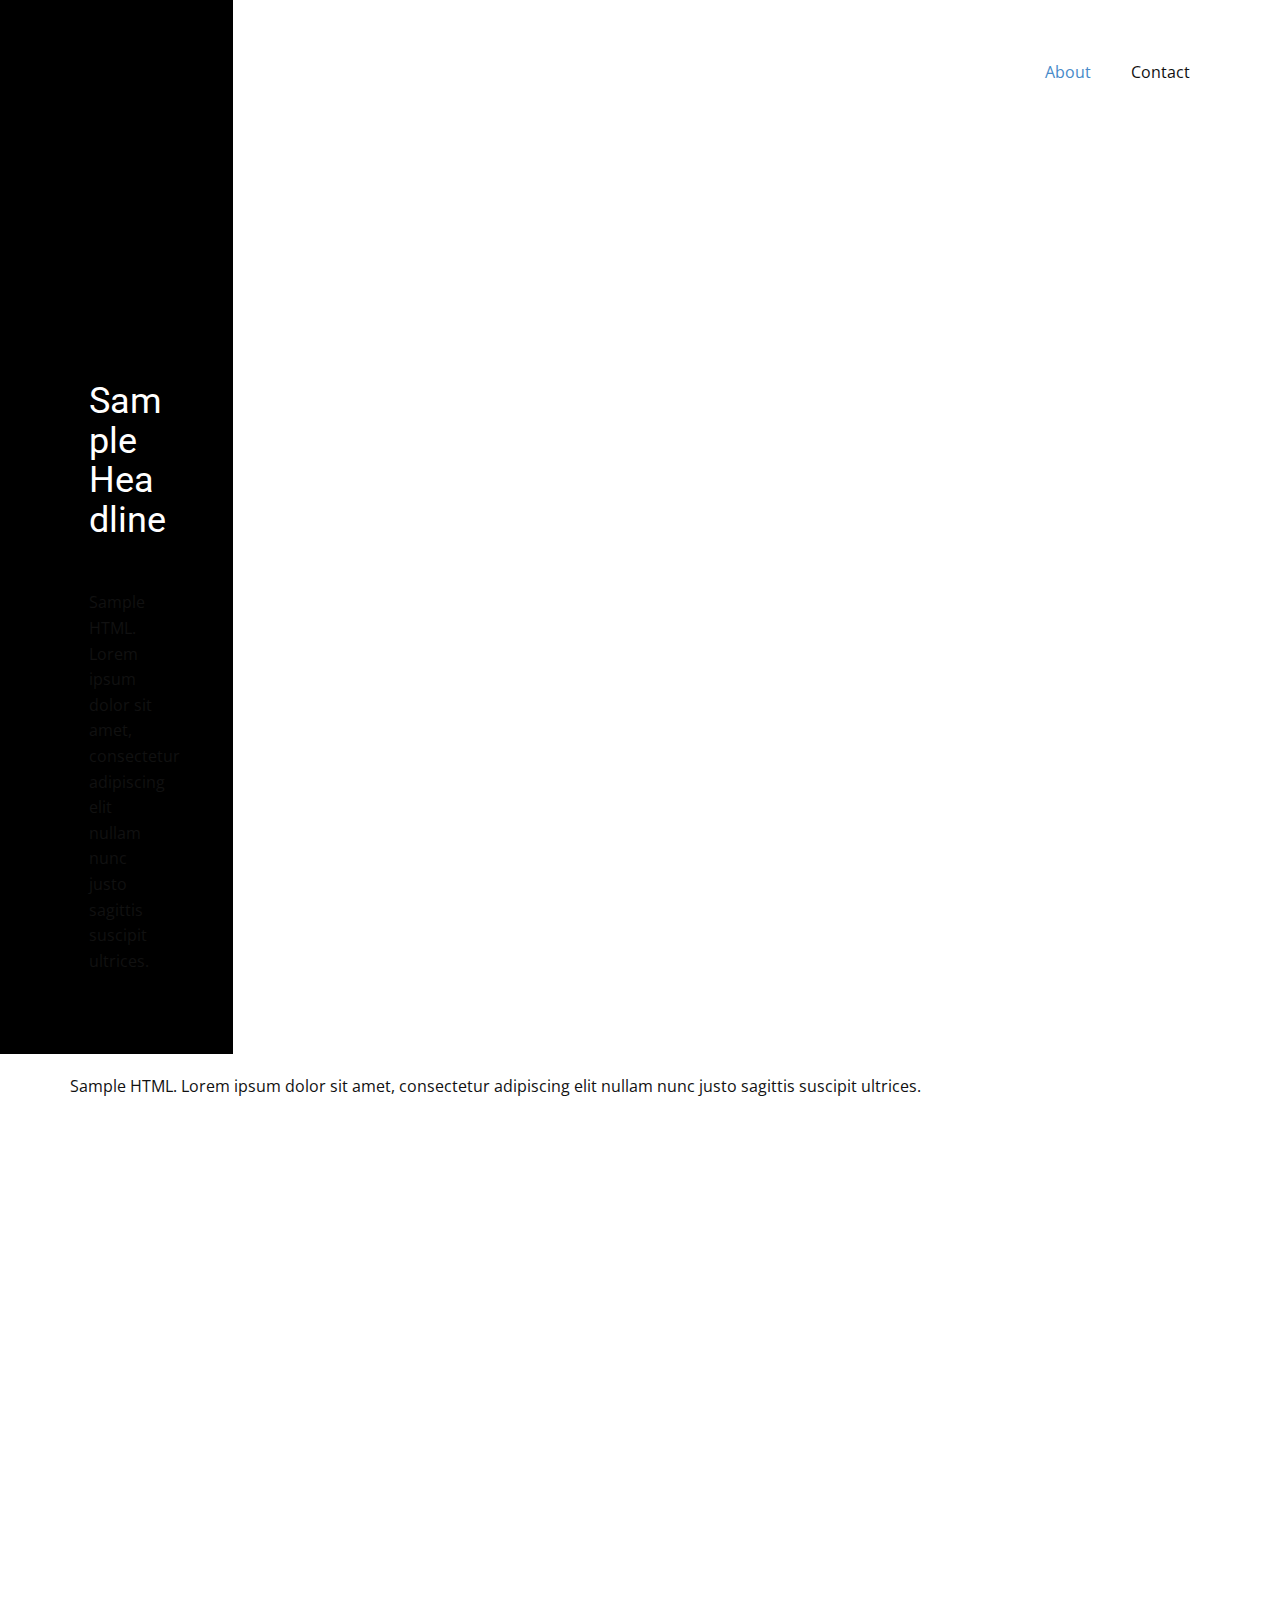
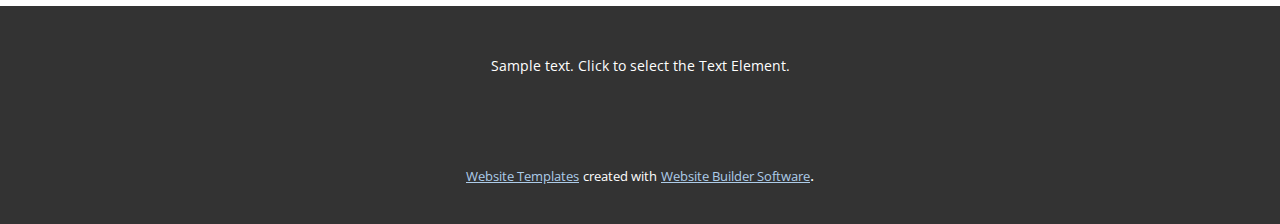
==== About.html @ 9b189f2b "Add files via upload" ====
<!DOCTYPE html>
<html style="font-size: 16px;" lang="en"><head>
    <meta name="viewport" content="width=device-width, initial-scale=1.0">
    <meta charset="utf-8">
    <meta name="keywords" content="">
    <meta name="description" content="">
    <title>About</title>
    <link rel="stylesheet" href="nicepage.css" media="screen">
<link rel="stylesheet" href="About.css" media="screen">
    <script class="u-script" type="text/javascript" src="jquery.js" defer=""></script>
    <script class="u-script" type="text/javascript" src="nicepage.js" defer=""></script>
    <meta name="generator" content="Nicepage 4.21.5, nicepage.com">
    <link id="u-theme-google-font" rel="stylesheet" href="https://fonts.googleapis.com/css?family=Roboto:100,100i,300,300i,400,400i,500,500i,700,700i,900,900i|Open+Sans:300,300i,400,400i,500,500i,600,600i,700,700i,800,800i">
    
    
    <script type="application/ld+json">{
		"@context": "http://schema.org",
		"@type": "Organization",
		"name": ""
}</script>
    <meta name="theme-color" content="#478ac9">
    <meta property="og:title" content="About">
    <meta property="og:type" content="website">
  </head>
  <body class="u-body u-xl-mode" data-lang="en"><header class="u-clearfix u-header u-header" id="sec-6eb6"><nav class="u-menu u-menu-dropdown u-offcanvas u-menu-1">
        <div class="menu-collapse" style="font-size: 1rem; letter-spacing: 0px;">
          <a class="u-button-style u-custom-left-right-menu-spacing u-custom-padding-bottom u-custom-top-bottom-menu-spacing u-nav-link u-text-active-palette-1-base u-text-hover-palette-2-base" href="#">
            <svg class="u-svg-link" viewBox="0 0 24 24"><use xmlns:xlink="http://www.w3.org/1999/xlink" xlink:href="#menu-hamburger"></use></svg>
            <svg class="u-svg-content" version="1.1" id="menu-hamburger" viewBox="0 0 16 16" x="0px" y="0px" xmlns:xlink="http://www.w3.org/1999/xlink" xmlns="http://www.w3.org/2000/svg"><g><rect y="1" width="16" height="2"></rect><rect y="7" width="16" height="2"></rect><rect y="13" width="16" height="2"></rect>
</g></svg>
          </a>
        </div>
        <div class="u-nav-container">
          <ul class="u-nav u-unstyled u-nav-1"><li class="u-nav-item"><a class="u-button-style u-nav-link u-text-active-palette-1-base u-text-hover-palette-2-base" href="About.html" style="padding: 10px 20px;">About</a>
</li><li class="u-nav-item"><a class="u-button-style u-nav-link u-text-active-palette-1-base u-text-hover-palette-2-base" href="Contact.html" style="padding: 10px 20px;">Contact</a>
</li></ul>
        </div>
        <div class="u-nav-container-collapse">
          <div class="u-black u-container-style u-inner-container-layout u-opacity u-opacity-95 u-sidenav">
            <div class="u-inner-container-layout u-sidenav-overflow">
              <div class="u-menu-close"></div>
              <ul class="u-align-center u-nav u-popupmenu-items u-unstyled u-nav-2"><li class="u-nav-item"><a class="u-button-style u-nav-link" href="About.html">About</a>
</li><li class="u-nav-item"><a class="u-button-style u-nav-link" href="Contact.html">Contact</a>
</li></ul>
            </div>
          </div>
          <div class="u-black u-menu-overlay u-opacity u-opacity-70"></div>
        </div>
      </nav><div class="u-black u-expanded-height u-shape u-shape-rectangle u-shape-1"></div><h2 class="u-text u-text-white u-text-1">
        <a class="u-active-none u-border-none u-btn u-button-link u-button-style u-hover-none u-none u-text-body-alt-color u-btn-1" href="https://sites.google.com/new">Sample Headline</a>
      </h2><div class="u-clearfix u-custom-html u-custom-html-1">
        <style></style>
        <p>Sample HTML. Lorem ipsum dolor sit amet, consectetur adipiscing elit nullam nunc justo sagittis suscipit ultrices.</p>
      </div></header>
    <section class="u-clearfix u-section-1" id="sec-0ed3">
      <div class="u-clearfix u-sheet u-valign-top u-sheet-1">
        <div class="u-clearfix u-custom-html u-expanded-width u-custom-html-1">
          <style></style>
          <p>Sample HTML. Lorem ipsum dolor sit amet, consectetur adipiscing elit nullam nunc justo sagittis suscipit ultrices.</p>
        </div>
        <div class="u-shortcode u-shortcode-1"></div>
      </div>
    </section>
    
    
    <footer class="u-align-center u-clearfix u-footer u-grey-80 u-footer" id="sec-c0b7"><div class="u-clearfix u-sheet u-sheet-1">
        <p class="u-small-text u-text u-text-variant u-text-1">Sample text. Click to select the Text Element.</p>
      </div></footer>
    <section class="u-backlink u-clearfix u-grey-80">
      <a class="u-link" href="https://nicepage.com/website-templates" target="_blank">
        <span>Website Templates</span>
      </a>
      <p class="u-text">
        <span>created with</span>
      </p>
      <a class="u-link" href="" target="_blank">
        <span>Website Builder Software</span>
      </a>. 
    </section>
  
</body></html>
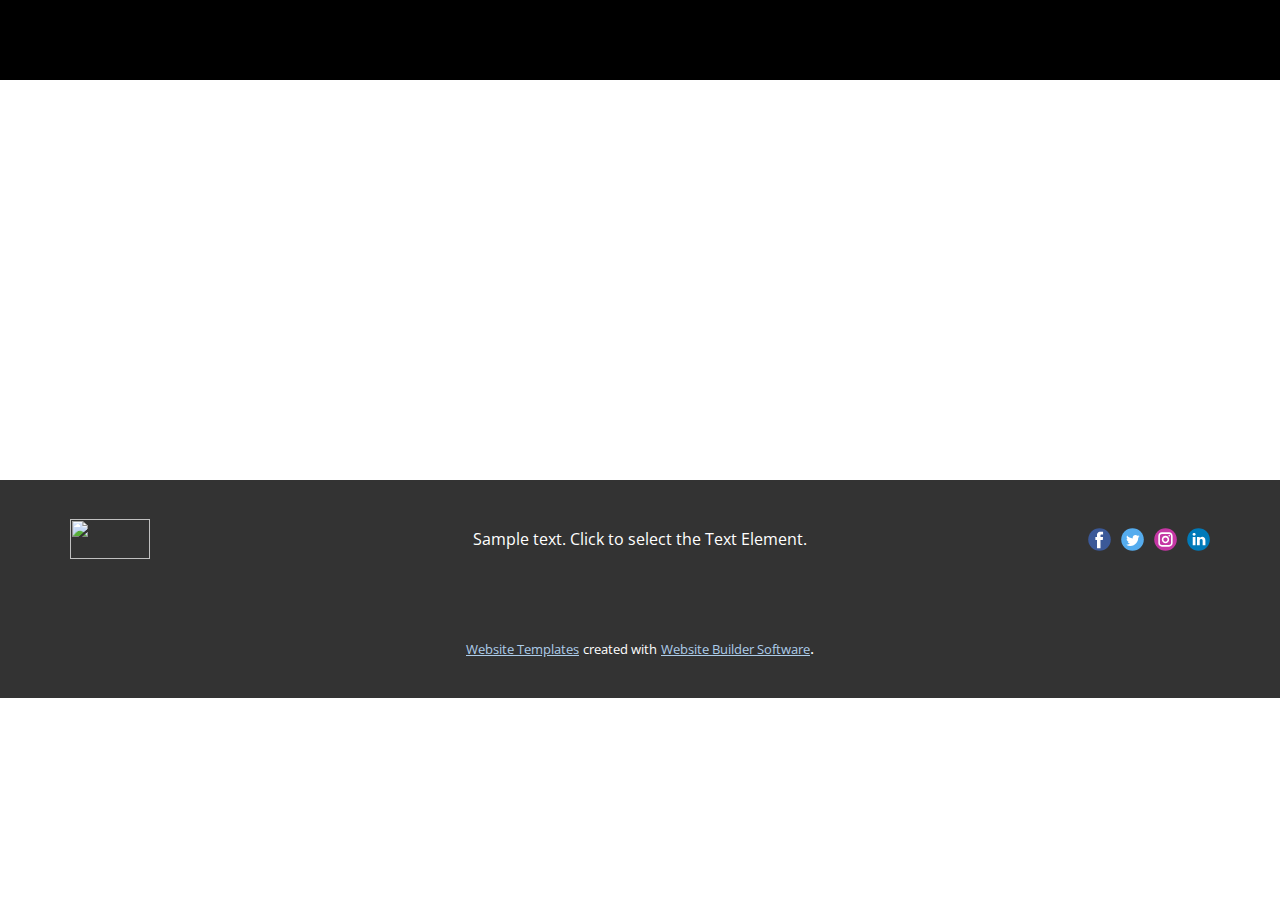
==== commit bc2bc60e: "Add files via upload" ====
--- a/About.html
+++ b/About.html
@@ -9,62 +9,52 @@
 <link rel="stylesheet" href="About.css" media="screen">
     <script class="u-script" type="text/javascript" src="jquery.js" defer=""></script>
     <script class="u-script" type="text/javascript" src="nicepage.js" defer=""></script>
-    <meta name="generator" content="Nicepage 4.21.5, nicepage.com">
+    <meta name="generator" content="Nicepage 4.21.12, nicepage.com">
     <link id="u-theme-google-font" rel="stylesheet" href="https://fonts.googleapis.com/css?family=Roboto:100,100i,300,300i,400,400i,500,500i,700,700i,900,900i|Open+Sans:300,300i,400,400i,500,500i,600,600i,700,700i,800,800i">
     
     
     <script type="application/ld+json">{
 		"@context": "http://schema.org",
 		"@type": "Organization",
-		"name": ""
+		"name": "",
+		"logo": "images/default-logo.png",
+		"sameAs": []
 }</script>
     <meta name="theme-color" content="#478ac9">
     <meta property="og:title" content="About">
     <meta property="og:type" content="website">
   </head>
-  <body class="u-body u-xl-mode" data-lang="en"><header class="u-clearfix u-header u-header" id="sec-6eb6"><nav class="u-menu u-menu-dropdown u-offcanvas u-menu-1">
-        <div class="menu-collapse" style="font-size: 1rem; letter-spacing: 0px;">
-          <a class="u-button-style u-custom-left-right-menu-spacing u-custom-padding-bottom u-custom-top-bottom-menu-spacing u-nav-link u-text-active-palette-1-base u-text-hover-palette-2-base" href="#">
-            <svg class="u-svg-link" viewBox="0 0 24 24"><use xmlns:xlink="http://www.w3.org/1999/xlink" xlink:href="#menu-hamburger"></use></svg>
-            <svg class="u-svg-content" version="1.1" id="menu-hamburger" viewBox="0 0 16 16" x="0px" y="0px" xmlns:xlink="http://www.w3.org/1999/xlink" xmlns="http://www.w3.org/2000/svg"><g><rect y="1" width="16" height="2"></rect><rect y="7" width="16" height="2"></rect><rect y="13" width="16" height="2"></rect>
-</g></svg>
-          </a>
-        </div>
-        <div class="u-nav-container">
-          <ul class="u-nav u-unstyled u-nav-1"><li class="u-nav-item"><a class="u-button-style u-nav-link u-text-active-palette-1-base u-text-hover-palette-2-base" href="About.html" style="padding: 10px 20px;">About</a>
-</li><li class="u-nav-item"><a class="u-button-style u-nav-link u-text-active-palette-1-base u-text-hover-palette-2-base" href="Contact.html" style="padding: 10px 20px;">Contact</a>
-</li></ul>
-        </div>
-        <div class="u-nav-container-collapse">
-          <div class="u-black u-container-style u-inner-container-layout u-opacity u-opacity-95 u-sidenav">
-            <div class="u-inner-container-layout u-sidenav-overflow">
-              <div class="u-menu-close"></div>
-              <ul class="u-align-center u-nav u-popupmenu-items u-unstyled u-nav-2"><li class="u-nav-item"><a class="u-button-style u-nav-link" href="About.html">About</a>
-</li><li class="u-nav-item"><a class="u-button-style u-nav-link" href="Contact.html">Contact</a>
-</li></ul>
-            </div>
-          </div>
-          <div class="u-black u-menu-overlay u-opacity u-opacity-70"></div>
-        </div>
-      </nav><div class="u-black u-expanded-height u-shape u-shape-rectangle u-shape-1"></div><h2 class="u-text u-text-white u-text-1">
-        <a class="u-active-none u-border-none u-btn u-button-link u-button-style u-hover-none u-none u-text-body-alt-color u-btn-1" href="https://sites.google.com/new">Sample Headline</a>
-      </h2><div class="u-clearfix u-custom-html u-custom-html-1">
-        <style></style>
-        <p>Sample HTML. Lorem ipsum dolor sit amet, consectetur adipiscing elit nullam nunc justo sagittis suscipit ultrices.</p>
-      </div></header>
-    <section class="u-clearfix u-section-1" id="sec-0ed3">
-      <div class="u-clearfix u-sheet u-valign-top u-sheet-1">
-        <div class="u-clearfix u-custom-html u-expanded-width u-custom-html-1">
-          <style></style>
-          <p>Sample HTML. Lorem ipsum dolor sit amet, consectetur adipiscing elit nullam nunc justo sagittis suscipit ultrices.</p>
-        </div>
-        <div class="u-shortcode u-shortcode-1"></div>
-      </div>
+  <body class="u-body u-xl-mode" data-lang="en"><header class="u-black u-clearfix u-header u-header" id="sec-4c57"><div class="u-clearfix u-sheet u-sheet-1"></div></header>
+    <section class="u-clearfix u-section-1" id="sec-90d2">
+      <div class="u-clearfix u-sheet u-sheet-1"></div>
     </section>
     
     
-    <footer class="u-align-center u-clearfix u-footer u-grey-80 u-footer" id="sec-c0b7"><div class="u-clearfix u-sheet u-sheet-1">
-        <p class="u-small-text u-text u-text-variant u-text-1">Sample text. Click to select the Text Element.</p>
+    <footer class="u-align-center-md u-align-center-sm u-align-center-xs u-clearfix u-footer u-grey-80" id="sec-8dea"><div class="u-clearfix u-sheet u-valign-middle u-sheet-1">
+        <a href="https://nicepage.com" class="u-image u-logo u-image-1" data-image-width="80" data-image-height="40">
+          <img src="images/default-logo.png" class="u-logo-image u-logo-image-1">
+        </a>
+        <div class="u-align-left u-social-icons u-spacing-10 u-social-icons-1">
+          <a class="u-social-url" title="facebook" target="_blank" href=""><span class="u-icon u-social-facebook u-social-icon u-icon-1"><svg class="u-svg-link" preserveAspectRatio="xMidYMin slice" viewBox="0 0 112 112" style=""><use xmlns:xlink="http://www.w3.org/1999/xlink" xlink:href="#svg-e999"></use></svg><svg class="u-svg-content" viewBox="0 0 112 112" x="0" y="0" id="svg-e999"><circle fill="currentColor" cx="56.1" cy="56.1" r="55"></circle><path fill="#FFFFFF" d="M73.5,31.6h-9.1c-1.4,0-3.6,0.8-3.6,3.9v8.5h12.6L72,58.3H60.8v40.8H43.9V58.3h-8V43.9h8v-9.2
+            c0-6.7,3.1-17,17-17h12.5v13.9H73.5z"></path></svg></span>
+          </a>
+          <a class="u-social-url" title="twitter" target="_blank" href=""><span class="u-icon u-social-icon u-social-twitter u-icon-2"><svg class="u-svg-link" preserveAspectRatio="xMidYMin slice" viewBox="0 0 112 112" style=""><use xmlns:xlink="http://www.w3.org/1999/xlink" xlink:href="#svg-d513"></use></svg><svg class="u-svg-content" viewBox="0 0 112 112" x="0" y="0" id="svg-d513"><circle fill="currentColor" class="st0" cx="56.1" cy="56.1" r="55"></circle><path fill="#FFFFFF" d="M83.8,47.3c0,0.6,0,1.2,0,1.7c0,17.7-13.5,38.2-38.2,38.2C38,87.2,31,85,25,81.2c1,0.1,2.1,0.2,3.2,0.2
+            c6.3,0,12.1-2.1,16.7-5.7c-5.9-0.1-10.8-4-12.5-9.3c0.8,0.2,1.7,0.2,2.5,0.2c1.2,0,2.4-0.2,3.5-0.5c-6.1-1.2-10.8-6.7-10.8-13.1
+            c0-0.1,0-0.1,0-0.2c1.8,1,3.9,1.6,6.1,1.7c-3.6-2.4-6-6.5-6-11.2c0-2.5,0.7-4.8,1.8-6.7c6.6,8.1,16.5,13.5,27.6,14
+            c-0.2-1-0.3-2-0.3-3.1c0-7.4,6-13.4,13.4-13.4c3.9,0,7.3,1.6,9.8,4.2c3.1-0.6,5.9-1.7,8.5-3.3c-1,3.1-3.1,5.8-5.9,7.4
+            c2.7-0.3,5.3-1,7.7-2.1C88.7,43,86.4,45.4,83.8,47.3z"></path></svg></span>
+          </a>
+          <a class="u-social-url" title="instagram" target="_blank" href=""><span class="u-icon u-social-icon u-social-instagram u-icon-3"><svg class="u-svg-link" preserveAspectRatio="xMidYMin slice" viewBox="0 0 112 112" style=""><use xmlns:xlink="http://www.w3.org/1999/xlink" xlink:href="#svg-dd01"></use></svg><svg class="u-svg-content" viewBox="0 0 112 112" x="0" y="0" id="svg-dd01"><circle fill="currentColor" cx="56.1" cy="56.1" r="55"></circle><path fill="#FFFFFF" d="M55.9,38.2c-9.9,0-17.9,8-17.9,17.9C38,66,46,74,55.9,74c9.9,0,17.9-8,17.9-17.9C73.8,46.2,65.8,38.2,55.9,38.2
+            z M55.9,66.4c-5.7,0-10.3-4.6-10.3-10.3c-0.1-5.7,4.6-10.3,10.3-10.3c5.7,0,10.3,4.6,10.3,10.3C66.2,61.8,61.6,66.4,55.9,66.4z"></path><path fill="#FFFFFF" d="M74.3,33.5c-2.3,0-4.2,1.9-4.2,4.2s1.9,4.2,4.2,4.2s4.2-1.9,4.2-4.2S76.6,33.5,74.3,33.5z"></path><path fill="#FFFFFF" d="M73.1,21.3H38.6c-9.7,0-17.5,7.9-17.5,17.5v34.5c0,9.7,7.9,17.6,17.5,17.6h34.5c9.7,0,17.5-7.9,17.5-17.5V38.8
+            C90.6,29.1,82.7,21.3,73.1,21.3z M83,73.3c0,5.5-4.5,9.9-9.9,9.9H38.6c-5.5,0-9.9-4.5-9.9-9.9V38.8c0-5.5,4.5-9.9,9.9-9.9h34.5
+            c5.5,0,9.9,4.5,9.9,9.9V73.3z"></path></svg></span>
+          </a>
+          <a class="u-social-url" title="linkedin" target="_blank" href=""><span class="u-icon u-social-icon u-social-linkedin u-icon-4"><svg class="u-svg-link" preserveAspectRatio="xMidYMin slice" viewBox="0 0 112 112" style=""><use xmlns:xlink="http://www.w3.org/1999/xlink" xlink:href="#svg-c12d"></use></svg><svg class="u-svg-content" viewBox="0 0 112 112" x="0" y="0" id="svg-c12d"><circle fill="currentColor" cx="56.1" cy="56.1" r="55"></circle><path fill="#FFFFFF" d="M41.3,83.7H27.9V43.4h13.4V83.7z M34.6,37.9L34.6,37.9c-4.6,0-7.5-3.1-7.5-7c0-4,3-7,7.6-7s7.4,3,7.5,7
+            C42.2,34.8,39.2,37.9,34.6,37.9z M89.6,83.7H76.2V62.2c0-5.4-1.9-9.1-6.8-9.1c-3.7,0-5.9,2.5-6.9,4.9c-0.4,0.9-0.4,2.1-0.4,3.3v22.5
+            H48.7c0,0,0.2-36.5,0-40.3h13.4v5.7c1.8-2.7,5-6.7,12.1-6.7c8.8,0,15.4,5.8,15.4,18.1V83.7z"></path></svg></span>
+          </a>
+        </div>
+        <p class="u-align-center-lg u-align-center-md u-align-center-xl u-text u-text-1">Sample text. Click to select the Text Element.</p>
       </div></footer>
     <section class="u-backlink u-clearfix u-grey-80">
       <a class="u-link" href="https://nicepage.com/website-templates" target="_blank">
--- a/nicepage.css
+++ b/nicepage.css
@@ -37846,7 +37846,368 @@
 
 /*begin-variables sitestylecss*/
 
+.u-custom-color-1,
+        .u-body.u-custom-color-1,
+        section.u-custom-color-1:before,
+        .u-custom-color-1 > .u-container-layout:before,
+        .u-custom-color-1 > .u-inner-container-layout:before,
+        .u-custom-color-1.u-sidenav:before,
+        .u-container-layout.u-container-layout.u-custom-color-1:before,
+        .u-table-alt-custom-color-1 tr:nth-child(even)
+        {
+            color: #ffffff;
+            background-color: #eba309;
+        }
 
+        .u-button-style.u-custom-color-1,
+        .u-button-style.u-custom-color-1[class*="u-border-"]
+        {
+            color: #ffffff !important;
+            background-color: #eba309 !important;
+        }
+
+        .u-button-style.u-custom-color-1:hover,
+        .u-button-style.u-custom-color-1[class*="u-border-"]:hover,
+        .u-button-style.u-custom-color-1:focus,
+        .u-button-style.u-custom-color-1[class*="u-border-"]:focus,
+        .u-button-style.u-button-style.u-custom-color-1:active,
+        .u-button-style.u-button-style.u-custom-color-1[class*="u-border-"]:active,
+        .u-button-style.u-button-style.u-custom-color-1.active,
+        .u-button-style.u-button-style.u-custom-color-1[class*="u-border-"].active,
+        li.active > .u-button-style.u-button-style.u-custom-color-1,
+        li.active > .u-button-style.u-button-style.u-custom-color-1[class*="u-border-"]
+        {
+            color: #ffffff !important;
+            background-color: #d39308 !important;
+        }
+
+        .u-hover-custom-color-1:hover,
+        .u-hover-custom-color-1[class*="u-border-"]:hover,
+        .u-hover-custom-color-1:focus,
+        .u-hover-custom-color-1[class*="u-border-"]:focus,
+        .u-active-custom-color-1.u-active.u-active,
+        .u-active-custom-color-1[class*="u-border-"].u-active.u-active,
+        a.u-button-style.u-hover-custom-color-1:hover,
+        a.u-button-style.u-hover-custom-color-1[class*="u-border-"]:hover,
+        a.u-button-style:hover > .u-hover-custom-color-1,
+        a.u-button-style:hover > .u-hover-custom-color-1[class*="u-border-"],
+        a.u-button-style.u-hover-custom-color-1:focus,
+        a.u-button-style.u-hover-custom-color-1[class*="u-border-"]:focus,
+        a.u-button-style.u-button-style.u-active-custom-color-1:active,
+        a.u-button-style.u-button-style.u-active-custom-color-1[class*="u-border-"]:active,
+        a.u-button-style.u-button-style.u-active-custom-color-1.active,
+        a.u-button-style.u-button-style.u-active-custom-color-1[class*="u-border-"].active,
+        a.u-button-style.u-button-style.active > .u-active-custom-color-1,
+        a.u-button-style.u-button-style.active > .u-active-custom-color-1[class*="u-border-"],
+        li.active > a.u-button-style.u-button-style.u-active-custom-color-1,
+        li.active > a.u-button-style.u-button-style.u-active-custom-color-1[class*="u-border-"]
+        {
+            color: #ffffff !important;
+            background-color: #eba309 !important;
+        }
+
+        a.u-link.u-hover-custom-color-1:hover {
+            color: #eba309 !important;
+        }
+
+        
+        
+        .u-custom-color-2,
+        .u-body.u-custom-color-2,
+        section.u-custom-color-2:before,
+        .u-custom-color-2 > .u-container-layout:before,
+        .u-custom-color-2 > .u-inner-container-layout:before,
+        .u-custom-color-2.u-sidenav:before,
+        .u-container-layout.u-container-layout.u-custom-color-2:before,
+        .u-table-alt-custom-color-2 tr:nth-child(even)
+        {
+            color: #ffffff;
+            background-color: #8e0e06;
+        }
+
+        .u-button-style.u-custom-color-2,
+        .u-button-style.u-custom-color-2[class*="u-border-"]
+        {
+            color: #ffffff !important;
+            background-color: #8e0e06 !important;
+        }
+
+        .u-button-style.u-custom-color-2:hover,
+        .u-button-style.u-custom-color-2[class*="u-border-"]:hover,
+        .u-button-style.u-custom-color-2:focus,
+        .u-button-style.u-custom-color-2[class*="u-border-"]:focus,
+        .u-button-style.u-button-style.u-custom-color-2:active,
+        .u-button-style.u-button-style.u-custom-color-2[class*="u-border-"]:active,
+        .u-button-style.u-button-style.u-custom-color-2.active,
+        .u-button-style.u-button-style.u-custom-color-2[class*="u-border-"].active,
+        li.active > .u-button-style.u-button-style.u-custom-color-2,
+        li.active > .u-button-style.u-button-style.u-custom-color-2[class*="u-border-"]
+        {
+            color: #ffffff !important;
+            background-color: #800d05 !important;
+        }
+
+        .u-hover-custom-color-2:hover,
+        .u-hover-custom-color-2[class*="u-border-"]:hover,
+        .u-hover-custom-color-2:focus,
+        .u-hover-custom-color-2[class*="u-border-"]:focus,
+        .u-active-custom-color-2.u-active.u-active,
+        .u-active-custom-color-2[class*="u-border-"].u-active.u-active,
+        a.u-button-style.u-hover-custom-color-2:hover,
+        a.u-button-style.u-hover-custom-color-2[class*="u-border-"]:hover,
+        a.u-button-style:hover > .u-hover-custom-color-2,
+        a.u-button-style:hover > .u-hover-custom-color-2[class*="u-border-"],
+        a.u-button-style.u-hover-custom-color-2:focus,
+        a.u-button-style.u-hover-custom-color-2[class*="u-border-"]:focus,
+        a.u-button-style.u-button-style.u-active-custom-color-2:active,
+        a.u-button-style.u-button-style.u-active-custom-color-2[class*="u-border-"]:active,
+        a.u-button-style.u-button-style.u-active-custom-color-2.active,
+        a.u-button-style.u-button-style.u-active-custom-color-2[class*="u-border-"].active,
+        a.u-button-style.u-button-style.active > .u-active-custom-color-2,
+        a.u-button-style.u-button-style.active > .u-active-custom-color-2[class*="u-border-"],
+        li.active > a.u-button-style.u-button-style.u-active-custom-color-2,
+        li.active > a.u-button-style.u-button-style.u-active-custom-color-2[class*="u-border-"]
+        {
+            color: #ffffff !important;
+            background-color: #8e0e06 !important;
+        }
+
+        a.u-link.u-hover-custom-color-2:hover {
+            color: #8e0e06 !important;
+        }
+
+        
+
+        
+        .u-border-custom-color-1,
+        .u-separator-custom-color-1:after
+        {
+            border-color: #eba309;
+            stroke: #eba309;
+        }
+
+        .u-button-style.u-border-custom-color-1
+        {
+            border-color: #eba309 !important;
+            color: #eba309 !important;
+            background-color: transparent !important;
+        }
+
+        .u-button-style.u-border-custom-color-1:hover,
+        .u-button-style.u-border-custom-color-1:focus
+        {
+            border-color: transparent !important;
+            color: #d39308 !important;
+            background-color: transparent !important;
+        }
+
+        .u-border-hover-custom-color-1:hover,
+        .u-border-hover-custom-color-1:focus,
+        .u-border-active-custom-color-1.u-active.u-active,
+        a.u-button-style.u-border-hover-custom-color-1:hover,
+        a.u-button-style:hover > .u-border-hover-custom-color-1,
+        a.u-button-style.u-border-hover-custom-color-1:focus,
+        a.u-button-style.u-button-style.u-border-active-custom-color-1:active,
+        a.u-button-style.u-button-style.u-border-active-custom-color-1.active,
+        a.u-button-style.u-button-style.active > .u-border-active-custom-color-1,
+        li.active > a.u-button-style.u-button-style.u-border-active-custom-color-1
+        {
+            color: #eba309 !important;
+            border-color: #eba309 !important;
+        }
+
+        .u-link.u-border-custom-color-1[class*="u-border-"]
+        {
+            border-color: #eba309 !important;
+        }
+
+        .u-link.u-border-custom-color-1[class*="u-border-"]:hover
+        {
+            border-color: #d39308 !important;
+        }
+        
+        
+        .u-border-custom-color-2,
+        .u-separator-custom-color-2:after
+        {
+            border-color: #8e0e06;
+            stroke: #8e0e06;
+        }
+
+        .u-button-style.u-border-custom-color-2
+        {
+            border-color: #8e0e06 !important;
+            color: #8e0e06 !important;
+            background-color: transparent !important;
+        }
+
+        .u-button-style.u-border-custom-color-2:hover,
+        .u-button-style.u-border-custom-color-2:focus
+        {
+            border-color: transparent !important;
+            color: #800d05 !important;
+            background-color: transparent !important;
+        }
+
+        .u-border-hover-custom-color-2:hover,
+        .u-border-hover-custom-color-2:focus,
+        .u-border-active-custom-color-2.u-active.u-active,
+        a.u-button-style.u-border-hover-custom-color-2:hover,
+        a.u-button-style:hover > .u-border-hover-custom-color-2,
+        a.u-button-style.u-border-hover-custom-color-2:focus,
+        a.u-button-style.u-button-style.u-border-active-custom-color-2:active,
+        a.u-button-style.u-button-style.u-border-active-custom-color-2.active,
+        a.u-button-style.u-button-style.active > .u-border-active-custom-color-2,
+        li.active > a.u-button-style.u-button-style.u-border-active-custom-color-2
+        {
+            color: #8e0e06 !important;
+            border-color: #8e0e06 !important;
+        }
+
+        .u-link.u-border-custom-color-2[class*="u-border-"]
+        {
+            border-color: #8e0e06 !important;
+        }
+
+        .u-link.u-border-custom-color-2[class*="u-border-"]:hover
+        {
+            border-color: #800d05 !important;
+        }
+        
+
+        
+        .u-text-custom-color-1,
+        li.active > a.u-button-style.u-text-custom-color-1,
+        li.active > a.u-button-style.u-text-custom-color-1[class*="u-border-"],
+        a.u-button-style.u-text-custom-color-1,
+        a.u-button-style.u-text-custom-color-1[class*="u-border-"]
+        {
+            color: #eba309 !important;
+        }
+
+        a.u-button-style.u-text-custom-color-1:hover,
+        a.u-button-style.u-text-custom-color-1[class*="u-border-"]:hover,
+        a.u-button-style.u-text-custom-color-1:focus,
+        a.u-button-style.u-text-custom-color-1[class*="u-border-"]:focus,
+        a.u-button-style.u-button-style.u-text-custom-color-1:active,
+        a.u-button-style.u-button-style.u-text-custom-color-1[class*="u-border-"]:active,
+        a.u-button-style.u-button-style.u-text-custom-color-1.active,
+        a.u-button-style.u-button-style.u-text-custom-color-1[class*="u-border-"].active
+        {
+            color: #d39308 !important;
+        }
+
+        a.u-button-style:hover > .u-text-hover-custom-color-1,
+        a.u-button-style:hover > .u-text-hover-custom-color-1[class*="u-border-"],
+        a.u-button-style.u-button-style.u-text-hover-custom-color-1:hover,
+        a.u-button-style.u-button-style.u-text-hover-custom-color-1[class*="u-border-"]:hover,
+        a.u-button-style.u-button-style.u-button-style.u-text-hover-custom-color-1.active,
+        a.u-button-style.u-button-style.u-button-style.u-text-hover-custom-color-1[class*="u-border-"].active,
+        a.u-button-style.u-button-style.u-button-style.u-text-hover-custom-color-1:active,
+        a.u-button-style.u-button-style.u-button-style.u-text-hover-custom-color-1[class*="u-border-"]:active,
+        a.u-button-style.u-button-style.u-text-hover-custom-color-1:focus,
+        a.u-button-style.u-button-style.u-text-hover-custom-color-1[class*="u-border-"]:focus,
+        a.u-button-style.u-button-style.u-button-style.u-button-style.u-text-active-custom-color-1:active,
+        a.u-button-style.u-button-style.u-button-style.u-button-style.u-text-active-custom-color-1[class*="u-border-"]:active,
+        a.u-button-style.u-button-style.u-button-style.u-button-style.u-text-active-custom-color-1.active,
+        a.u-button-style.u-button-style.u-button-style.u-button-style.u-text-active-custom-color-1[class*="u-border-"].active,
+        a.u-button-style.u-button-style.active > .u-text-active-custom-color-1,
+        a.u-button-style.u-button-style.active > .u-text-active-custom-color-1[class*="u-border-"],
+        :not(.level-2) > .u-nav > .u-nav-item > a.u-nav-link.u-text-hover-custom-color-1:hover,
+        :not(.level-2) > .u-nav > .u-nav-item > a.u-nav-link.u-nav-link.u-text-active-custom-color-1.active,
+        .u-text-hover-custom-color-1.u-language-url:hover,
+        .u-text-hover-custom-color-1 .u-language-url:hover,
+        .u-popupmenu-items.u-text-hover-custom-color-1 .u-nav-link:hover,
+        .u-popupmenu-items.u-popupmenu-items.u-text-active-custom-color-1 .u-nav-link.active
+        {
+            color: #eba309 !important;
+        }
+
+        .u-text-custom-color-1 .u-svg-link,
+        .u-text-hover-custom-color-1:hover .u-svg-link,
+        .u-button-style:hover > .u-text-hover-custom-color-1 .u-svg-link,
+        .u-button-style.u-button-style.active > .u-text-active-custom-color-1 .u-svg-link,
+        .u-text-hover-custom-color-1:focus .u-svg-link
+        {
+            fill: #eba309;
+        }
+
+        .u-link.u-text-custom-color-1:hover
+        {
+            color: #d39308 !important;
+        }
+
+        a.u-link.u-text-hover-custom-color-1:hover
+        {
+            color: #eba309 !important;
+        }
+        
+        
+        .u-text-custom-color-2,
+        li.active > a.u-button-style.u-text-custom-color-2,
+        li.active > a.u-button-style.u-text-custom-color-2[class*="u-border-"],
+        a.u-button-style.u-text-custom-color-2,
+        a.u-button-style.u-text-custom-color-2[class*="u-border-"]
+        {
+            color: #8e0e06 !important;
+        }
+
+        a.u-button-style.u-text-custom-color-2:hover,
+        a.u-button-style.u-text-custom-color-2[class*="u-border-"]:hover,
+        a.u-button-style.u-text-custom-color-2:focus,
+        a.u-button-style.u-text-custom-color-2[class*="u-border-"]:focus,
+        a.u-button-style.u-button-style.u-text-custom-color-2:active,
+        a.u-button-style.u-button-style.u-text-custom-color-2[class*="u-border-"]:active,
+        a.u-button-style.u-button-style.u-text-custom-color-2.active,
+        a.u-button-style.u-button-style.u-text-custom-color-2[class*="u-border-"].active
+        {
+            color: #800d05 !important;
+        }
+
+        a.u-button-style:hover > .u-text-hover-custom-color-2,
+        a.u-button-style:hover > .u-text-hover-custom-color-2[class*="u-border-"],
+        a.u-button-style.u-button-style.u-text-hover-custom-color-2:hover,
+        a.u-button-style.u-button-style.u-text-hover-custom-color-2[class*="u-border-"]:hover,
+        a.u-button-style.u-button-style.u-button-style.u-text-hover-custom-color-2.active,
+        a.u-button-style.u-button-style.u-button-style.u-text-hover-custom-color-2[class*="u-border-"].active,
+        a.u-button-style.u-button-style.u-button-style.u-text-hover-custom-color-2:active,
+        a.u-button-style.u-button-style.u-button-style.u-text-hover-custom-color-2[class*="u-border-"]:active,
+        a.u-button-style.u-button-style.u-text-hover-custom-color-2:focus,
+        a.u-button-style.u-button-style.u-text-hover-custom-color-2[class*="u-border-"]:focus,
+        a.u-button-style.u-button-style.u-button-style.u-button-style.u-text-active-custom-color-2:active,
+        a.u-button-style.u-button-style.u-button-style.u-button-style.u-text-active-custom-color-2[class*="u-border-"]:active,
+        a.u-button-style.u-button-style.u-button-style.u-button-style.u-text-active-custom-color-2.active,
+        a.u-button-style.u-button-style.u-button-style.u-button-style.u-text-active-custom-color-2[class*="u-border-"].active,
+        a.u-button-style.u-button-style.active > .u-text-active-custom-color-2,
+        a.u-button-style.u-button-style.active > .u-text-active-custom-color-2[class*="u-border-"],
+        :not(.level-2) > .u-nav > .u-nav-item > a.u-nav-link.u-text-hover-custom-color-2:hover,
+        :not(.level-2) > .u-nav > .u-nav-item > a.u-nav-link.u-nav-link.u-text-active-custom-color-2.active,
+        .u-text-hover-custom-color-2.u-language-url:hover,
+        .u-text-hover-custom-color-2 .u-language-url:hover,
+        .u-popupmenu-items.u-text-hover-custom-color-2 .u-nav-link:hover,
+        .u-popupmenu-items.u-popupmenu-items.u-text-active-custom-color-2 .u-nav-link.active
+        {
+            color: #8e0e06 !important;
+        }
+
+        .u-text-custom-color-2 .u-svg-link,
+        .u-text-hover-custom-color-2:hover .u-svg-link,
+        .u-button-style:hover > .u-text-hover-custom-color-2 .u-svg-link,
+        .u-button-style.u-button-style.active > .u-text-active-custom-color-2 .u-svg-link,
+        .u-text-hover-custom-color-2:focus .u-svg-link
+        {
+            fill: #8e0e06;
+        }
+
+        .u-link.u-text-custom-color-2:hover
+        {
+            color: #800d05 !important;
+        }
+
+        a.u-link.u-text-hover-custom-color-2:hover
+        {
+            color: #8e0e06 !important;
+        }
 
         .u-body
         {
@@ -38193,25 +38554,25 @@
         /** color-rules **/
 
         /** alt-color-rules **/
-        .u-body-color a,.u-palette-1-base a,.u-palette-1-dark-3 a,.u-palette-1-dark-2 a,.u-palette-1-dark-1 a,.u-palette-1 a,.u-palette-1-light-1 a,.u-palette-2-base a,.u-palette-2-dark-3 a,.u-palette-2-dark-2 a,.u-palette-2-dark-1 a,.u-palette-2 a,.u-palette-2-light-1 a,.u-palette-3-dark-3 a,.u-palette-3-dark-2 a,.u-palette-3-dark-1 a,.u-palette-4-base a,.u-palette-4-dark-3 a,.u-palette-4-dark-2 a,.u-palette-4-dark-1 a,.u-palette-5-dark-3 a,.u-palette-5-dark-2 a,.u-palette-5-dark-1 a,.u-grey-40 a,.u-grey-30 a,.u-grey-90 a,.u-grey-80 a,.u-grey-75 a,.u-black a,.u-grey-70 a,.u-grey-60 a,.u-grey-50 a,.u-grey-dark-3 a,.u-grey-dark-2 a,.u-grey-dark-1 a,.u-grey a,.u-shading a,.u-overlap-contrast .u-header a:not(.u-nav-link):not(.u-btn)
+        .u-custom-color-1 a,.u-custom-color-2 a,.u-body-color a,.u-palette-1-base a,.u-palette-1-dark-3 a,.u-palette-1-dark-2 a,.u-palette-1-dark-1 a,.u-palette-1 a,.u-palette-1-light-1 a,.u-palette-2-base a,.u-palette-2-dark-3 a,.u-palette-2-dark-2 a,.u-palette-2-dark-1 a,.u-palette-2 a,.u-palette-2-light-1 a,.u-palette-3-dark-3 a,.u-palette-3-dark-2 a,.u-palette-3-dark-1 a,.u-palette-4-base a,.u-palette-4-dark-3 a,.u-palette-4-dark-2 a,.u-palette-4-dark-1 a,.u-palette-5-dark-3 a,.u-palette-5-dark-2 a,.u-palette-5-dark-1 a,.u-grey-40 a,.u-grey-30 a,.u-grey-90 a,.u-grey-80 a,.u-grey-75 a,.u-black a,.u-grey-70 a,.u-grey-60 a,.u-grey-50 a,.u-grey-dark-3 a,.u-grey-dark-2 a,.u-grey-dark-1 a,.u-grey a,.u-shading a,.u-overlap-contrast .u-header a:not(.u-nav-link):not(.u-btn)
         {
         color: #adcce9;
         }
-        .u-body-color a:hover,.u-palette-1-base a:hover,.u-palette-1-dark-3 a:hover,.u-palette-1-dark-2 a:hover,.u-palette-1-dark-1 a:hover,.u-palette-1 a:hover,.u-palette-1-light-1 a:hover,.u-palette-2-base a:hover,.u-palette-2-dark-3 a:hover,.u-palette-2-dark-2 a:hover,.u-palette-2-dark-1 a:hover,.u-palette-2 a:hover,.u-palette-2-light-1 a:hover,.u-palette-3-dark-3 a:hover,.u-palette-3-dark-2 a:hover,.u-palette-3-dark-1 a:hover,.u-palette-4-base a:hover,.u-palette-4-dark-3 a:hover,.u-palette-4-dark-2 a:hover,.u-palette-4-dark-1 a:hover,.u-palette-5-dark-3 a:hover,.u-palette-5-dark-2 a:hover,.u-palette-5-dark-1 a:hover,.u-grey-40 a:hover,.u-grey-30 a:hover,.u-grey-90 a:hover,.u-grey-80 a:hover,.u-grey-75 a:hover,.u-black a:hover,.u-grey-70 a:hover,.u-grey-60 a:hover,.u-grey-50 a:hover,.u-grey-dark-3 a:hover,.u-grey-dark-2 a:hover,.u-grey-dark-1 a:hover,.u-grey a:hover
+        .u-custom-color-1 a:hover,.u-custom-color-2 a:hover,.u-body-color a:hover,.u-palette-1-base a:hover,.u-palette-1-dark-3 a:hover,.u-palette-1-dark-2 a:hover,.u-palette-1-dark-1 a:hover,.u-palette-1 a:hover,.u-palette-1-light-1 a:hover,.u-palette-2-base a:hover,.u-palette-2-dark-3 a:hover,.u-palette-2-dark-2 a:hover,.u-palette-2-dark-1 a:hover,.u-palette-2 a:hover,.u-palette-2-light-1 a:hover,.u-palette-3-dark-3 a:hover,.u-palette-3-dark-2 a:hover,.u-palette-3-dark-1 a:hover,.u-palette-4-base a:hover,.u-palette-4-dark-3 a:hover,.u-palette-4-dark-2 a:hover,.u-palette-4-dark-1 a:hover,.u-palette-5-dark-3 a:hover,.u-palette-5-dark-2 a:hover,.u-palette-5-dark-1 a:hover,.u-grey-40 a:hover,.u-grey-30 a:hover,.u-grey-90 a:hover,.u-grey-80 a:hover,.u-grey-75 a:hover,.u-black a:hover,.u-grey-70 a:hover,.u-grey-60 a:hover,.u-grey-50 a:hover,.u-grey-dark-3 a:hover,.u-grey-dark-2 a:hover,.u-grey-dark-1 a:hover,.u-grey a:hover
         {
         color: #a1a1a1;
         }
-        .u-body-color .u-btn,.u-palette-1-base .u-btn,.u-palette-1-dark-3 .u-btn,.u-palette-1-dark-2 .u-btn,.u-palette-1-dark-1 .u-btn,.u-palette-1 .u-btn,.u-palette-1-light-1 .u-btn,.u-palette-2-base .u-btn,.u-palette-2-dark-3 .u-btn,.u-palette-2-dark-2 .u-btn,.u-palette-2-dark-1 .u-btn,.u-palette-2 .u-btn,.u-palette-2-light-1 .u-btn,.u-palette-3-dark-3 .u-btn,.u-palette-3-dark-2 .u-btn,.u-palette-3-dark-1 .u-btn,.u-palette-4-base .u-btn,.u-palette-4-dark-3 .u-btn,.u-palette-4-dark-2 .u-btn,.u-palette-4-dark-1 .u-btn,.u-palette-5-dark-3 .u-btn,.u-palette-5-dark-2 .u-btn,.u-palette-5-dark-1 .u-btn,.u-grey-40 .u-btn,.u-grey-30 .u-btn,.u-grey-90 .u-btn,.u-grey-80 .u-btn,.u-grey-75 .u-btn,.u-black .u-btn,.u-grey-70 .u-btn,.u-grey-60 .u-btn,.u-grey-50 .u-btn,.u-grey-dark-3 .u-btn,.u-grey-dark-2 .u-btn,.u-grey-dark-1 .u-btn,.u-grey .u-btn,.u-shading .u-btn,.u-overlap-contrast .u-header .u-btn
+        .u-custom-color-1 .u-btn,.u-custom-color-2 .u-btn,.u-body-color .u-btn,.u-palette-1-base .u-btn,.u-palette-1-dark-3 .u-btn,.u-palette-1-dark-2 .u-btn,.u-palette-1-dark-1 .u-btn,.u-palette-1 .u-btn,.u-palette-1-light-1 .u-btn,.u-palette-2-base .u-btn,.u-palette-2-dark-3 .u-btn,.u-palette-2-dark-2 .u-btn,.u-palette-2-dark-1 .u-btn,.u-palette-2 .u-btn,.u-palette-2-light-1 .u-btn,.u-palette-3-dark-3 .u-btn,.u-palette-3-dark-2 .u-btn,.u-palette-3-dark-1 .u-btn,.u-palette-4-base .u-btn,.u-palette-4-dark-3 .u-btn,.u-palette-4-dark-2 .u-btn,.u-palette-4-dark-1 .u-btn,.u-palette-5-dark-3 .u-btn,.u-palette-5-dark-2 .u-btn,.u-palette-5-dark-1 .u-btn,.u-grey-40 .u-btn,.u-grey-30 .u-btn,.u-grey-90 .u-btn,.u-grey-80 .u-btn,.u-grey-75 .u-btn,.u-black .u-btn,.u-grey-70 .u-btn,.u-grey-60 .u-btn,.u-grey-50 .u-btn,.u-grey-dark-3 .u-btn,.u-grey-dark-2 .u-btn,.u-grey-dark-1 .u-btn,.u-grey .u-btn,.u-shading .u-btn,.u-overlap-contrast .u-header .u-btn
         {
         background-color: #adcce9;
         color: #000000;
         }
-        .u-body-color .u-btn:hover,.u-palette-1-base .u-btn:hover,.u-palette-1-dark-3 .u-btn:hover,.u-palette-1-dark-2 .u-btn:hover,.u-palette-1-dark-1 .u-btn:hover,.u-palette-1 .u-btn:hover,.u-palette-1-light-1 .u-btn:hover,.u-palette-2-base .u-btn:hover,.u-palette-2-dark-3 .u-btn:hover,.u-palette-2-dark-2 .u-btn:hover,.u-palette-2-dark-1 .u-btn:hover,.u-palette-2 .u-btn:hover,.u-palette-2-light-1 .u-btn:hover,.u-palette-3-dark-3 .u-btn:hover,.u-palette-3-dark-2 .u-btn:hover,.u-palette-3-dark-1 .u-btn:hover,.u-palette-4-base .u-btn:hover,.u-palette-4-dark-3 .u-btn:hover,.u-palette-4-dark-2 .u-btn:hover,.u-palette-4-dark-1 .u-btn:hover,.u-palette-5-dark-3 .u-btn:hover,.u-palette-5-dark-2 .u-btn:hover,.u-palette-5-dark-1 .u-btn:hover,.u-grey-40 .u-btn:hover,.u-grey-30 .u-btn:hover,.u-grey-90 .u-btn:hover,.u-grey-80 .u-btn:hover,.u-grey-75 .u-btn:hover,.u-black .u-btn:hover,.u-grey-70 .u-btn:hover,.u-grey-60 .u-btn:hover,.u-grey-50 .u-btn:hover,.u-grey-dark-3 .u-btn:hover,.u-grey-dark-2 .u-btn:hover,.u-grey-dark-1 .u-btn:hover,.u-grey .u-btn:hover,.u-shading .u-btn:hover,.u-overlap-contrast .u-header .u-btn:hover
+        .u-custom-color-1 .u-btn:hover,.u-custom-color-2 .u-btn:hover,.u-body-color .u-btn:hover,.u-palette-1-base .u-btn:hover,.u-palette-1-dark-3 .u-btn:hover,.u-palette-1-dark-2 .u-btn:hover,.u-palette-1-dark-1 .u-btn:hover,.u-palette-1 .u-btn:hover,.u-palette-1-light-1 .u-btn:hover,.u-palette-2-base .u-btn:hover,.u-palette-2-dark-3 .u-btn:hover,.u-palette-2-dark-2 .u-btn:hover,.u-palette-2-dark-1 .u-btn:hover,.u-palette-2 .u-btn:hover,.u-palette-2-light-1 .u-btn:hover,.u-palette-3-dark-3 .u-btn:hover,.u-palette-3-dark-2 .u-btn:hover,.u-palette-3-dark-1 .u-btn:hover,.u-palette-4-base .u-btn:hover,.u-palette-4-dark-3 .u-btn:hover,.u-palette-4-dark-2 .u-btn:hover,.u-palette-4-dark-1 .u-btn:hover,.u-palette-5-dark-3 .u-btn:hover,.u-palette-5-dark-2 .u-btn:hover,.u-palette-5-dark-1 .u-btn:hover,.u-grey-40 .u-btn:hover,.u-grey-30 .u-btn:hover,.u-grey-90 .u-btn:hover,.u-grey-80 .u-btn:hover,.u-grey-75 .u-btn:hover,.u-black .u-btn:hover,.u-grey-70 .u-btn:hover,.u-grey-60 .u-btn:hover,.u-grey-50 .u-btn:hover,.u-grey-dark-3 .u-btn:hover,.u-grey-dark-2 .u-btn:hover,.u-grey-dark-1 .u-btn:hover,.u-grey .u-btn:hover,.u-shading .u-btn:hover,.u-overlap-contrast .u-header .u-btn:hover
         {
         background-color: #8db8e0;
         color: #ffffff;
         }
-        .u-body-color .u-btn:active,.u-palette-1-base .u-btn:active,.u-palette-1-dark-3 .u-btn:active,.u-palette-1-dark-2 .u-btn:active,.u-palette-1-dark-1 .u-btn:active,.u-palette-1 .u-btn:active,.u-palette-1-light-1 .u-btn:active,.u-palette-2-base .u-btn:active,.u-palette-2-dark-3 .u-btn:active,.u-palette-2-dark-2 .u-btn:active,.u-palette-2-dark-1 .u-btn:active,.u-palette-2 .u-btn:active,.u-palette-2-light-1 .u-btn:active,.u-palette-3-dark-3 .u-btn:active,.u-palette-3-dark-2 .u-btn:active,.u-palette-3-dark-1 .u-btn:active,.u-palette-4-base .u-btn:active,.u-palette-4-dark-3 .u-btn:active,.u-palette-4-dark-2 .u-btn:active,.u-palette-4-dark-1 .u-btn:active,.u-palette-5-dark-3 .u-btn:active,.u-palette-5-dark-2 .u-btn:active,.u-palette-5-dark-1 .u-btn:active,.u-grey-40 .u-btn:active,.u-grey-30 .u-btn:active,.u-grey-90 .u-btn:active,.u-grey-80 .u-btn:active,.u-grey-75 .u-btn:active,.u-black .u-btn:active,.u-grey-70 .u-btn:active,.u-grey-60 .u-btn:active,.u-grey-50 .u-btn:active,.u-grey-dark-3 .u-btn:active,.u-grey-dark-2 .u-btn:active,.u-grey-dark-1 .u-btn:active,.u-grey .u-btn:active,.u-shading .u-btn:active,.u-overlap-contrast .u-header .u-btn:active
+        .u-custom-color-1 .u-btn:active,.u-custom-color-2 .u-btn:active,.u-body-color .u-btn:active,.u-palette-1-base .u-btn:active,.u-palette-1-dark-3 .u-btn:active,.u-palette-1-dark-2 .u-btn:active,.u-palette-1-dark-1 .u-btn:active,.u-palette-1 .u-btn:active,.u-palette-1-light-1 .u-btn:active,.u-palette-2-base .u-btn:active,.u-palette-2-dark-3 .u-btn:active,.u-palette-2-dark-2 .u-btn:active,.u-palette-2-dark-1 .u-btn:active,.u-palette-2 .u-btn:active,.u-palette-2-light-1 .u-btn:active,.u-palette-3-dark-3 .u-btn:active,.u-palette-3-dark-2 .u-btn:active,.u-palette-3-dark-1 .u-btn:active,.u-palette-4-base .u-btn:active,.u-palette-4-dark-3 .u-btn:active,.u-palette-4-dark-2 .u-btn:active,.u-palette-4-dark-1 .u-btn:active,.u-palette-5-dark-3 .u-btn:active,.u-palette-5-dark-2 .u-btn:active,.u-palette-5-dark-1 .u-btn:active,.u-grey-40 .u-btn:active,.u-grey-30 .u-btn:active,.u-grey-90 .u-btn:active,.u-grey-80 .u-btn:active,.u-grey-75 .u-btn:active,.u-black .u-btn:active,.u-grey-70 .u-btn:active,.u-grey-60 .u-btn:active,.u-grey-50 .u-btn:active,.u-grey-dark-3 .u-btn:active,.u-grey-dark-2 .u-btn:active,.u-grey-dark-1 .u-btn:active,.u-grey .u-btn:active,.u-shading .u-btn:active,.u-overlap-contrast .u-header .u-btn:active
         {
         background-color: #8db8e0;
         color: #ffffff;
@@ -38223,147 +38584,83 @@
 /*end-variables sitestylecss*/
  .u-header {
   background-image: none;
-  min-height: 850px;
 }
 
-.u-header .u-menu-1 {
-  margin: 54px calc(((100% - 1140px) / 2)) 0 auto;
+.u-header .u-sheet-1 {
+  min-height: 80px;
 }
 
-.u-header .u-nav-1 {
-  font-size: 1rem;
-  letter-spacing: 0px;
-}
 
-.u-header .u-nav-2 {
-  font-size: 1.25rem;
-}
 
-.u-header .u-shape-1 {
-  width: calc(((100% - 1140px) / 2) + 163px);
-  left: 0;
-  right: auto;
-}
-
-.u-header .u-text-1 {
-  margin: 292px calc(((100% - 1140px) / 2) + 1043px) 0 calc(((100% - 1140px) / 2) + 19px);
-}
-
-.u-header .u-btn-1 {
-  background-image: none;
-  padding: 0;
-}
-
-.u-header .u-custom-html-1 {
-  margin: 30px calc(((100% - 1140px) / 2) + 1043px) 60px calc(((100% - 1140px) / 2) + 19px);
-}
-@media (max-width: 1199px) {
-  .u-header .u-menu-1 {
-    width: auto;
-    margin-right: calc(((100% - 940px) / 2));
-  }
-
-  .u-header .u-shape-1 {
-    width: calc(((100% - 940px) / 2) + 163px);
-  }
-
-  .u-header .u-text-1 {
-    margin-right: calc(((100% - 940px) / 2) + 862px);
-    margin-left: calc(((100% - 940px) / 2));
-  }
-
-  .u-header .u-custom-html-1 {
-    margin-right: calc(((100% - 940px) / 2) + 862px);
-    margin-left: calc(((100% - 940px) / 2));
-  }
-}
-@media (max-width: 991px) {
-  .u-header .u-menu-1 {
-    margin-right: calc(((100% - 720px) / 2));
-  }
-
-  .u-header .u-shape-1 {
-    width: calc(((100% - 720px) / 2) + 163px);
-  }
-
-  .u-header .u-text-1 {
-    margin-right: calc(((100% - 720px) / 2) + 642px);
-    margin-left: calc(((100% - 720px) / 2));
-  }
-
-  .u-header .u-custom-html-1 {
-    margin-right: calc(((100% - 720px) / 2) + 642px);
-    margin-left: calc(((100% - 720px) / 2));
-  }
-}
-@media (max-width: 767px) {
-  .u-header .u-menu-1 {
-    margin-right: calc(((100% - 540px) / 2));
-  }
-
-  .u-header .u-shape-1 {
-    width: calc(((100% - 540px) / 2) + 163px);
-  }
-
-  .u-header .u-text-1 {
-    margin-right: calc(((100% - 540px) / 2) + 462px);
-    margin-left: calc(((100% - 540px) / 2));
-  }
-
-  .u-header .u-custom-html-1 {
-    margin-right: calc(((100% - 540px) / 2) + 462px);
-    margin-left: calc(((100% - 540px) / 2));
-  }
-}
-@media (max-width: 575px) {
-  .u-header .u-menu-1 {
-    margin-right: calc(((100% - 340px) / 2));
-  }
-
-  .u-header .u-shape-1 {
-    width: calc(((100% - 340px) / 2) + 163px);
-  }
-
-  .u-header .u-text-1 {
-    margin-right: calc(((100% - 340px) / 2) + 262px);
-    margin-left: calc(((100% - 340px) / 2));
-  }
-
-  .u-header .u-custom-html-1 {
-    margin-right: calc(((100% - 340px) / 2) + 262px);
-    margin-left: calc(((100% - 340px) / 2));
-  }
-}
- .u-footer {
-  background-image: none;
-}
 
 .u-footer .u-sheet-1 {
   min-height: 120px;
 }
 
+.u-footer .u-image-1 {
+  width: 80px;
+  height: 40px;
+  margin: 0 auto 0 0;
+}
+
+.u-footer .u-logo-image-1 {
+  width: 100%;
+  height: 100%;
+}
+
+.u-footer .u-social-icons-1 {
+  height: 23px;
+  min-height: 16px;
+  width: 122px;
+  min-width: 94px;
+  white-space: nowrap;
+  margin: -31px 0 0 auto;
+}
+
+.u-footer .u-icon-1 {
+  color: rgb(59, 89, 152) !important;
+}
+
+.u-footer .u-icon-2 {
+  color: rgb(85, 172, 238) !important;
+}
+
+.u-footer .u-icon-3 {
+  color: rgb(197, 54, 164) !important;
+}
+
+.u-footer .u-icon-4 {
+  color: rgb(0, 122, 185) !important;
+}
+
 .u-footer .u-text-1 {
-  width: 417px;
-  margin: 49px auto;
-}
-@media (max-width: 1199px) {
-  .u-footer .u-sheet-1 {
-    min-height: 99px;
-  }
-}
-@media (max-width: 991px) {
-  .u-footer .u-sheet-1 {
-    min-height: 76px;
-  }
-}
+  width: 631px;
+  margin: -24px auto 8px;
+}
+
+
 @media (max-width: 767px) {
   .u-footer .u-sheet-1 {
-    min-height: 57px;
+    min-height: 200px;
+  }
+
+  .u-footer .u-image-1 {
+    margin-left: 230px;
+  }
+
+  .u-footer .u-social-icons-1 {
+    margin-top: 20px;
+    margin-right: auto;
+  }
+
+  .u-footer .u-text-1 {
+    width: 540px;
+    margin: 20px 0 0;
   }
 }
 @media (max-width: 575px) {
-  .u-footer .u-sheet-1 {
-    min-height: 36px;
+  .u-footer .u-image-1 {
+    margin-left: auto;
   }
 
   .u-footer .u-text-1 {
--- a/About.css
+++ b/About.css
@@ -1,29 +1,3 @@
 .u-section-1 .u-sheet-1 {
   min-height: 400px;
-}
-
-.u-section-1 .u-custom-html-1 {
-  margin-bottom: 0;
-  height: auto;
-  min-height: 234px;
-  margin-top: 0;
-}
-
-.u-section-1 .u-shortcode-1 {
-  width: 570px;
-  min-height: 228px;
-  margin-top: 30px;
-  margin-bottom: 60px;
-}
-
-@media (max-width: 767px) {
-  .u-section-1 .u-shortcode-1 {
-    width: 540px;
-  }
-}
-
-@media (max-width: 575px) {
-  .u-section-1 .u-shortcode-1 {
-    width: 340px;
-  }
 }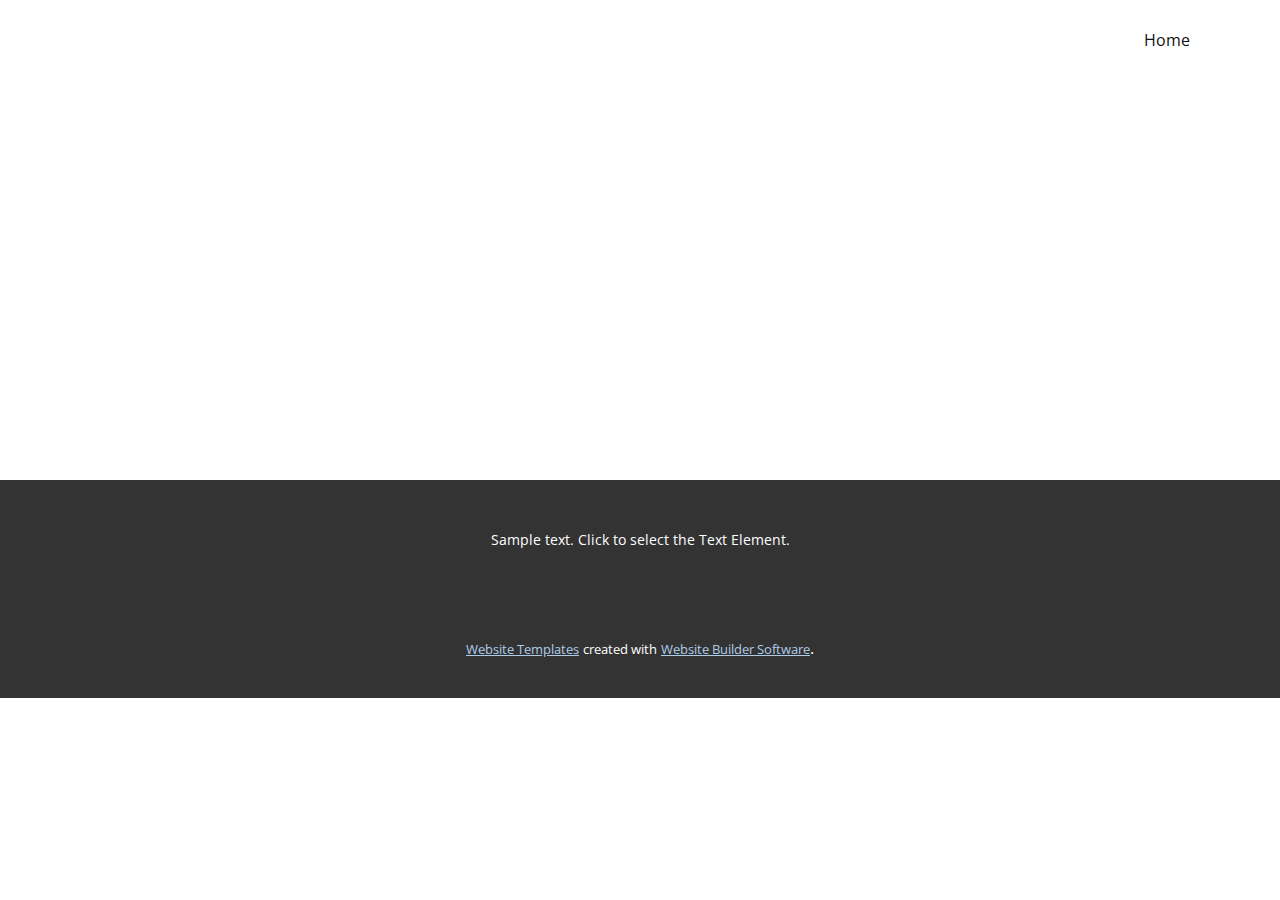
==== commit a2b91b3c: "Add files via upload" ====
--- a/About.html
+++ b/About.html
@@ -9,52 +9,51 @@
 <link rel="stylesheet" href="About.css" media="screen">
     <script class="u-script" type="text/javascript" src="jquery.js" defer=""></script>
     <script class="u-script" type="text/javascript" src="nicepage.js" defer=""></script>
-    <meta name="generator" content="Nicepage 4.21.12, nicepage.com">
+    <meta name="generator" content="Nicepage 5.2.4, nicepage.com">
     <link id="u-theme-google-font" rel="stylesheet" href="https://fonts.googleapis.com/css?family=Roboto:100,100i,300,300i,400,400i,500,500i,700,700i,900,900i|Open+Sans:300,300i,400,400i,500,500i,600,600i,700,700i,800,800i">
     
     
     <script type="application/ld+json">{
 		"@context": "http://schema.org",
 		"@type": "Organization",
-		"name": "",
-		"logo": "images/default-logo.png",
-		"sameAs": []
+		"name": ""
 }</script>
     <meta name="theme-color" content="#478ac9">
     <meta property="og:title" content="About">
     <meta property="og:type" content="website">
   </head>
-  <body class="u-body u-xl-mode" data-lang="en"><header class="u-black u-clearfix u-header u-header" id="sec-4c57"><div class="u-clearfix u-sheet u-sheet-1"></div></header>
-    <section class="u-clearfix u-section-1" id="sec-90d2">
+  <body class="u-body u-xl-mode" data-lang="en"><header class="u-clearfix u-header u-header" id="sec-ce4f"><div class="u-clearfix u-sheet u-sheet-1">
+        <nav class="u-menu u-menu-one-level u-offcanvas u-menu-1">
+          <div class="menu-collapse" style="font-size: 1rem; letter-spacing: 0px;">
+            <a class="u-button-style u-custom-left-right-menu-spacing u-custom-padding-bottom u-custom-top-bottom-menu-spacing u-nav-link u-text-active-palette-1-base u-text-hover-palette-2-base" href="#">
+              <svg class="u-svg-link" viewBox="0 0 24 24"><use xmlns:xlink="http://www.w3.org/1999/xlink" xlink:href="#menu-hamburger"></use></svg>
+              <svg class="u-svg-content" version="1.1" id="menu-hamburger" viewBox="0 0 16 16" x="0px" y="0px" xmlns:xlink="http://www.w3.org/1999/xlink" xmlns="http://www.w3.org/2000/svg"><g><rect y="1" width="16" height="2"></rect><rect y="7" width="16" height="2"></rect><rect y="13" width="16" height="2"></rect>
+</g></svg>
+            </a>
+          </div>
+          <div class="u-custom-menu u-nav-container">
+            <ul class="u-nav u-unstyled u-nav-1"><li class="u-nav-item"><a class="u-button-style u-nav-link u-text-active-palette-1-base u-text-hover-palette-2-base" href="Home.html" style="padding: 10px 20px;">Home</a>
+</li></ul>
+          </div>
+          <div class="u-custom-menu u-nav-container-collapse">
+            <div class="u-black u-container-style u-inner-container-layout u-opacity u-opacity-95 u-sidenav">
+              <div class="u-inner-container-layout u-sidenav-overflow">
+                <div class="u-menu-close"></div>
+                <ul class="u-align-center u-nav u-popupmenu-items u-unstyled u-nav-2"><li class="u-nav-item"><a class="u-button-style u-nav-link" href="Home.html">Home</a>
+</li></ul>
+              </div>
+            </div>
+            <div class="u-black u-menu-overlay u-opacity u-opacity-70"></div>
+          </div>
+        </nav>
+      </div></header>
+    <section class="u-clearfix u-section-1" id="sec-381f">
       <div class="u-clearfix u-sheet u-sheet-1"></div>
     </section>
     
     
-    <footer class="u-align-center-md u-align-center-sm u-align-center-xs u-clearfix u-footer u-grey-80" id="sec-8dea"><div class="u-clearfix u-sheet u-valign-middle u-sheet-1">
-        <a href="https://nicepage.com" class="u-image u-logo u-image-1" data-image-width="80" data-image-height="40">
-          <img src="images/default-logo.png" class="u-logo-image u-logo-image-1">
-        </a>
-        <div class="u-align-left u-social-icons u-spacing-10 u-social-icons-1">
-          <a class="u-social-url" title="facebook" target="_blank" href=""><span class="u-icon u-social-facebook u-social-icon u-icon-1"><svg class="u-svg-link" preserveAspectRatio="xMidYMin slice" viewBox="0 0 112 112" style=""><use xmlns:xlink="http://www.w3.org/1999/xlink" xlink:href="#svg-e999"></use></svg><svg class="u-svg-content" viewBox="0 0 112 112" x="0" y="0" id="svg-e999"><circle fill="currentColor" cx="56.1" cy="56.1" r="55"></circle><path fill="#FFFFFF" d="M73.5,31.6h-9.1c-1.4,0-3.6,0.8-3.6,3.9v8.5h12.6L72,58.3H60.8v40.8H43.9V58.3h-8V43.9h8v-9.2
-            c0-6.7,3.1-17,17-17h12.5v13.9H73.5z"></path></svg></span>
-          </a>
-          <a class="u-social-url" title="twitter" target="_blank" href=""><span class="u-icon u-social-icon u-social-twitter u-icon-2"><svg class="u-svg-link" preserveAspectRatio="xMidYMin slice" viewBox="0 0 112 112" style=""><use xmlns:xlink="http://www.w3.org/1999/xlink" xlink:href="#svg-d513"></use></svg><svg class="u-svg-content" viewBox="0 0 112 112" x="0" y="0" id="svg-d513"><circle fill="currentColor" class="st0" cx="56.1" cy="56.1" r="55"></circle><path fill="#FFFFFF" d="M83.8,47.3c0,0.6,0,1.2,0,1.7c0,17.7-13.5,38.2-38.2,38.2C38,87.2,31,85,25,81.2c1,0.1,2.1,0.2,3.2,0.2
-            c6.3,0,12.1-2.1,16.7-5.7c-5.9-0.1-10.8-4-12.5-9.3c0.8,0.2,1.7,0.2,2.5,0.2c1.2,0,2.4-0.2,3.5-0.5c-6.1-1.2-10.8-6.7-10.8-13.1
-            c0-0.1,0-0.1,0-0.2c1.8,1,3.9,1.6,6.1,1.7c-3.6-2.4-6-6.5-6-11.2c0-2.5,0.7-4.8,1.8-6.7c6.6,8.1,16.5,13.5,27.6,14
-            c-0.2-1-0.3-2-0.3-3.1c0-7.4,6-13.4,13.4-13.4c3.9,0,7.3,1.6,9.8,4.2c3.1-0.6,5.9-1.7,8.5-3.3c-1,3.1-3.1,5.8-5.9,7.4
-            c2.7-0.3,5.3-1,7.7-2.1C88.7,43,86.4,45.4,83.8,47.3z"></path></svg></span>
-          </a>
-          <a class="u-social-url" title="instagram" target="_blank" href=""><span class="u-icon u-social-icon u-social-instagram u-icon-3"><svg class="u-svg-link" preserveAspectRatio="xMidYMin slice" viewBox="0 0 112 112" style=""><use xmlns:xlink="http://www.w3.org/1999/xlink" xlink:href="#svg-dd01"></use></svg><svg class="u-svg-content" viewBox="0 0 112 112" x="0" y="0" id="svg-dd01"><circle fill="currentColor" cx="56.1" cy="56.1" r="55"></circle><path fill="#FFFFFF" d="M55.9,38.2c-9.9,0-17.9,8-17.9,17.9C38,66,46,74,55.9,74c9.9,0,17.9-8,17.9-17.9C73.8,46.2,65.8,38.2,55.9,38.2
-            z M55.9,66.4c-5.7,0-10.3-4.6-10.3-10.3c-0.1-5.7,4.6-10.3,10.3-10.3c5.7,0,10.3,4.6,10.3,10.3C66.2,61.8,61.6,66.4,55.9,66.4z"></path><path fill="#FFFFFF" d="M74.3,33.5c-2.3,0-4.2,1.9-4.2,4.2s1.9,4.2,4.2,4.2s4.2-1.9,4.2-4.2S76.6,33.5,74.3,33.5z"></path><path fill="#FFFFFF" d="M73.1,21.3H38.6c-9.7,0-17.5,7.9-17.5,17.5v34.5c0,9.7,7.9,17.6,17.5,17.6h34.5c9.7,0,17.5-7.9,17.5-17.5V38.8
-            C90.6,29.1,82.7,21.3,73.1,21.3z M83,73.3c0,5.5-4.5,9.9-9.9,9.9H38.6c-5.5,0-9.9-4.5-9.9-9.9V38.8c0-5.5,4.5-9.9,9.9-9.9h34.5
-            c5.5,0,9.9,4.5,9.9,9.9V73.3z"></path></svg></span>
-          </a>
-          <a class="u-social-url" title="linkedin" target="_blank" href=""><span class="u-icon u-social-icon u-social-linkedin u-icon-4"><svg class="u-svg-link" preserveAspectRatio="xMidYMin slice" viewBox="0 0 112 112" style=""><use xmlns:xlink="http://www.w3.org/1999/xlink" xlink:href="#svg-c12d"></use></svg><svg class="u-svg-content" viewBox="0 0 112 112" x="0" y="0" id="svg-c12d"><circle fill="currentColor" cx="56.1" cy="56.1" r="55"></circle><path fill="#FFFFFF" d="M41.3,83.7H27.9V43.4h13.4V83.7z M34.6,37.9L34.6,37.9c-4.6,0-7.5-3.1-7.5-7c0-4,3-7,7.6-7s7.4,3,7.5,7
-            C42.2,34.8,39.2,37.9,34.6,37.9z M89.6,83.7H76.2V62.2c0-5.4-1.9-9.1-6.8-9.1c-3.7,0-5.9,2.5-6.9,4.9c-0.4,0.9-0.4,2.1-0.4,3.3v22.5
-            H48.7c0,0,0.2-36.5,0-40.3h13.4v5.7c1.8-2.7,5-6.7,12.1-6.7c8.8,0,15.4,5.8,15.4,18.1V83.7z"></path></svg></span>
-          </a>
-        </div>
-        <p class="u-align-center-lg u-align-center-md u-align-center-xl u-text u-text-1">Sample text. Click to select the Text Element.</p>
+    <footer class="u-align-center u-clearfix u-footer u-grey-80 u-footer" id="sec-8969"><div class="u-clearfix u-sheet u-sheet-1">
+        <p class="u-small-text u-text u-text-variant u-text-1">Sample text. Click to select the Text Element.</p>
       </div></footer>
     <section class="u-backlink u-clearfix u-grey-80">
       <a class="u-link" href="https://nicepage.com/website-templates" target="_blank">
--- a/nicepage.css
+++ b/nicepage.css
@@ -1222,7 +1222,12 @@
 }
 .u-form-vertical.u-form-spacing-50 .u-form-group {
   margin-bottom: 50px;
+}
+.u-form-vertical.u-form-spacing-50 .u-form-group:not(.u-image) {
   padding-left: 50px;
+}
+.u-form-vertical.u-form-spacing-50 .u-form-group.u-image {
+  margin-left: 50px !important;
 }
 .u-form-vertical.u-form-spacing-50 .u-form-group.u-form-line {
   margin-left: 50px;
@@ -1233,7 +1238,12 @@
 }
 .u-form-vertical.u-form-spacing-49 .u-form-group {
   margin-bottom: 49px;
+}
+.u-form-vertical.u-form-spacing-49 .u-form-group:not(.u-image) {
   padding-left: 49px;
+}
+.u-form-vertical.u-form-spacing-49 .u-form-group.u-image {
+  margin-left: 49px !important;
 }
 .u-form-vertical.u-form-spacing-49 .u-form-group.u-form-line {
   margin-left: 49px;
@@ -1244,7 +1254,12 @@
 }
 .u-form-vertical.u-form-spacing-48 .u-form-group {
   margin-bottom: 48px;
+}
+.u-form-vertical.u-form-spacing-48 .u-form-group:not(.u-image) {
   padding-left: 48px;
+}
+.u-form-vertical.u-form-spacing-48 .u-form-group.u-image {
+  margin-left: 48px !important;
 }
 .u-form-vertical.u-form-spacing-48 .u-form-group.u-form-line {
   margin-left: 48px;
@@ -1255,7 +1270,12 @@
 }
 .u-form-vertical.u-form-spacing-47 .u-form-group {
   margin-bottom: 47px;
+}
+.u-form-vertical.u-form-spacing-47 .u-form-group:not(.u-image) {
   padding-left: 47px;
+}
+.u-form-vertical.u-form-spacing-47 .u-form-group.u-image {
+  margin-left: 47px !important;
 }
 .u-form-vertical.u-form-spacing-47 .u-form-group.u-form-line {
   margin-left: 47px;
@@ -1266,7 +1286,12 @@
 }
 .u-form-vertical.u-form-spacing-46 .u-form-group {
   margin-bottom: 46px;
+}
+.u-form-vertical.u-form-spacing-46 .u-form-group:not(.u-image) {
   padding-left: 46px;
+}
+.u-form-vertical.u-form-spacing-46 .u-form-group.u-image {
+  margin-left: 46px !important;
 }
 .u-form-vertical.u-form-spacing-46 .u-form-group.u-form-line {
   margin-left: 46px;
@@ -1277,7 +1302,12 @@
 }
 .u-form-vertical.u-form-spacing-45 .u-form-group {
   margin-bottom: 45px;
+}
+.u-form-vertical.u-form-spacing-45 .u-form-group:not(.u-image) {
   padding-left: 45px;
+}
+.u-form-vertical.u-form-spacing-45 .u-form-group.u-image {
+  margin-left: 45px !important;
 }
 .u-form-vertical.u-form-spacing-45 .u-form-group.u-form-line {
   margin-left: 45px;
@@ -1288,7 +1318,12 @@
 }
 .u-form-vertical.u-form-spacing-44 .u-form-group {
   margin-bottom: 44px;
+}
+.u-form-vertical.u-form-spacing-44 .u-form-group:not(.u-image) {
   padding-left: 44px;
+}
+.u-form-vertical.u-form-spacing-44 .u-form-group.u-image {
+  margin-left: 44px !important;
 }
 .u-form-vertical.u-form-spacing-44 .u-form-group.u-form-line {
   margin-left: 44px;
@@ -1299,7 +1334,12 @@
 }
 .u-form-vertical.u-form-spacing-43 .u-form-group {
   margin-bottom: 43px;
+}
+.u-form-vertical.u-form-spacing-43 .u-form-group:not(.u-image) {
   padding-left: 43px;
+}
+.u-form-vertical.u-form-spacing-43 .u-form-group.u-image {
+  margin-left: 43px !important;
 }
 .u-form-vertical.u-form-spacing-43 .u-form-group.u-form-line {
   margin-left: 43px;
@@ -1310,7 +1350,12 @@
 }
 .u-form-vertical.u-form-spacing-42 .u-form-group {
   margin-bottom: 42px;
+}
+.u-form-vertical.u-form-spacing-42 .u-form-group:not(.u-image) {
   padding-left: 42px;
+}
+.u-form-vertical.u-form-spacing-42 .u-form-group.u-image {
+  margin-left: 42px !important;
 }
 .u-form-vertical.u-form-spacing-42 .u-form-group.u-form-line {
   margin-left: 42px;
@@ -1321,7 +1366,12 @@
 }
 .u-form-vertical.u-form-spacing-41 .u-form-group {
   margin-bottom: 41px;
+}
+.u-form-vertical.u-form-spacing-41 .u-form-group:not(.u-image) {
   padding-left: 41px;
+}
+.u-form-vertical.u-form-spacing-41 .u-form-group.u-image {
+  margin-left: 41px !important;
 }
 .u-form-vertical.u-form-spacing-41 .u-form-group.u-form-line {
   margin-left: 41px;
@@ -1332,7 +1382,12 @@
 }
 .u-form-vertical.u-form-spacing-40 .u-form-group {
   margin-bottom: 40px;
+}
+.u-form-vertical.u-form-spacing-40 .u-form-group:not(.u-image) {
   padding-left: 40px;
+}
+.u-form-vertical.u-form-spacing-40 .u-form-group.u-image {
+  margin-left: 40px !important;
 }
 .u-form-vertical.u-form-spacing-40 .u-form-group.u-form-line {
   margin-left: 40px;
@@ -1343,7 +1398,12 @@
 }
 .u-form-vertical.u-form-spacing-39 .u-form-group {
   margin-bottom: 39px;
+}
+.u-form-vertical.u-form-spacing-39 .u-form-group:not(.u-image) {
   padding-left: 39px;
+}
+.u-form-vertical.u-form-spacing-39 .u-form-group.u-image {
+  margin-left: 39px !important;
 }
 .u-form-vertical.u-form-spacing-39 .u-form-group.u-form-line {
   margin-left: 39px;
@@ -1354,7 +1414,12 @@
 }
 .u-form-vertical.u-form-spacing-38 .u-form-group {
   margin-bottom: 38px;
+}
+.u-form-vertical.u-form-spacing-38 .u-form-group:not(.u-image) {
   padding-left: 38px;
+}
+.u-form-vertical.u-form-spacing-38 .u-form-group.u-image {
+  margin-left: 38px !important;
 }
 .u-form-vertical.u-form-spacing-38 .u-form-group.u-form-line {
   margin-left: 38px;
@@ -1365,7 +1430,12 @@
 }
 .u-form-vertical.u-form-spacing-37 .u-form-group {
   margin-bottom: 37px;
+}
+.u-form-vertical.u-form-spacing-37 .u-form-group:not(.u-image) {
   padding-left: 37px;
+}
+.u-form-vertical.u-form-spacing-37 .u-form-group.u-image {
+  margin-left: 37px !important;
 }
 .u-form-vertical.u-form-spacing-37 .u-form-group.u-form-line {
   margin-left: 37px;
@@ -1376,7 +1446,12 @@
 }
 .u-form-vertical.u-form-spacing-36 .u-form-group {
   margin-bottom: 36px;
+}
+.u-form-vertical.u-form-spacing-36 .u-form-group:not(.u-image) {
   padding-left: 36px;
+}
+.u-form-vertical.u-form-spacing-36 .u-form-group.u-image {
+  margin-left: 36px !important;
 }
 .u-form-vertical.u-form-spacing-36 .u-form-group.u-form-line {
   margin-left: 36px;
@@ -1387,7 +1462,12 @@
 }
 .u-form-vertical.u-form-spacing-35 .u-form-group {
   margin-bottom: 35px;
+}
+.u-form-vertical.u-form-spacing-35 .u-form-group:not(.u-image) {
   padding-left: 35px;
+}
+.u-form-vertical.u-form-spacing-35 .u-form-group.u-image {
+  margin-left: 35px !important;
 }
 .u-form-vertical.u-form-spacing-35 .u-form-group.u-form-line {
   margin-left: 35px;
@@ -1398,7 +1478,12 @@
 }
 .u-form-vertical.u-form-spacing-34 .u-form-group {
   margin-bottom: 34px;
+}
+.u-form-vertical.u-form-spacing-34 .u-form-group:not(.u-image) {
   padding-left: 34px;
+}
+.u-form-vertical.u-form-spacing-34 .u-form-group.u-image {
+  margin-left: 34px !important;
 }
 .u-form-vertical.u-form-spacing-34 .u-form-group.u-form-line {
   margin-left: 34px;
@@ -1409,7 +1494,12 @@
 }
 .u-form-vertical.u-form-spacing-33 .u-form-group {
   margin-bottom: 33px;
+}
+.u-form-vertical.u-form-spacing-33 .u-form-group:not(.u-image) {
   padding-left: 33px;
+}
+.u-form-vertical.u-form-spacing-33 .u-form-group.u-image {
+  margin-left: 33px !important;
 }
 .u-form-vertical.u-form-spacing-33 .u-form-group.u-form-line {
   margin-left: 33px;
@@ -1420,7 +1510,12 @@
 }
 .u-form-vertical.u-form-spacing-32 .u-form-group {
   margin-bottom: 32px;
+}
+.u-form-vertical.u-form-spacing-32 .u-form-group:not(.u-image) {
   padding-left: 32px;
+}
+.u-form-vertical.u-form-spacing-32 .u-form-group.u-image {
+  margin-left: 32px !important;
 }
 .u-form-vertical.u-form-spacing-32 .u-form-group.u-form-line {
   margin-left: 32px;
@@ -1431,7 +1526,12 @@
 }
 .u-form-vertical.u-form-spacing-31 .u-form-group {
   margin-bottom: 31px;
+}
+.u-form-vertical.u-form-spacing-31 .u-form-group:not(.u-image) {
   padding-left: 31px;
+}
+.u-form-vertical.u-form-spacing-31 .u-form-group.u-image {
+  margin-left: 31px !important;
 }
 .u-form-vertical.u-form-spacing-31 .u-form-group.u-form-line {
   margin-left: 31px;
@@ -1442,7 +1542,12 @@
 }
 .u-form-vertical.u-form-spacing-30 .u-form-group {
   margin-bottom: 30px;
+}
+.u-form-vertical.u-form-spacing-30 .u-form-group:not(.u-image) {
   padding-left: 30px;
+}
+.u-form-vertical.u-form-spacing-30 .u-form-group.u-image {
+  margin-left: 30px !important;
 }
 .u-form-vertical.u-form-spacing-30 .u-form-group.u-form-line {
   margin-left: 30px;
@@ -1453,7 +1558,12 @@
 }
 .u-form-vertical.u-form-spacing-29 .u-form-group {
   margin-bottom: 29px;
+}
+.u-form-vertical.u-form-spacing-29 .u-form-group:not(.u-image) {
   padding-left: 29px;
+}
+.u-form-vertical.u-form-spacing-29 .u-form-group.u-image {
+  margin-left: 29px !important;
 }
 .u-form-vertical.u-form-spacing-29 .u-form-group.u-form-line {
   margin-left: 29px;
@@ -1464,7 +1574,12 @@
 }
 .u-form-vertical.u-form-spacing-28 .u-form-group {
   margin-bottom: 28px;
+}
+.u-form-vertical.u-form-spacing-28 .u-form-group:not(.u-image) {
   padding-left: 28px;
+}
+.u-form-vertical.u-form-spacing-28 .u-form-group.u-image {
+  margin-left: 28px !important;
 }
 .u-form-vertical.u-form-spacing-28 .u-form-group.u-form-line {
   margin-left: 28px;
@@ -1475,7 +1590,12 @@
 }
 .u-form-vertical.u-form-spacing-27 .u-form-group {
   margin-bottom: 27px;
+}
+.u-form-vertical.u-form-spacing-27 .u-form-group:not(.u-image) {
   padding-left: 27px;
+}
+.u-form-vertical.u-form-spacing-27 .u-form-group.u-image {
+  margin-left: 27px !important;
 }
 .u-form-vertical.u-form-spacing-27 .u-form-group.u-form-line {
   margin-left: 27px;
@@ -1486,7 +1606,12 @@
 }
 .u-form-vertical.u-form-spacing-26 .u-form-group {
   margin-bottom: 26px;
+}
+.u-form-vertical.u-form-spacing-26 .u-form-group:not(.u-image) {
   padding-left: 26px;
+}
+.u-form-vertical.u-form-spacing-26 .u-form-group.u-image {
+  margin-left: 26px !important;
 }
 .u-form-vertical.u-form-spacing-26 .u-form-group.u-form-line {
   margin-left: 26px;
@@ -1497,7 +1622,12 @@
 }
 .u-form-vertical.u-form-spacing-25 .u-form-group {
   margin-bottom: 25px;
+}
+.u-form-vertical.u-form-spacing-25 .u-form-group:not(.u-image) {
   padding-left: 25px;
+}
+.u-form-vertical.u-form-spacing-25 .u-form-group.u-image {
+  margin-left: 25px !important;
 }
 .u-form-vertical.u-form-spacing-25 .u-form-group.u-form-line {
   margin-left: 25px;
@@ -1508,7 +1638,12 @@
 }
 .u-form-vertical.u-form-spacing-24 .u-form-group {
   margin-bottom: 24px;
+}
+.u-form-vertical.u-form-spacing-24 .u-form-group:not(.u-image) {
   padding-left: 24px;
+}
+.u-form-vertical.u-form-spacing-24 .u-form-group.u-image {
+  margin-left: 24px !important;
 }
 .u-form-vertical.u-form-spacing-24 .u-form-group.u-form-line {
   margin-left: 24px;
@@ -1519,7 +1654,12 @@
 }
 .u-form-vertical.u-form-spacing-23 .u-form-group {
   margin-bottom: 23px;
+}
+.u-form-vertical.u-form-spacing-23 .u-form-group:not(.u-image) {
   padding-left: 23px;
+}
+.u-form-vertical.u-form-spacing-23 .u-form-group.u-image {
+  margin-left: 23px !important;
 }
 .u-form-vertical.u-form-spacing-23 .u-form-group.u-form-line {
   margin-left: 23px;
@@ -1530,7 +1670,12 @@
 }
 .u-form-vertical.u-form-spacing-22 .u-form-group {
   margin-bottom: 22px;
+}
+.u-form-vertical.u-form-spacing-22 .u-form-group:not(.u-image) {
   padding-left: 22px;
+}
+.u-form-vertical.u-form-spacing-22 .u-form-group.u-image {
+  margin-left: 22px !important;
 }
 .u-form-vertical.u-form-spacing-22 .u-form-group.u-form-line {
   margin-left: 22px;
@@ -1541,7 +1686,12 @@
 }
 .u-form-vertical.u-form-spacing-21 .u-form-group {
   margin-bottom: 21px;
+}
+.u-form-vertical.u-form-spacing-21 .u-form-group:not(.u-image) {
   padding-left: 21px;
+}
+.u-form-vertical.u-form-spacing-21 .u-form-group.u-image {
+  margin-left: 21px !important;
 }
 .u-form-vertical.u-form-spacing-21 .u-form-group.u-form-line {
   margin-left: 21px;
@@ -1552,7 +1702,12 @@
 }
 .u-form-vertical.u-form-spacing-20 .u-form-group {
   margin-bottom: 20px;
+}
+.u-form-vertical.u-form-spacing-20 .u-form-group:not(.u-image) {
   padding-left: 20px;
+}
+.u-form-vertical.u-form-spacing-20 .u-form-group.u-image {
+  margin-left: 20px !important;
 }
 .u-form-vertical.u-form-spacing-20 .u-form-group.u-form-line {
   margin-left: 20px;
@@ -1563,7 +1718,12 @@
 }
 .u-form-vertical.u-form-spacing-19 .u-form-group {
   margin-bottom: 19px;
+}
+.u-form-vertical.u-form-spacing-19 .u-form-group:not(.u-image) {
   padding-left: 19px;
+}
+.u-form-vertical.u-form-spacing-19 .u-form-group.u-image {
+  margin-left: 19px !important;
 }
 .u-form-vertical.u-form-spacing-19 .u-form-group.u-form-line {
   margin-left: 19px;
@@ -1574,7 +1734,12 @@
 }
 .u-form-vertical.u-form-spacing-18 .u-form-group {
   margin-bottom: 18px;
+}
+.u-form-vertical.u-form-spacing-18 .u-form-group:not(.u-image) {
   padding-left: 18px;
+}
+.u-form-vertical.u-form-spacing-18 .u-form-group.u-image {
+  margin-left: 18px !important;
 }
 .u-form-vertical.u-form-spacing-18 .u-form-group.u-form-line {
   margin-left: 18px;
@@ -1585,7 +1750,12 @@
 }
 .u-form-vertical.u-form-spacing-17 .u-form-group {
   margin-bottom: 17px;
+}
+.u-form-vertical.u-form-spacing-17 .u-form-group:not(.u-image) {
   padding-left: 17px;
+}
+.u-form-vertical.u-form-spacing-17 .u-form-group.u-image {
+  margin-left: 17px !important;
 }
 .u-form-vertical.u-form-spacing-17 .u-form-group.u-form-line {
   margin-left: 17px;
@@ -1596,7 +1766,12 @@
 }
 .u-form-vertical.u-form-spacing-16 .u-form-group {
   margin-bottom: 16px;
+}
+.u-form-vertical.u-form-spacing-16 .u-form-group:not(.u-image) {
   padding-left: 16px;
+}
+.u-form-vertical.u-form-spacing-16 .u-form-group.u-image {
+  margin-left: 16px !important;
 }
 .u-form-vertical.u-form-spacing-16 .u-form-group.u-form-line {
   margin-left: 16px;
@@ -1607,7 +1782,12 @@
 }
 .u-form-vertical.u-form-spacing-15 .u-form-group {
   margin-bottom: 15px;
+}
+.u-form-vertical.u-form-spacing-15 .u-form-group:not(.u-image) {
   padding-left: 15px;
+}
+.u-form-vertical.u-form-spacing-15 .u-form-group.u-image {
+  margin-left: 15px !important;
 }
 .u-form-vertical.u-form-spacing-15 .u-form-group.u-form-line {
   margin-left: 15px;
@@ -1618,7 +1798,12 @@
 }
 .u-form-vertical.u-form-spacing-14 .u-form-group {
   margin-bottom: 14px;
+}
+.u-form-vertical.u-form-spacing-14 .u-form-group:not(.u-image) {
   padding-left: 14px;
+}
+.u-form-vertical.u-form-spacing-14 .u-form-group.u-image {
+  margin-left: 14px !important;
 }
 .u-form-vertical.u-form-spacing-14 .u-form-group.u-form-line {
   margin-left: 14px;
@@ -1629,7 +1814,12 @@
 }
 .u-form-vertical.u-form-spacing-13 .u-form-group {
   margin-bottom: 13px;
+}
+.u-form-vertical.u-form-spacing-13 .u-form-group:not(.u-image) {
   padding-left: 13px;
+}
+.u-form-vertical.u-form-spacing-13 .u-form-group.u-image {
+  margin-left: 13px !important;
 }
 .u-form-vertical.u-form-spacing-13 .u-form-group.u-form-line {
   margin-left: 13px;
@@ -1640,7 +1830,12 @@
 }
 .u-form-vertical.u-form-spacing-12 .u-form-group {
   margin-bottom: 12px;
+}
+.u-form-vertical.u-form-spacing-12 .u-form-group:not(.u-image) {
   padding-left: 12px;
+}
+.u-form-vertical.u-form-spacing-12 .u-form-group.u-image {
+  margin-left: 12px !important;
 }
 .u-form-vertical.u-form-spacing-12 .u-form-group.u-form-line {
   margin-left: 12px;
@@ -1651,7 +1846,12 @@
 }
 .u-form-vertical.u-form-spacing-11 .u-form-group {
   margin-bottom: 11px;
+}
+.u-form-vertical.u-form-spacing-11 .u-form-group:not(.u-image) {
   padding-left: 11px;
+}
+.u-form-vertical.u-form-spacing-11 .u-form-group.u-image {
+  margin-left: 11px !important;
 }
 .u-form-vertical.u-form-spacing-11 .u-form-group.u-form-line {
   margin-left: 11px;
@@ -1662,7 +1862,12 @@
 }
 .u-form-vertical.u-form-spacing-10 .u-form-group {
   margin-bottom: 10px;
+}
+.u-form-vertical.u-form-spacing-10 .u-form-group:not(.u-image) {
   padding-left: 10px;
+}
+.u-form-vertical.u-form-spacing-10 .u-form-group.u-image {
+  margin-left: 10px !important;
 }
 .u-form-vertical.u-form-spacing-10 .u-form-group.u-form-line {
   margin-left: 10px;
@@ -1673,7 +1878,12 @@
 }
 .u-form-vertical.u-form-spacing-9 .u-form-group {
   margin-bottom: 9px;
+}
+.u-form-vertical.u-form-spacing-9 .u-form-group:not(.u-image) {
   padding-left: 9px;
+}
+.u-form-vertical.u-form-spacing-9 .u-form-group.u-image {
+  margin-left: 9px !important;
 }
 .u-form-vertical.u-form-spacing-9 .u-form-group.u-form-line {
   margin-left: 9px;
@@ -1684,7 +1894,12 @@
 }
 .u-form-vertical.u-form-spacing-8 .u-form-group {
   margin-bottom: 8px;
+}
+.u-form-vertical.u-form-spacing-8 .u-form-group:not(.u-image) {
   padding-left: 8px;
+}
+.u-form-vertical.u-form-spacing-8 .u-form-group.u-image {
+  margin-left: 8px !important;
 }
 .u-form-vertical.u-form-spacing-8 .u-form-group.u-form-line {
   margin-left: 8px;
@@ -1695,7 +1910,12 @@
 }
 .u-form-vertical.u-form-spacing-7 .u-form-group {
   margin-bottom: 7px;
+}
+.u-form-vertical.u-form-spacing-7 .u-form-group:not(.u-image) {
   padding-left: 7px;
+}
+.u-form-vertical.u-form-spacing-7 .u-form-group.u-image {
+  margin-left: 7px !important;
 }
 .u-form-vertical.u-form-spacing-7 .u-form-group.u-form-line {
   margin-left: 7px;
@@ -1706,7 +1926,12 @@
 }
 .u-form-vertical.u-form-spacing-6 .u-form-group {
   margin-bottom: 6px;
+}
+.u-form-vertical.u-form-spacing-6 .u-form-group:not(.u-image) {
   padding-left: 6px;
+}
+.u-form-vertical.u-form-spacing-6 .u-form-group.u-image {
+  margin-left: 6px !important;
 }
 .u-form-vertical.u-form-spacing-6 .u-form-group.u-form-line {
   margin-left: 6px;
@@ -1717,7 +1942,12 @@
 }
 .u-form-vertical.u-form-spacing-5 .u-form-group {
   margin-bottom: 5px;
+}
+.u-form-vertical.u-form-spacing-5 .u-form-group:not(.u-image) {
   padding-left: 5px;
+}
+.u-form-vertical.u-form-spacing-5 .u-form-group.u-image {
+  margin-left: 5px !important;
 }
 .u-form-vertical.u-form-spacing-5 .u-form-group.u-form-line {
   margin-left: 5px;
@@ -1728,7 +1958,12 @@
 }
 .u-form-vertical.u-form-spacing-4 .u-form-group {
   margin-bottom: 4px;
+}
+.u-form-vertical.u-form-spacing-4 .u-form-group:not(.u-image) {
   padding-left: 4px;
+}
+.u-form-vertical.u-form-spacing-4 .u-form-group.u-image {
+  margin-left: 4px !important;
 }
 .u-form-vertical.u-form-spacing-4 .u-form-group.u-form-line {
   margin-left: 4px;
@@ -1739,7 +1974,12 @@
 }
 .u-form-vertical.u-form-spacing-3 .u-form-group {
   margin-bottom: 3px;
+}
+.u-form-vertical.u-form-spacing-3 .u-form-group:not(.u-image) {
   padding-left: 3px;
+}
+.u-form-vertical.u-form-spacing-3 .u-form-group.u-image {
+  margin-left: 3px !important;
 }
 .u-form-vertical.u-form-spacing-3 .u-form-group.u-form-line {
   margin-left: 3px;
@@ -1750,7 +1990,12 @@
 }
 .u-form-vertical.u-form-spacing-2 .u-form-group {
   margin-bottom: 2px;
+}
+.u-form-vertical.u-form-spacing-2 .u-form-group:not(.u-image) {
   padding-left: 2px;
+}
+.u-form-vertical.u-form-spacing-2 .u-form-group.u-image {
+  margin-left: 2px !important;
 }
 .u-form-vertical.u-form-spacing-2 .u-form-group.u-form-line {
   margin-left: 2px;
@@ -1761,7 +2006,12 @@
 }
 .u-form-vertical.u-form-spacing-1 .u-form-group {
   margin-bottom: 1px;
+}
+.u-form-vertical.u-form-spacing-1 .u-form-group:not(.u-image) {
   padding-left: 1px;
+}
+.u-form-vertical.u-form-spacing-1 .u-form-group.u-image {
+  margin-left: 1px !important;
 }
 .u-form-vertical.u-form-spacing-1 .u-form-group.u-form-line {
   margin-left: 1px;
@@ -1772,7 +2022,12 @@
 }
 .u-form-vertical.u-form-spacing-0 .u-form-group {
   margin-bottom: 0px;
+}
+.u-form-vertical.u-form-spacing-0 .u-form-group:not(.u-image) {
   padding-left: 0px;
+}
+.u-form-vertical.u-form-spacing-0 .u-form-group.u-image {
+  margin-left: 0px !important;
 }
 .u-form-vertical.u-form-spacing-0 .u-form-group.u-form-line {
   margin-left: 0px;
@@ -1813,6 +2068,11 @@
 @media (max-width: 575px) {
   .u-form-vertical .u-form-group {
     width: 100%;
+  }
+}
+@media (max-width: 575px) {
+  .u-form-vertical .u-form-group.u-label-left {
+    display: block;
   }
 }
 .u-label-left {
@@ -1843,6 +2103,9 @@
   margin-bottom: 0;
   flex-grow: 1;
 }
+.u-form-horizontal .u-form-group.u-label-top:not(.u-form-submit) {
+  width: 100%;
+}
 .u-form-horizontal .u-form-group.u-form-image {
   display: none;
 }
@@ -1852,6 +2115,9 @@
 .u-form-horizontal .u-form-submit {
   display: flex;
   flex-grow: 0 !important;
+}
+.u-form-horizontal .u-form-submit label {
+  display: none !important;
 }
 .u-form-horizontal .u-form-group.u-label-top.u-form-submit {
   align-self: flex-end;
@@ -2128,9 +2394,6 @@
 .u-form-horizontal .u-form-submit {
   margin-right: 0 !important;
 }
-.u-form-vertical .u-form-submit {
-  margin-bottom: 0 !important;
-}
 @media (max-width: 767px) {
   .u-form-horizontal {
     flex-direction: column;
@@ -2266,6 +2529,100 @@
 .u-form-horizontal .u-form-rating.u-form-group {
   display: none;
 }
+.u-form-gallery.u-layout-grid .u-back-slide {
+  height: auto;
+}
+.u-form-gallery.u-layout-grid .u-over-slide {
+  display: flex;
+  position: relative;
+  height: auto;
+}
+.u-form-gallery.u-layout-grid input {
+  margin: 0;
+  vertical-align: middle;
+}
+.u-form {
+  --thumb-color: transparent;
+  --thumb-hover-color: transparent;
+  --thumb-border-width: 0;
+  --thumb-border-color: transparent;
+  --thumb-radius: 50%;
+  --thumb-shadow: none;
+  --thumb-size: 13px;
+  --track-color: transparent;
+  --track-active-color: transparent;
+  --range-width: 50%;
+  --number-width: 100px;
+}
+.u-form-number {
+  --progress: 0%;
+}
+.u-form-number .u-input-row {
+  flex: 1;
+}
+.u-form-number .u-input-row .u-input:not(:first-child) {
+  margin-left: 8px;
+}
+.u-form-number input[type="number"] {
+  width: var(--number-width);
+}
+.u-form-number input[type="range"] {
+  -webkit-appearance: none;
+  padding-left: 0;
+  padding-right: 0;
+}
+.u-form-number-layout-range.u-form-number input[type="range"] {
+  width: var(--range-width);
+}
+.u-form-number-layout-range-number.u-form-number input[type="range"] {
+  flex: 1 1 0;
+}
+.u-form-number input[type="range"]:focus {
+  outline: none;
+}
+.u-form-number input[type="range"]::-webkit-slider-thumb {
+  -webkit-appearance: none;
+  width: var(--thumb-size);
+  height: var(--thumb-size);
+  border-radius: var(--thumb-radius);
+  background: var(--thumb-color);
+  border: var(--thumb-border-width) solid var(--thumb-border-color);
+  box-shadow: var(--thumb-shadow);
+  margin-top: -6px;
+}
+.u-form-number input[type="range"]::-webkit-slider-thumb:hover {
+  background: var(--thumb-hover-color);
+}
+.u-form-number input[type="range"]::-webkit-slider-runnable-track {
+  height: 2px;
+  border: none;
+  border-radius: 0;
+  box-shadow: none;
+}
+.u-form-number input[type="range"]::-webkit-slider-runnable-track {
+  background: linear-gradient(var(--track-active-color), var(--track-active-color)) 0/var(--progress) 100% no-repeat, var(--track-color);
+}
+.u-form-number input[type="range"]::-moz-range-thumb {
+  width: var(--thumb-size);
+  height: var(--thumb-size);
+  transform: translateY(-1px);
+  border-radius: var(--thumb-radius);
+  background: var(--thumb-color);
+  border: var(--thumb-border-width) solid var(--thumb-border-color);
+  box-shadow: var(--thumb-shadow);
+}
+.u-form-number input[type="range"]::-moz-range-thumb:hover {
+  background: var(--thumb-hover-color);
+}
+.u-form-number input[type="range"]::-moz-range-track {
+  height: 2px;
+  border: none;
+  border-radius: 0;
+  box-shadow: none;
+}
+.u-form-number input[type="range"]::-moz-range-track {
+  background: linear-gradient(var(--track-active-color), var(--track-active-color)) 0/var(--progress) 100% no-repeat, var(--track-color);
+}
 *,
 *:before,
 *:after {
@@ -6368,6 +6725,8 @@
 }
 .u-inner-container-layout,
 .u-inner-container-layout > *,
+.u-group-elements,
+.u-group-elements > *,
 .u-container-layout > * {
   position: relative;
 }
@@ -13836,6 +14195,9 @@
 }
 .u-nav-popup .u-nav-item {
   height: auto;
+}
+.u-nav-popup .u-nav:not([class*="u-align-"]) .u-nav {
+  text-align: inherit;
 }
 .u-nav-container .u-nav-popup {
   position: absolute;
@@ -20627,6 +20989,257 @@
   height: 100%;
   width: 100%;
 }
+.qs-datepicker-container {
+  font-size: 1rem;
+  font-family: sans-serif;
+  color: #000;
+  position: absolute;
+  width: 15.625em;
+  display: flex;
+  flex-direction: column;
+  z-index: 9001;
+  -webkit-user-select: none;
+  -ms-user-select: none;
+  user-select: none;
+  border: 1px solid grey;
+  border-radius: .263921875em;
+  overflow: hidden;
+  background: #fff;
+  box-shadow: 0 1.25em 1.25em -0.9375em rgba(0, 0, 0, 0.3);
+}
+.qs-datepicker-container * {
+  box-sizing: border-box;
+}
+.qs-centered {
+  position: fixed;
+  top: 50%;
+  left: 50%;
+  transform: translate(-50%, -50%);
+}
+.qs-hidden {
+  display: none;
+}
+.qs-overlay {
+  position: absolute;
+  top: 0;
+  left: 0;
+  background: rgba(0, 0, 0, 0.75);
+  color: #fff;
+  width: 100%;
+  height: 100%;
+  padding: .5em;
+  z-index: 1;
+  opacity: 1;
+  transition: opacity .3s;
+  display: flex;
+  flex-direction: column;
+}
+.qs-overlay.qs-hidden {
+  opacity: 0;
+  z-index: -1;
+}
+.qs-overlay .qs-overlay-year {
+  background: rgba(0, 0, 0, 0);
+  border: none;
+  border-bottom: 1px solid #fff;
+  border-radius: 0;
+  color: #fff;
+  font-size: .875em;
+  padding: .25em 0;
+  width: 80%;
+  text-align: center;
+  margin: 0 auto;
+  display: block;
+}
+.qs-overlay .qs-overlay-year::-webkit-inner-spin-button {
+  -webkit-appearance: none;
+}
+.qs-overlay .qs-close {
+  padding: .5em;
+  cursor: pointer;
+  position: absolute;
+  top: 0;
+  right: 0;
+}
+.qs-overlay .qs-submit {
+  border: 1px solid #fff;
+  border-radius: .263921875em;
+  padding: .5em;
+  margin: 0 auto auto;
+  cursor: pointer;
+  background: rgba(128, 128, 128, 0.4);
+}
+.qs-overlay .qs-submit.qs-disabled {
+  color: grey;
+  border-color: grey;
+  cursor: not-allowed;
+}
+.qs-overlay .qs-overlay-month-container {
+  display: flex;
+  flex-wrap: wrap;
+  flex-grow: 1;
+}
+.qs-overlay .qs-overlay-month {
+  display: flex;
+  justify-content: center;
+  align-items: center;
+  width: calc(33.33333333%);
+  cursor: pointer;
+  opacity: .5;
+  transition: opacity 0.15s;
+}
+.qs-overlay .qs-overlay-month.active,
+.qs-overlay .qs-overlay-month:hover {
+  opacity: 1;
+}
+.qs-controls {
+  width: 100%;
+  display: flex;
+  justify-content: space-between;
+  align-items: center;
+  flex-grow: 1;
+  flex-shrink: 0;
+  background: #d3d3d3;
+  filter: blur(0);
+  transition: filter .3s;
+  transition: filter 0.3s;
+}
+.qs-controls.qs-blur {
+  filter: blur(5px);
+}
+.qs-arrow {
+  height: 1.5625em;
+  width: 1.5625em;
+  position: relative;
+  cursor: pointer;
+  border-radius: .263921875em;
+  transition: background 0.15s;
+}
+.qs-arrow:hover {
+  background: rgba(0, 0, 0, 0.1);
+}
+.qs-arrow:hover.qs-left:after {
+  border-right-color: #000;
+}
+.qs-arrow:hover.qs-right:after {
+  border-left-color: #000;
+}
+.qs-arrow:after {
+  content: "";
+  border: 0.390625em solid rgba(0, 0, 0, 0);
+  position: absolute;
+  top: 50%;
+  transition: border 0.2s;
+}
+.qs-arrow.qs-left:after {
+  border-right-color: grey;
+  right: 50%;
+  transform: translate(25%, -50%);
+}
+.qs-arrow.qs-right:after {
+  border-left-color: grey;
+  left: 50%;
+  transform: translate(-25%, -50%);
+}
+.qs-month-year {
+  font-weight: 700;
+  transition: border .2s;
+  border-bottom: 1px solid rgba(0, 0, 0, 0);
+  cursor: pointer;
+}
+.qs-month-year:hover {
+  border-bottom: 1px solid grey;
+}
+.qs-month-year:active:focus,
+.qs-month-year:focus {
+  outline: none;
+}
+.qs-month {
+  padding-right: 0.5ex;
+}
+.qs-year {
+  padding-left: 0.5ex;
+}
+.qs-squares {
+  display: flex;
+  flex-wrap: wrap;
+  padding: .3125em;
+  filter: blur(0);
+  transition: filter .3s;
+  transition: filter 0.3s;
+}
+.qs-squares.qs-blur {
+  filter: blur(5px);
+}
+.qs-square {
+  width: calc(14.28571429%);
+  height: 1.5625em;
+  display: flex;
+  align-items: center;
+  justify-content: center;
+  cursor: pointer;
+  transition: background .1s;
+  border-radius: 0.26392188em;
+}
+.qs-square:not(.qs-empty):not(.qs-disabled):not(.qs-day):not(.qs-active):hover {
+  background: #CCCCCC;
+}
+.qs-current {
+  font-weight: 700;
+  text-decoration: underline;
+}
+.qs-active,
+.qs-range-end,
+.qs-range-start {
+  background: #add8e6;
+}
+.qs-range-start:not(.qs-range-6) {
+  border-top-right-radius: 0;
+  border-bottom-right-radius: 0;
+}
+.qs-range-middle {
+  background: #d4ebf2;
+}
+.qs-range-middle:not(.qs-range-0):not(.qs-range-6) {
+  border-radius: 0;
+}
+.qs-range-middle.qs-range-0 {
+  border-top-right-radius: 0;
+  border-bottom-right-radius: 0;
+}
+.qs-range-end:not(.qs-range-0),
+.qs-range-middle.qs-range-6 {
+  border-top-left-radius: 0;
+  border-bottom-left-radius: 0;
+}
+.qs-disabled,
+.qs-outside-current-month {
+  opacity: 0.2;
+}
+.qs-disabled {
+  cursor: not-allowed;
+}
+.qs-day,
+.qs-empty {
+  cursor: default;
+}
+.qs-day {
+  font-weight: 700;
+  color: grey;
+}
+.qs-event {
+  position: relative;
+}
+.qs-event:after {
+  content: "";
+  position: absolute;
+  width: .46875em;
+  height: .46875em;
+  border-radius: 50%;
+  background: #07f;
+  bottom: 0;
+  right: 0;
+}
 .u-carousel {
   position: relative;
 }
@@ -23370,12 +23983,12 @@
 .u-container-layout.u-container-layout.u-color-2-dark-2:before,
 .u-table-alt-color-2-dark-2 tr:nth-child(even) {
   color: #ffffff;
-  background-color: #6b4748;
+  background-color: #743f42;
 }
 .u-button-style.u-color-2-dark-2,
 .u-button-style.u-color-2-dark-2[class*="u-border-"] {
   color: #ffffff !important;
-  background-color: #6b4748 !important;
+  background-color: #743f42 !important;
 }
 .u-button-style.u-color-2-dark-2:hover,
 .u-button-style.u-color-2-dark-2[class*="u-border-"]:hover,
@@ -23388,7 +24001,7 @@
 li.active > .u-button-style.u-button-style.u-color-2-dark-2,
 li.active > .u-button-style.u-button-style.u-color-2-dark-2[class*="u-border-"] {
   color: #ffffff !important;
-  background-color: #604041 !important;
+  background-color: #68393b !important;
 }
 .u-hover-color-2-dark-2:hover,
 .u-hover-color-2-dark-2[class*="u-border-"]:hover,
@@ -23411,10 +24024,10 @@
 li.active > a.u-button-style.u-button-style.u-active-color-2-dark-2,
 li.active > a.u-button-style.u-button-style.u-active-color-2-dark-2[class*="u-border-"] {
   color: #ffffff !important;
-  background-color: #6b4748 !important;
+  background-color: #743f42 !important;
 }
 a.u-link.u-hover-color-2-dark-2:hover {
-  color: #6b4748 !important;
+  color: #743f42 !important;
 }
 .u-color-2-dark-1,
 .u-body.u-color-2-dark-1,
@@ -23425,12 +24038,12 @@
 .u-container-layout.u-container-layout.u-color-2-dark-1:before,
 .u-table-alt-color-2-dark-1 tr:nth-child(even) {
   color: #ffffff;
-  background-color: #a35559;
+  background-color: #b5353b;
 }
 .u-button-style.u-color-2-dark-1,
 .u-button-style.u-color-2-dark-1[class*="u-border-"] {
   color: #ffffff !important;
-  background-color: #a35559 !important;
+  background-color: #b5353b !important;
 }
 .u-button-style.u-color-2-dark-1:hover,
 .u-button-style.u-color-2-dark-1[class*="u-border-"]:hover,
@@ -23443,7 +24056,7 @@
 li.active > .u-button-style.u-button-style.u-color-2-dark-1,
 li.active > .u-button-style.u-button-style.u-color-2-dark-1[class*="u-border-"] {
   color: #ffffff !important;
-  background-color: #934c50 !important;
+  background-color: #a33035 !important;
 }
 .u-hover-color-2-dark-1:hover,
 .u-hover-color-2-dark-1[class*="u-border-"]:hover,
@@ -23466,10 +24079,10 @@
 li.active > a.u-button-style.u-button-style.u-active-color-2-dark-1,
 li.active > a.u-button-style.u-button-style.u-active-color-2-dark-1[class*="u-border-"] {
   color: #ffffff !important;
-  background-color: #a35559 !important;
+  background-color: #b5353b !important;
 }
 a.u-link.u-hover-color-2-dark-1:hover {
-  color: #a35559 !important;
+  color: #b5353b !important;
 }
 .u-color-2,
 .u-body.u-color-2,
@@ -23480,12 +24093,12 @@
 .u-container-layout.u-container-layout.u-color-2:before,
 .u-table-alt-color-2 tr:nth-child(even) {
   color: #ffffff;
-  background-color: #db545a;
+  background-color: #f60a15;
 }
 .u-button-style.u-color-2,
 .u-button-style.u-color-2[class*="u-border-"] {
   color: #ffffff !important;
-  background-color: #db545a !important;
+  background-color: #f60a15 !important;
 }
 .u-button-style.u-color-2:hover,
 .u-button-style.u-color-2[class*="u-border-"]:hover,
@@ -23498,7 +24111,7 @@
 li.active > .u-button-style.u-button-style.u-color-2,
 li.active > .u-button-style.u-button-style.u-color-2[class*="u-border-"] {
   color: #ffffff !important;
-  background-color: #d63b42 !important;
+  background-color: #de0812 !important;
 }
 .u-hover-color-2:hover,
 .u-hover-color-2[class*="u-border-"]:hover,
@@ -23521,10 +24134,10 @@
 li.active > a.u-button-style.u-button-style.u-active-color-2,
 li.active > a.u-button-style.u-button-style.u-active-color-2[class*="u-border-"] {
   color: #ffffff !important;
-  background-color: #db545a !important;
+  background-color: #f60a15 !important;
 }
 a.u-link.u-hover-color-2:hover {
-  color: #db545a !important;
+  color: #f60a15 !important;
 }
 .u-color-2-light-1,
 .u-body.u-color-2-light-1,
@@ -23535,12 +24148,12 @@
 .u-container-layout.u-container-layout.u-color-2-light-1:before,
 .u-table-alt-color-2-light-1 tr:nth-child(even) {
   color: #ffffff;
-  background-color: #e68387;
+  background-color: #f95259;
 }
 .u-button-style.u-color-2-light-1,
 .u-button-style.u-color-2-light-1[class*="u-border-"] {
   color: #ffffff !important;
-  background-color: #e68387 !important;
+  background-color: #f95259 !important;
 }
 .u-button-style.u-color-2-light-1:hover,
 .u-button-style.u-color-2-light-1[class*="u-border-"]:hover,
@@ -23553,7 +24166,7 @@
 li.active > .u-button-style.u-button-style.u-color-2-light-1,
 li.active > .u-button-style.u-button-style.u-color-2-light-1[class*="u-border-"] {
   color: #ffffff !important;
-  background-color: #e0656a !important;
+  background-color: #f8323a !important;
 }
 .u-hover-color-2-light-1:hover,
 .u-hover-color-2-light-1[class*="u-border-"]:hover,
@@ -23576,10 +24189,10 @@
 li.active > a.u-button-style.u-button-style.u-active-color-2-light-1,
 li.active > a.u-button-style.u-button-style.u-active-color-2-light-1[class*="u-border-"] {
   color: #ffffff !important;
-  background-color: #e68387 !important;
+  background-color: #f95259 !important;
 }
 a.u-link.u-hover-color-2-light-1:hover {
-  color: #e68387 !important;
+  color: #f95259 !important;
 }
 .u-color-2-light-2,
 .u-body.u-color-2-light-2,
@@ -23589,13 +24202,13 @@
 .u-color-2-light-2.u-sidenav:before,
 .u-container-layout.u-container-layout.u-color-2-light-2:before,
 .u-table-alt-color-2-light-2 tr:nth-child(even) {
-  color: #111111;
-  background-color: #f1b5b8;
+  color: #ffffff;
+  background-color: #fb9b9f;
 }
 .u-button-style.u-color-2-light-2,
 .u-button-style.u-color-2-light-2[class*="u-border-"] {
-  color: #111111 !important;
-  background-color: #f1b5b8 !important;
+  color: #ffffff !important;
+  background-color: #fb9b9f !important;
 }
 .u-button-style.u-color-2-light-2:hover,
 .u-button-style.u-color-2-light-2[class*="u-border-"]:hover,
@@ -23607,8 +24220,8 @@
 .u-button-style.u-button-style.u-color-2-light-2[class*="u-border-"].active,
 li.active > .u-button-style.u-button-style.u-color-2-light-2,
 li.active > .u-button-style.u-button-style.u-color-2-light-2[class*="u-border-"] {
-  color: #111111 !important;
-  background-color: #ea9296 !important;
+  color: #ffffff !important;
+  background-color: #f9747a !important;
 }
 .u-hover-color-2-light-2:hover,
 .u-hover-color-2-light-2[class*="u-border-"]:hover,
@@ -23630,11 +24243,11 @@
 a.u-button-style.u-button-style.active > .u-active-color-2-light-2[class*="u-border-"],
 li.active > a.u-button-style.u-button-style.u-active-color-2-light-2,
 li.active > a.u-button-style.u-button-style.u-active-color-2-light-2[class*="u-border-"] {
-  color: #111111 !important;
-  background-color: #f1b5b8 !important;
+  color: #ffffff !important;
+  background-color: #fb9b9f !important;
 }
 a.u-link.u-hover-color-2-light-2:hover {
-  color: #f1b5b8 !important;
+  color: #fb9b9f !important;
 }
 .u-color-2-light-3,
 .u-body.u-color-2-light-3,
@@ -23645,12 +24258,12 @@
 .u-container-layout.u-container-layout.u-color-2-light-3:before,
 .u-table-alt-color-2-light-3 tr:nth-child(even) {
   color: #111111;
-  background-color: #fbeced;
+  background-color: #fee6e7;
 }
 .u-button-style.u-color-2-light-3,
 .u-button-style.u-color-2-light-3[class*="u-border-"] {
   color: #111111 !important;
-  background-color: #fbeced !important;
+  background-color: #fee6e7 !important;
 }
 .u-button-style.u-color-2-light-3:hover,
 .u-button-style.u-color-2-light-3[class*="u-border-"]:hover,
@@ -23663,7 +24276,7 @@
 li.active > .u-button-style.u-button-style.u-color-2-light-3,
 li.active > .u-button-style.u-button-style.u-color-2-light-3[class*="u-border-"] {
   color: #111111 !important;
-  background-color: #f3c4c7 !important;
+  background-color: #fcb7ba !important;
 }
 .u-hover-color-2-light-3:hover,
 .u-hover-color-2-light-3[class*="u-border-"]:hover,
@@ -23686,10 +24299,10 @@
 li.active > a.u-button-style.u-button-style.u-active-color-2-light-3,
 li.active > a.u-button-style.u-button-style.u-active-color-2-light-3[class*="u-border-"] {
   color: #111111 !important;
-  background-color: #fbeced !important;
+  background-color: #fee6e7 !important;
 }
 a.u-link.u-hover-color-2-light-3:hover {
-  color: #fbeced !important;
+  color: #fee6e7 !important;
 }
 .u-color-2-base,
 .u-body.u-color-2-base,
@@ -23700,12 +24313,12 @@
 .u-container-layout.u-container-layout.u-color-2-base:before,
 .u-table-alt-color-2-base tr:nth-child(even) {
   color: #ffffff;
-  background-color: #db545a;
+  background-color: #f60a15;
 }
 .u-button-style.u-color-2-base,
 .u-button-style.u-color-2-base[class*="u-border-"] {
   color: #ffffff !important;
-  background-color: #db545a !important;
+  background-color: #f60a15 !important;
 }
 .u-button-style.u-color-2-base:hover,
 .u-button-style.u-color-2-base[class*="u-border-"]:hover,
@@ -23718,7 +24331,7 @@
 li.active > .u-button-style.u-button-style.u-color-2-base,
 li.active > .u-button-style.u-button-style.u-color-2-base[class*="u-border-"] {
   color: #ffffff !important;
-  background-color: #d63b42 !important;
+  background-color: #de0812 !important;
 }
 .u-hover-color-2-base:hover,
 .u-hover-color-2-base[class*="u-border-"]:hover,
@@ -23741,10 +24354,10 @@
 li.active > a.u-button-style.u-button-style.u-active-color-2-base,
 li.active > a.u-button-style.u-button-style.u-active-color-2-base[class*="u-border-"] {
   color: #ffffff !important;
-  background-color: #db545a !important;
+  background-color: #f60a15 !important;
 }
 a.u-link.u-hover-color-2-base:hover {
-  color: #db545a !important;
+  color: #f60a15 !important;
 }
 .u-color-3-dark-3,
 .u-body.u-color-3-dark-3,
@@ -25570,12 +26183,12 @@
 .u-container-layout.u-container-layout.u-palette-2-dark-2:before,
 .u-table-alt-palette-2-dark-2 tr:nth-child(even) {
   color: #ffffff;
-  background-color: #6b4748;
+  background-color: #743f42;
 }
 .u-button-style.u-palette-2-dark-2,
 .u-button-style.u-palette-2-dark-2[class*="u-border-"] {
   color: #ffffff !important;
-  background-color: #6b4748 !important;
+  background-color: #743f42 !important;
 }
 .u-button-style.u-palette-2-dark-2:hover,
 .u-button-style.u-palette-2-dark-2[class*="u-border-"]:hover,
@@ -25588,7 +26201,7 @@
 li.active > .u-button-style.u-button-style.u-palette-2-dark-2,
 li.active > .u-button-style.u-button-style.u-palette-2-dark-2[class*="u-border-"] {
   color: #ffffff !important;
-  background-color: #604041 !important;
+  background-color: #68393b !important;
 }
 .u-hover-palette-2-dark-2:hover,
 .u-hover-palette-2-dark-2[class*="u-border-"]:hover,
@@ -25611,10 +26224,10 @@
 li.active > a.u-button-style.u-button-style.u-active-palette-2-dark-2,
 li.active > a.u-button-style.u-button-style.u-active-palette-2-dark-2[class*="u-border-"] {
   color: #ffffff !important;
-  background-color: #6b4748 !important;
+  background-color: #743f42 !important;
 }
 a.u-link.u-hover-palette-2-dark-2:hover {
-  color: #6b4748 !important;
+  color: #743f42 !important;
 }
 .u-palette-2-dark-1,
 .u-body.u-palette-2-dark-1,
@@ -25625,12 +26238,12 @@
 .u-container-layout.u-container-layout.u-palette-2-dark-1:before,
 .u-table-alt-palette-2-dark-1 tr:nth-child(even) {
   color: #ffffff;
-  background-color: #a35559;
+  background-color: #b5353b;
 }
 .u-button-style.u-palette-2-dark-1,
 .u-button-style.u-palette-2-dark-1[class*="u-border-"] {
   color: #ffffff !important;
-  background-color: #a35559 !important;
+  background-color: #b5353b !important;
 }
 .u-button-style.u-palette-2-dark-1:hover,
 .u-button-style.u-palette-2-dark-1[class*="u-border-"]:hover,
@@ -25643,7 +26256,7 @@
 li.active > .u-button-style.u-button-style.u-palette-2-dark-1,
 li.active > .u-button-style.u-button-style.u-palette-2-dark-1[class*="u-border-"] {
   color: #ffffff !important;
-  background-color: #934c50 !important;
+  background-color: #a33035 !important;
 }
 .u-hover-palette-2-dark-1:hover,
 .u-hover-palette-2-dark-1[class*="u-border-"]:hover,
@@ -25666,10 +26279,10 @@
 li.active > a.u-button-style.u-button-style.u-active-palette-2-dark-1,
 li.active > a.u-button-style.u-button-style.u-active-palette-2-dark-1[class*="u-border-"] {
   color: #ffffff !important;
-  background-color: #a35559 !important;
+  background-color: #b5353b !important;
 }
 a.u-link.u-hover-palette-2-dark-1:hover {
-  color: #a35559 !important;
+  color: #b5353b !important;
 }
 .u-palette-2,
 .u-body.u-palette-2,
@@ -25680,12 +26293,12 @@
 .u-container-layout.u-container-layout.u-palette-2:before,
 .u-table-alt-palette-2 tr:nth-child(even) {
   color: #ffffff;
-  background-color: #db545a;
+  background-color: #f60a15;
 }
 .u-button-style.u-palette-2,
 .u-button-style.u-palette-2[class*="u-border-"] {
   color: #ffffff !important;
-  background-color: #db545a !important;
+  background-color: #f60a15 !important;
 }
 .u-button-style.u-palette-2:hover,
 .u-button-style.u-palette-2[class*="u-border-"]:hover,
@@ -25698,7 +26311,7 @@
 li.active > .u-button-style.u-button-style.u-palette-2,
 li.active > .u-button-style.u-button-style.u-palette-2[class*="u-border-"] {
   color: #ffffff !important;
-  background-color: #d63b42 !important;
+  background-color: #de0812 !important;
 }
 .u-hover-palette-2:hover,
 .u-hover-palette-2[class*="u-border-"]:hover,
@@ -25721,10 +26334,10 @@
 li.active > a.u-button-style.u-button-style.u-active-palette-2,
 li.active > a.u-button-style.u-button-style.u-active-palette-2[class*="u-border-"] {
   color: #ffffff !important;
-  background-color: #db545a !important;
+  background-color: #f60a15 !important;
 }
 a.u-link.u-hover-palette-2:hover {
-  color: #db545a !important;
+  color: #f60a15 !important;
 }
 .u-palette-2-light-1,
 .u-body.u-palette-2-light-1,
@@ -25735,12 +26348,12 @@
 .u-container-layout.u-container-layout.u-palette-2-light-1:before,
 .u-table-alt-palette-2-light-1 tr:nth-child(even) {
   color: #ffffff;
-  background-color: #e68387;
+  background-color: #f95259;
 }
 .u-button-style.u-palette-2-light-1,
 .u-button-style.u-palette-2-light-1[class*="u-border-"] {
   color: #ffffff !important;
-  background-color: #e68387 !important;
+  background-color: #f95259 !important;
 }
 .u-button-style.u-palette-2-light-1:hover,
 .u-button-style.u-palette-2-light-1[class*="u-border-"]:hover,
@@ -25753,7 +26366,7 @@
 li.active > .u-button-style.u-button-style.u-palette-2-light-1,
 li.active > .u-button-style.u-button-style.u-palette-2-light-1[class*="u-border-"] {
   color: #ffffff !important;
-  background-color: #e0656a !important;
+  background-color: #f8323a !important;
 }
 .u-hover-palette-2-light-1:hover,
 .u-hover-palette-2-light-1[class*="u-border-"]:hover,
@@ -25776,10 +26389,10 @@
 li.active > a.u-button-style.u-button-style.u-active-palette-2-light-1,
 li.active > a.u-button-style.u-button-style.u-active-palette-2-light-1[class*="u-border-"] {
   color: #ffffff !important;
-  background-color: #e68387 !important;
+  background-color: #f95259 !important;
 }
 a.u-link.u-hover-palette-2-light-1:hover {
-  color: #e68387 !important;
+  color: #f95259 !important;
 }
 .u-palette-2-light-2,
 .u-body.u-palette-2-light-2,
@@ -25789,13 +26402,13 @@
 .u-palette-2-light-2.u-sidenav:before,
 .u-container-layout.u-container-layout.u-palette-2-light-2:before,
 .u-table-alt-palette-2-light-2 tr:nth-child(even) {
-  color: #111111;
-  background-color: #f1b5b8;
+  color: #ffffff;
+  background-color: #fb9b9f;
 }
 .u-button-style.u-palette-2-light-2,
 .u-button-style.u-palette-2-light-2[class*="u-border-"] {
-  color: #111111 !important;
-  background-color: #f1b5b8 !important;
+  color: #ffffff !important;
+  background-color: #fb9b9f !important;
 }
 .u-button-style.u-palette-2-light-2:hover,
 .u-button-style.u-palette-2-light-2[class*="u-border-"]:hover,
@@ -25807,8 +26420,8 @@
 .u-button-style.u-button-style.u-palette-2-light-2[class*="u-border-"].active,
 li.active > .u-button-style.u-button-style.u-palette-2-light-2,
 li.active > .u-button-style.u-button-style.u-palette-2-light-2[class*="u-border-"] {
-  color: #111111 !important;
-  background-color: #ea9296 !important;
+  color: #ffffff !important;
+  background-color: #f9747a !important;
 }
 .u-hover-palette-2-light-2:hover,
 .u-hover-palette-2-light-2[class*="u-border-"]:hover,
@@ -25830,11 +26443,11 @@
 a.u-button-style.u-button-style.active > .u-active-palette-2-light-2[class*="u-border-"],
 li.active > a.u-button-style.u-button-style.u-active-palette-2-light-2,
 li.active > a.u-button-style.u-button-style.u-active-palette-2-light-2[class*="u-border-"] {
-  color: #111111 !important;
-  background-color: #f1b5b8 !important;
+  color: #ffffff !important;
+  background-color: #fb9b9f !important;
 }
 a.u-link.u-hover-palette-2-light-2:hover {
-  color: #f1b5b8 !important;
+  color: #fb9b9f !important;
 }
 .u-palette-2-light-3,
 .u-body.u-palette-2-light-3,
@@ -25845,12 +26458,12 @@
 .u-container-layout.u-container-layout.u-palette-2-light-3:before,
 .u-table-alt-palette-2-light-3 tr:nth-child(even) {
   color: #111111;
-  background-color: #fbeced;
+  background-color: #fee6e7;
 }
 .u-button-style.u-palette-2-light-3,
 .u-button-style.u-palette-2-light-3[class*="u-border-"] {
   color: #111111 !important;
-  background-color: #fbeced !important;
+  background-color: #fee6e7 !important;
 }
 .u-button-style.u-palette-2-light-3:hover,
 .u-button-style.u-palette-2-light-3[class*="u-border-"]:hover,
@@ -25863,7 +26476,7 @@
 li.active > .u-button-style.u-button-style.u-palette-2-light-3,
 li.active > .u-button-style.u-button-style.u-palette-2-light-3[class*="u-border-"] {
   color: #111111 !important;
-  background-color: #f3c4c7 !important;
+  background-color: #fcb7ba !important;
 }
 .u-hover-palette-2-light-3:hover,
 .u-hover-palette-2-light-3[class*="u-border-"]:hover,
@@ -25886,10 +26499,10 @@
 li.active > a.u-button-style.u-button-style.u-active-palette-2-light-3,
 li.active > a.u-button-style.u-button-style.u-active-palette-2-light-3[class*="u-border-"] {
   color: #111111 !important;
-  background-color: #fbeced !important;
+  background-color: #fee6e7 !important;
 }
 a.u-link.u-hover-palette-2-light-3:hover {
-  color: #fbeced !important;
+  color: #fee6e7 !important;
 }
 .u-palette-2-base,
 .u-body.u-palette-2-base,
@@ -25900,12 +26513,12 @@
 .u-container-layout.u-container-layout.u-palette-2-base:before,
 .u-table-alt-palette-2-base tr:nth-child(even) {
   color: #ffffff;
-  background-color: #db545a;
+  background-color: #f60a15;
 }
 .u-button-style.u-palette-2-base,
 .u-button-style.u-palette-2-base[class*="u-border-"] {
   color: #ffffff !important;
-  background-color: #db545a !important;
+  background-color: #f60a15 !important;
 }
 .u-button-style.u-palette-2-base:hover,
 .u-button-style.u-palette-2-base[class*="u-border-"]:hover,
@@ -25918,7 +26531,7 @@
 li.active > .u-button-style.u-button-style.u-palette-2-base,
 li.active > .u-button-style.u-button-style.u-palette-2-base[class*="u-border-"] {
   color: #ffffff !important;
-  background-color: #d63b42 !important;
+  background-color: #de0812 !important;
 }
 .u-hover-palette-2-base:hover,
 .u-hover-palette-2-base[class*="u-border-"]:hover,
@@ -25941,10 +26554,10 @@
 li.active > a.u-button-style.u-button-style.u-active-palette-2-base,
 li.active > a.u-button-style.u-button-style.u-active-palette-2-base[class*="u-border-"] {
   color: #ffffff !important;
-  background-color: #db545a !important;
+  background-color: #f60a15 !important;
 }
 a.u-link.u-hover-palette-2-base:hover {
-  color: #db545a !important;
+  color: #f60a15 !important;
 }
 .u-palette-3-dark-3,
 .u-body.u-palette-3-dark-3,
@@ -28903,18 +29516,18 @@
 }
 .u-border-color-2-dark-2,
 .u-separator-color-2-dark-2:after {
-  border-color: #6b4748;
-  stroke: #6b4748;
+  border-color: #743f42;
+  stroke: #743f42;
 }
 .u-button-style.u-border-color-2-dark-2 {
-  border-color: #6b4748 !important;
-  color: #6b4748 !important;
+  border-color: #743f42 !important;
+  color: #743f42 !important;
   background-color: transparent !important;
 }
 .u-button-style.u-border-color-2-dark-2:hover,
 .u-button-style.u-border-color-2-dark-2:focus {
   border-color: transparent !important;
-  color: #604041 !important;
+  color: #68393b !important;
   background-color: transparent !important;
 }
 .u-border-hover-color-2-dark-2:hover,
@@ -28927,29 +29540,29 @@
 a.u-button-style.u-button-style.u-border-active-color-2-dark-2.active,
 a.u-button-style.u-button-style.active > .u-border-active-color-2-dark-2,
 li.active > a.u-button-style.u-button-style.u-border-active-color-2-dark-2 {
-  color: #6b4748 !important;
-  border-color: #6b4748 !important;
+  color: #743f42 !important;
+  border-color: #743f42 !important;
 }
 .u-link.u-border-color-2-dark-2[class*="u-border-"] {
-  border-color: #6b4748 !important;
+  border-color: #743f42 !important;
 }
 .u-link.u-border-color-2-dark-2[class*="u-border-"]:hover {
-  border-color: #604041 !important;
+  border-color: #68393b !important;
 }
 .u-border-color-2-dark-1,
 .u-separator-color-2-dark-1:after {
-  border-color: #a35559;
-  stroke: #a35559;
+  border-color: #b5353b;
+  stroke: #b5353b;
 }
 .u-button-style.u-border-color-2-dark-1 {
-  border-color: #a35559 !important;
-  color: #a35559 !important;
+  border-color: #b5353b !important;
+  color: #b5353b !important;
   background-color: transparent !important;
 }
 .u-button-style.u-border-color-2-dark-1:hover,
 .u-button-style.u-border-color-2-dark-1:focus {
   border-color: transparent !important;
-  color: #934c50 !important;
+  color: #a33035 !important;
   background-color: transparent !important;
 }
 .u-border-hover-color-2-dark-1:hover,
@@ -28962,29 +29575,29 @@
 a.u-button-style.u-button-style.u-border-active-color-2-dark-1.active,
 a.u-button-style.u-button-style.active > .u-border-active-color-2-dark-1,
 li.active > a.u-button-style.u-button-style.u-border-active-color-2-dark-1 {
-  color: #a35559 !important;
-  border-color: #a35559 !important;
+  color: #b5353b !important;
+  border-color: #b5353b !important;
 }
 .u-link.u-border-color-2-dark-1[class*="u-border-"] {
-  border-color: #a35559 !important;
+  border-color: #b5353b !important;
 }
 .u-link.u-border-color-2-dark-1[class*="u-border-"]:hover {
-  border-color: #934c50 !important;
+  border-color: #a33035 !important;
 }
 .u-border-color-2,
 .u-separator-color-2:after {
-  border-color: #db545a;
-  stroke: #db545a;
+  border-color: #f60a15;
+  stroke: #f60a15;
 }
 .u-button-style.u-border-color-2 {
-  border-color: #db545a !important;
-  color: #db545a !important;
+  border-color: #f60a15 !important;
+  color: #f60a15 !important;
   background-color: transparent !important;
 }
 .u-button-style.u-border-color-2:hover,
 .u-button-style.u-border-color-2:focus {
   border-color: transparent !important;
-  color: #d63b42 !important;
+  color: #de0812 !important;
   background-color: transparent !important;
 }
 .u-border-hover-color-2:hover,
@@ -28997,29 +29610,29 @@
 a.u-button-style.u-button-style.u-border-active-color-2.active,
 a.u-button-style.u-button-style.active > .u-border-active-color-2,
 li.active > a.u-button-style.u-button-style.u-border-active-color-2 {
-  color: #db545a !important;
-  border-color: #db545a !important;
+  color: #f60a15 !important;
+  border-color: #f60a15 !important;
 }
 .u-link.u-border-color-2[class*="u-border-"] {
-  border-color: #db545a !important;
+  border-color: #f60a15 !important;
 }
 .u-link.u-border-color-2[class*="u-border-"]:hover {
-  border-color: #d63b42 !important;
+  border-color: #de0812 !important;
 }
 .u-border-color-2-light-1,
 .u-separator-color-2-light-1:after {
-  border-color: #e68387;
-  stroke: #e68387;
+  border-color: #f95259;
+  stroke: #f95259;
 }
 .u-button-style.u-border-color-2-light-1 {
-  border-color: #e68387 !important;
-  color: #e68387 !important;
+  border-color: #f95259 !important;
+  color: #f95259 !important;
   background-color: transparent !important;
 }
 .u-button-style.u-border-color-2-light-1:hover,
 .u-button-style.u-border-color-2-light-1:focus {
   border-color: transparent !important;
-  color: #e0656a !important;
+  color: #f8323a !important;
   background-color: transparent !important;
 }
 .u-border-hover-color-2-light-1:hover,
@@ -29032,29 +29645,29 @@
 a.u-button-style.u-button-style.u-border-active-color-2-light-1.active,
 a.u-button-style.u-button-style.active > .u-border-active-color-2-light-1,
 li.active > a.u-button-style.u-button-style.u-border-active-color-2-light-1 {
-  color: #e68387 !important;
-  border-color: #e68387 !important;
+  color: #f95259 !important;
+  border-color: #f95259 !important;
 }
 .u-link.u-border-color-2-light-1[class*="u-border-"] {
-  border-color: #e68387 !important;
+  border-color: #f95259 !important;
 }
 .u-link.u-border-color-2-light-1[class*="u-border-"]:hover {
-  border-color: #e0656a !important;
+  border-color: #f8323a !important;
 }
 .u-border-color-2-light-2,
 .u-separator-color-2-light-2:after {
-  border-color: #f1b5b8;
-  stroke: #f1b5b8;
+  border-color: #fb9b9f;
+  stroke: #fb9b9f;
 }
 .u-button-style.u-border-color-2-light-2 {
-  border-color: #f1b5b8 !important;
-  color: #f1b5b8 !important;
+  border-color: #fb9b9f !important;
+  color: #fb9b9f !important;
   background-color: transparent !important;
 }
 .u-button-style.u-border-color-2-light-2:hover,
 .u-button-style.u-border-color-2-light-2:focus {
   border-color: transparent !important;
-  color: #ea9296 !important;
+  color: #f9747a !important;
   background-color: transparent !important;
 }
 .u-border-hover-color-2-light-2:hover,
@@ -29067,29 +29680,29 @@
 a.u-button-style.u-button-style.u-border-active-color-2-light-2.active,
 a.u-button-style.u-button-style.active > .u-border-active-color-2-light-2,
 li.active > a.u-button-style.u-button-style.u-border-active-color-2-light-2 {
-  color: #f1b5b8 !important;
-  border-color: #f1b5b8 !important;
+  color: #fb9b9f !important;
+  border-color: #fb9b9f !important;
 }
 .u-link.u-border-color-2-light-2[class*="u-border-"] {
-  border-color: #f1b5b8 !important;
+  border-color: #fb9b9f !important;
 }
 .u-link.u-border-color-2-light-2[class*="u-border-"]:hover {
-  border-color: #ea9296 !important;
+  border-color: #f9747a !important;
 }
 .u-border-color-2-light-3,
 .u-separator-color-2-light-3:after {
-  border-color: #fbeced;
-  stroke: #fbeced;
+  border-color: #fee6e7;
+  stroke: #fee6e7;
 }
 .u-button-style.u-border-color-2-light-3 {
-  border-color: #fbeced !important;
-  color: #fbeced !important;
+  border-color: #fee6e7 !important;
+  color: #fee6e7 !important;
   background-color: transparent !important;
 }
 .u-button-style.u-border-color-2-light-3:hover,
 .u-button-style.u-border-color-2-light-3:focus {
   border-color: transparent !important;
-  color: #f3c4c7 !important;
+  color: #fcb7ba !important;
   background-color: transparent !important;
 }
 .u-border-hover-color-2-light-3:hover,
@@ -29102,29 +29715,29 @@
 a.u-button-style.u-button-style.u-border-active-color-2-light-3.active,
 a.u-button-style.u-button-style.active > .u-border-active-color-2-light-3,
 li.active > a.u-button-style.u-button-style.u-border-active-color-2-light-3 {
-  color: #fbeced !important;
-  border-color: #fbeced !important;
+  color: #fee6e7 !important;
+  border-color: #fee6e7 !important;
 }
 .u-link.u-border-color-2-light-3[class*="u-border-"] {
-  border-color: #fbeced !important;
+  border-color: #fee6e7 !important;
 }
 .u-link.u-border-color-2-light-3[class*="u-border-"]:hover {
-  border-color: #f3c4c7 !important;
+  border-color: #fcb7ba !important;
 }
 .u-border-color-2-base,
 .u-separator-color-2-base:after {
-  border-color: #db545a;
-  stroke: #db545a;
+  border-color: #f60a15;
+  stroke: #f60a15;
 }
 .u-button-style.u-border-color-2-base {
-  border-color: #db545a !important;
-  color: #db545a !important;
+  border-color: #f60a15 !important;
+  color: #f60a15 !important;
   background-color: transparent !important;
 }
 .u-button-style.u-border-color-2-base:hover,
 .u-button-style.u-border-color-2-base:focus {
   border-color: transparent !important;
-  color: #d63b42 !important;
+  color: #de0812 !important;
   background-color: transparent !important;
 }
 .u-border-hover-color-2-base:hover,
@@ -29137,14 +29750,14 @@
 a.u-button-style.u-button-style.u-border-active-color-2-base.active,
 a.u-button-style.u-button-style.active > .u-border-active-color-2-base,
 li.active > a.u-button-style.u-button-style.u-border-active-color-2-base {
-  color: #db545a !important;
-  border-color: #db545a !important;
+  color: #f60a15 !important;
+  border-color: #f60a15 !important;
 }
 .u-link.u-border-color-2-base[class*="u-border-"] {
-  border-color: #db545a !important;
+  border-color: #f60a15 !important;
 }
 .u-link.u-border-color-2-base[class*="u-border-"]:hover {
-  border-color: #d63b42 !important;
+  border-color: #de0812 !important;
 }
 .u-border-color-3-dark-3,
 .u-separator-color-3-dark-3:after {
@@ -30303,18 +30916,18 @@
 }
 .u-border-palette-2-dark-2,
 .u-separator-palette-2-dark-2:after {
-  border-color: #6b4748;
-  stroke: #6b4748;
+  border-color: #743f42;
+  stroke: #743f42;
 }
 .u-button-style.u-border-palette-2-dark-2 {
-  border-color: #6b4748 !important;
-  color: #6b4748 !important;
+  border-color: #743f42 !important;
+  color: #743f42 !important;
   background-color: transparent !important;
 }
 .u-button-style.u-border-palette-2-dark-2:hover,
 .u-button-style.u-border-palette-2-dark-2:focus {
   border-color: transparent !important;
-  color: #604041 !important;
+  color: #68393b !important;
   background-color: transparent !important;
 }
 .u-border-hover-palette-2-dark-2:hover,
@@ -30327,29 +30940,29 @@
 a.u-button-style.u-button-style.u-border-active-palette-2-dark-2.active,
 a.u-button-style.u-button-style.active > .u-border-active-palette-2-dark-2,
 li.active > a.u-button-style.u-button-style.u-border-active-palette-2-dark-2 {
-  color: #6b4748 !important;
-  border-color: #6b4748 !important;
+  color: #743f42 !important;
+  border-color: #743f42 !important;
 }
 .u-link.u-border-palette-2-dark-2[class*="u-border-"] {
-  border-color: #6b4748 !important;
+  border-color: #743f42 !important;
 }
 .u-link.u-border-palette-2-dark-2[class*="u-border-"]:hover {
-  border-color: #604041 !important;
+  border-color: #68393b !important;
 }
 .u-border-palette-2-dark-1,
 .u-separator-palette-2-dark-1:after {
-  border-color: #a35559;
-  stroke: #a35559;
+  border-color: #b5353b;
+  stroke: #b5353b;
 }
 .u-button-style.u-border-palette-2-dark-1 {
-  border-color: #a35559 !important;
-  color: #a35559 !important;
+  border-color: #b5353b !important;
+  color: #b5353b !important;
   background-color: transparent !important;
 }
 .u-button-style.u-border-palette-2-dark-1:hover,
 .u-button-style.u-border-palette-2-dark-1:focus {
   border-color: transparent !important;
-  color: #934c50 !important;
+  color: #a33035 !important;
   background-color: transparent !important;
 }
 .u-border-hover-palette-2-dark-1:hover,
@@ -30362,29 +30975,29 @@
 a.u-button-style.u-button-style.u-border-active-palette-2-dark-1.active,
 a.u-button-style.u-button-style.active > .u-border-active-palette-2-dark-1,
 li.active > a.u-button-style.u-button-style.u-border-active-palette-2-dark-1 {
-  color: #a35559 !important;
-  border-color: #a35559 !important;
+  color: #b5353b !important;
+  border-color: #b5353b !important;
 }
 .u-link.u-border-palette-2-dark-1[class*="u-border-"] {
-  border-color: #a35559 !important;
+  border-color: #b5353b !important;
 }
 .u-link.u-border-palette-2-dark-1[class*="u-border-"]:hover {
-  border-color: #934c50 !important;
+  border-color: #a33035 !important;
 }
 .u-border-palette-2,
 .u-separator-palette-2:after {
-  border-color: #db545a;
-  stroke: #db545a;
+  border-color: #f60a15;
+  stroke: #f60a15;
 }
 .u-button-style.u-border-palette-2 {
-  border-color: #db545a !important;
-  color: #db545a !important;
+  border-color: #f60a15 !important;
+  color: #f60a15 !important;
   background-color: transparent !important;
 }
 .u-button-style.u-border-palette-2:hover,
 .u-button-style.u-border-palette-2:focus {
   border-color: transparent !important;
-  color: #d63b42 !important;
+  color: #de0812 !important;
   background-color: transparent !important;
 }
 .u-border-hover-palette-2:hover,
@@ -30397,29 +31010,29 @@
 a.u-button-style.u-button-style.u-border-active-palette-2.active,
 a.u-button-style.u-button-style.active > .u-border-active-palette-2,
 li.active > a.u-button-style.u-button-style.u-border-active-palette-2 {
-  color: #db545a !important;
-  border-color: #db545a !important;
+  color: #f60a15 !important;
+  border-color: #f60a15 !important;
 }
 .u-link.u-border-palette-2[class*="u-border-"] {
-  border-color: #db545a !important;
+  border-color: #f60a15 !important;
 }
 .u-link.u-border-palette-2[class*="u-border-"]:hover {
-  border-color: #d63b42 !important;
+  border-color: #de0812 !important;
 }
 .u-border-palette-2-light-1,
 .u-separator-palette-2-light-1:after {
-  border-color: #e68387;
-  stroke: #e68387;
+  border-color: #f95259;
+  stroke: #f95259;
 }
 .u-button-style.u-border-palette-2-light-1 {
-  border-color: #e68387 !important;
-  color: #e68387 !important;
+  border-color: #f95259 !important;
+  color: #f95259 !important;
   background-color: transparent !important;
 }
 .u-button-style.u-border-palette-2-light-1:hover,
 .u-button-style.u-border-palette-2-light-1:focus {
   border-color: transparent !important;
-  color: #e0656a !important;
+  color: #f8323a !important;
   background-color: transparent !important;
 }
 .u-border-hover-palette-2-light-1:hover,
@@ -30432,29 +31045,29 @@
 a.u-button-style.u-button-style.u-border-active-palette-2-light-1.active,
 a.u-button-style.u-button-style.active > .u-border-active-palette-2-light-1,
 li.active > a.u-button-style.u-button-style.u-border-active-palette-2-light-1 {
-  color: #e68387 !important;
-  border-color: #e68387 !important;
+  color: #f95259 !important;
+  border-color: #f95259 !important;
 }
 .u-link.u-border-palette-2-light-1[class*="u-border-"] {
-  border-color: #e68387 !important;
+  border-color: #f95259 !important;
 }
 .u-link.u-border-palette-2-light-1[class*="u-border-"]:hover {
-  border-color: #e0656a !important;
+  border-color: #f8323a !important;
 }
 .u-border-palette-2-light-2,
 .u-separator-palette-2-light-2:after {
-  border-color: #f1b5b8;
-  stroke: #f1b5b8;
+  border-color: #fb9b9f;
+  stroke: #fb9b9f;
 }
 .u-button-style.u-border-palette-2-light-2 {
-  border-color: #f1b5b8 !important;
-  color: #f1b5b8 !important;
+  border-color: #fb9b9f !important;
+  color: #fb9b9f !important;
   background-color: transparent !important;
 }
 .u-button-style.u-border-palette-2-light-2:hover,
 .u-button-style.u-border-palette-2-light-2:focus {
   border-color: transparent !important;
-  color: #ea9296 !important;
+  color: #f9747a !important;
   background-color: transparent !important;
 }
 .u-border-hover-palette-2-light-2:hover,
@@ -30467,29 +31080,29 @@
 a.u-button-style.u-button-style.u-border-active-palette-2-light-2.active,
 a.u-button-style.u-button-style.active > .u-border-active-palette-2-light-2,
 li.active > a.u-button-style.u-button-style.u-border-active-palette-2-light-2 {
-  color: #f1b5b8 !important;
-  border-color: #f1b5b8 !important;
+  color: #fb9b9f !important;
+  border-color: #fb9b9f !important;
 }
 .u-link.u-border-palette-2-light-2[class*="u-border-"] {
-  border-color: #f1b5b8 !important;
+  border-color: #fb9b9f !important;
 }
 .u-link.u-border-palette-2-light-2[class*="u-border-"]:hover {
-  border-color: #ea9296 !important;
+  border-color: #f9747a !important;
 }
 .u-border-palette-2-light-3,
 .u-separator-palette-2-light-3:after {
-  border-color: #fbeced;
-  stroke: #fbeced;
+  border-color: #fee6e7;
+  stroke: #fee6e7;
 }
 .u-button-style.u-border-palette-2-light-3 {
-  border-color: #fbeced !important;
-  color: #fbeced !important;
+  border-color: #fee6e7 !important;
+  color: #fee6e7 !important;
   background-color: transparent !important;
 }
 .u-button-style.u-border-palette-2-light-3:hover,
 .u-button-style.u-border-palette-2-light-3:focus {
   border-color: transparent !important;
-  color: #f3c4c7 !important;
+  color: #fcb7ba !important;
   background-color: transparent !important;
 }
 .u-border-hover-palette-2-light-3:hover,
@@ -30502,29 +31115,29 @@
 a.u-button-style.u-button-style.u-border-active-palette-2-light-3.active,
 a.u-button-style.u-button-style.active > .u-border-active-palette-2-light-3,
 li.active > a.u-button-style.u-button-style.u-border-active-palette-2-light-3 {
-  color: #fbeced !important;
-  border-color: #fbeced !important;
+  color: #fee6e7 !important;
+  border-color: #fee6e7 !important;
 }
 .u-link.u-border-palette-2-light-3[class*="u-border-"] {
-  border-color: #fbeced !important;
+  border-color: #fee6e7 !important;
 }
 .u-link.u-border-palette-2-light-3[class*="u-border-"]:hover {
-  border-color: #f3c4c7 !important;
+  border-color: #fcb7ba !important;
 }
 .u-border-palette-2-base,
 .u-separator-palette-2-base:after {
-  border-color: #db545a;
-  stroke: #db545a;
+  border-color: #f60a15;
+  stroke: #f60a15;
 }
 .u-button-style.u-border-palette-2-base {
-  border-color: #db545a !important;
-  color: #db545a !important;
+  border-color: #f60a15 !important;
+  color: #f60a15 !important;
   background-color: transparent !important;
 }
 .u-button-style.u-border-palette-2-base:hover,
 .u-button-style.u-border-palette-2-base:focus {
   border-color: transparent !important;
-  color: #d63b42 !important;
+  color: #de0812 !important;
   background-color: transparent !important;
 }
 .u-border-hover-palette-2-base:hover,
@@ -30537,14 +31150,14 @@
 a.u-button-style.u-button-style.u-border-active-palette-2-base.active,
 a.u-button-style.u-button-style.active > .u-border-active-palette-2-base,
 li.active > a.u-button-style.u-button-style.u-border-active-palette-2-base {
-  color: #db545a !important;
-  border-color: #db545a !important;
+  color: #f60a15 !important;
+  border-color: #f60a15 !important;
 }
 .u-link.u-border-palette-2-base[class*="u-border-"] {
-  border-color: #db545a !important;
+  border-color: #f60a15 !important;
 }
 .u-link.u-border-palette-2-base[class*="u-border-"]:hover {
-  border-color: #d63b42 !important;
+  border-color: #de0812 !important;
 }
 .u-border-palette-3-dark-3,
 .u-separator-palette-3-dark-3:after {
@@ -32263,6 +32876,7 @@
 :not(.level-2) > .u-nav > .u-nav-item > a.u-nav-link.u-nav-link.u-text-active-color-1-dark-3.active,
 .u-text-hover-color-1-dark-3.u-language-url:hover,
 .u-text-hover-color-1-dark-3 .u-language-url:hover,
+.u-text-hover-color-1-dark-3.u-carousel-control:hover,
 .u-popupmenu-items.u-text-hover-color-1-dark-3 .u-nav-link:hover,
 .u-popupmenu-items.u-popupmenu-items.u-text-active-color-1-dark-3 .u-nav-link.active {
   color: #292e33 !important;
@@ -32317,6 +32931,7 @@
 :not(.level-2) > .u-nav > .u-nav-item > a.u-nav-link.u-nav-link.u-text-active-color-1-dark-2.active,
 .u-text-hover-color-1-dark-2.u-language-url:hover,
 .u-text-hover-color-1-dark-2 .u-language-url:hover,
+.u-text-hover-color-1-dark-2.u-carousel-control:hover,
 .u-popupmenu-items.u-text-hover-color-1-dark-2 .u-nav-link:hover,
 .u-popupmenu-items.u-popupmenu-items.u-text-active-color-1-dark-2 .u-nav-link.active {
   color: #425465 !important;
@@ -32371,6 +32986,7 @@
 :not(.level-2) > .u-nav > .u-nav-item > a.u-nav-link.u-nav-link.u-text-active-color-1-dark-1.active,
 .u-text-hover-color-1-dark-1.u-language-url:hover,
 .u-text-hover-color-1-dark-1 .u-language-url:hover,
+.u-text-hover-color-1-dark-1.u-carousel-control:hover,
 .u-popupmenu-items.u-text-hover-color-1-dark-1 .u-nav-link:hover,
 .u-popupmenu-items.u-popupmenu-items.u-text-active-color-1-dark-1 .u-nav-link.active {
   color: #4c7397 !important;
@@ -32425,6 +33041,7 @@
 :not(.level-2) > .u-nav > .u-nav-item > a.u-nav-link.u-nav-link.u-text-active-color-1.active,
 .u-text-hover-color-1.u-language-url:hover,
 .u-text-hover-color-1 .u-language-url:hover,
+.u-text-hover-color-1.u-carousel-control:hover,
 .u-popupmenu-items.u-text-hover-color-1 .u-nav-link:hover,
 .u-popupmenu-items.u-popupmenu-items.u-text-active-color-1 .u-nav-link.active {
   color: #478ac9 !important;
@@ -32479,6 +33096,7 @@
 :not(.level-2) > .u-nav > .u-nav-item > a.u-nav-link.u-nav-link.u-text-active-color-1-light-1.active,
 .u-text-hover-color-1-light-1.u-language-url:hover,
 .u-text-hover-color-1-light-1 .u-language-url:hover,
+.u-text-hover-color-1-light-1.u-carousel-control:hover,
 .u-popupmenu-items.u-text-hover-color-1-light-1 .u-nav-link:hover,
 .u-popupmenu-items.u-popupmenu-items.u-text-active-color-1-light-1 .u-nav-link.active {
   color: #77aad9 !important;
@@ -32533,6 +33151,7 @@
 :not(.level-2) > .u-nav > .u-nav-item > a.u-nav-link.u-nav-link.u-text-active-color-1-light-2.active,
 .u-text-hover-color-1-light-2.u-language-url:hover,
 .u-text-hover-color-1-light-2 .u-language-url:hover,
+.u-text-hover-color-1-light-2.u-carousel-control:hover,
 .u-popupmenu-items.u-text-hover-color-1-light-2 .u-nav-link:hover,
 .u-popupmenu-items.u-popupmenu-items.u-text-active-color-1-light-2 .u-nav-link.active {
   color: #adcce9 !important;
@@ -32587,6 +33206,7 @@
 :not(.level-2) > .u-nav > .u-nav-item > a.u-nav-link.u-nav-link.u-text-active-color-1-light-3.active,
 .u-text-hover-color-1-light-3.u-language-url:hover,
 .u-text-hover-color-1-light-3 .u-language-url:hover,
+.u-text-hover-color-1-light-3.u-carousel-control:hover,
 .u-popupmenu-items.u-text-hover-color-1-light-3 .u-nav-link:hover,
 .u-popupmenu-items.u-popupmenu-items.u-text-active-color-1-light-3 .u-nav-link.active {
   color: #e9f2fa !important;
@@ -32641,6 +33261,7 @@
 :not(.level-2) > .u-nav > .u-nav-item > a.u-nav-link.u-nav-link.u-text-active-color-1-base.active,
 .u-text-hover-color-1-base.u-language-url:hover,
 .u-text-hover-color-1-base .u-language-url:hover,
+.u-text-hover-color-1-base.u-carousel-control:hover,
 .u-popupmenu-items.u-text-hover-color-1-base .u-nav-link:hover,
 .u-popupmenu-items.u-popupmenu-items.u-text-active-color-1-base .u-nav-link.active {
   color: #478ac9 !important;
@@ -32695,6 +33316,7 @@
 :not(.level-2) > .u-nav > .u-nav-item > a.u-nav-link.u-nav-link.u-text-active-color-2-dark-3.active,
 .u-text-hover-color-2-dark-3.u-language-url:hover,
 .u-text-hover-color-2-dark-3 .u-language-url:hover,
+.u-text-hover-color-2-dark-3.u-carousel-control:hover,
 .u-popupmenu-items.u-text-hover-color-2-dark-3 .u-nav-link:hover,
 .u-popupmenu-items.u-popupmenu-items.u-text-active-color-2-dark-3 .u-nav-link.active {
   color: #332929 !important;
@@ -32717,7 +33339,7 @@
 li.active > a.u-button-style.u-text-color-2-dark-2[class*="u-border-"],
 a.u-button-style.u-text-color-2-dark-2,
 a.u-button-style.u-text-color-2-dark-2[class*="u-border-"] {
-  color: #6b4748 !important;
+  color: #743f42 !important;
 }
 a.u-button-style.u-text-color-2-dark-2:hover,
 a.u-button-style.u-text-color-2-dark-2[class*="u-border-"]:hover,
@@ -32727,7 +33349,7 @@
 a.u-button-style.u-button-style.u-text-color-2-dark-2[class*="u-border-"]:active,
 a.u-button-style.u-button-style.u-text-color-2-dark-2.active,
 a.u-button-style.u-button-style.u-text-color-2-dark-2[class*="u-border-"].active {
-  color: #604041 !important;
+  color: #68393b !important;
 }
 a.u-button-style:hover > .u-text-hover-color-2-dark-2,
 a.u-button-style:hover > .u-text-hover-color-2-dark-2[class*="u-border-"],
@@ -32749,29 +33371,30 @@
 :not(.level-2) > .u-nav > .u-nav-item > a.u-nav-link.u-nav-link.u-text-active-color-2-dark-2.active,
 .u-text-hover-color-2-dark-2.u-language-url:hover,
 .u-text-hover-color-2-dark-2 .u-language-url:hover,
+.u-text-hover-color-2-dark-2.u-carousel-control:hover,
 .u-popupmenu-items.u-text-hover-color-2-dark-2 .u-nav-link:hover,
 .u-popupmenu-items.u-popupmenu-items.u-text-active-color-2-dark-2 .u-nav-link.active {
-  color: #6b4748 !important;
+  color: #743f42 !important;
 }
 .u-text-color-2-dark-2 .u-svg-link,
 .u-text-hover-color-2-dark-2:hover .u-svg-link,
 .u-button-style:hover > .u-text-hover-color-2-dark-2 .u-svg-link,
 .u-button-style.u-button-style.active > .u-text-active-color-2-dark-2 .u-svg-link,
 .u-text-hover-color-2-dark-2:focus .u-svg-link {
-  fill: #6b4748;
+  fill: #743f42;
 }
 .u-link.u-text-color-2-dark-2:hover {
-  color: #604041 !important;
+  color: #68393b !important;
 }
 a.u-link.u-text-hover-color-2-dark-2:hover {
-  color: #6b4748 !important;
+  color: #743f42 !important;
 }
 .u-text-color-2-dark-1,
 li.active > a.u-button-style.u-text-color-2-dark-1,
 li.active > a.u-button-style.u-text-color-2-dark-1[class*="u-border-"],
 a.u-button-style.u-text-color-2-dark-1,
 a.u-button-style.u-text-color-2-dark-1[class*="u-border-"] {
-  color: #a35559 !important;
+  color: #b5353b !important;
 }
 a.u-button-style.u-text-color-2-dark-1:hover,
 a.u-button-style.u-text-color-2-dark-1[class*="u-border-"]:hover,
@@ -32781,7 +33404,7 @@
 a.u-button-style.u-button-style.u-text-color-2-dark-1[class*="u-border-"]:active,
 a.u-button-style.u-button-style.u-text-color-2-dark-1.active,
 a.u-button-style.u-button-style.u-text-color-2-dark-1[class*="u-border-"].active {
-  color: #934c50 !important;
+  color: #a33035 !important;
 }
 a.u-button-style:hover > .u-text-hover-color-2-dark-1,
 a.u-button-style:hover > .u-text-hover-color-2-dark-1[class*="u-border-"],
@@ -32803,29 +33426,30 @@
 :not(.level-2) > .u-nav > .u-nav-item > a.u-nav-link.u-nav-link.u-text-active-color-2-dark-1.active,
 .u-text-hover-color-2-dark-1.u-language-url:hover,
 .u-text-hover-color-2-dark-1 .u-language-url:hover,
+.u-text-hover-color-2-dark-1.u-carousel-control:hover,
 .u-popupmenu-items.u-text-hover-color-2-dark-1 .u-nav-link:hover,
 .u-popupmenu-items.u-popupmenu-items.u-text-active-color-2-dark-1 .u-nav-link.active {
-  color: #a35559 !important;
+  color: #b5353b !important;
 }
 .u-text-color-2-dark-1 .u-svg-link,
 .u-text-hover-color-2-dark-1:hover .u-svg-link,
 .u-button-style:hover > .u-text-hover-color-2-dark-1 .u-svg-link,
 .u-button-style.u-button-style.active > .u-text-active-color-2-dark-1 .u-svg-link,
 .u-text-hover-color-2-dark-1:focus .u-svg-link {
-  fill: #a35559;
+  fill: #b5353b;
 }
 .u-link.u-text-color-2-dark-1:hover {
-  color: #934c50 !important;
+  color: #a33035 !important;
 }
 a.u-link.u-text-hover-color-2-dark-1:hover {
-  color: #a35559 !important;
+  color: #b5353b !important;
 }
 .u-text-color-2,
 li.active > a.u-button-style.u-text-color-2,
 li.active > a.u-button-style.u-text-color-2[class*="u-border-"],
 a.u-button-style.u-text-color-2,
 a.u-button-style.u-text-color-2[class*="u-border-"] {
-  color: #db545a !important;
+  color: #f60a15 !important;
 }
 a.u-button-style.u-text-color-2:hover,
 a.u-button-style.u-text-color-2[class*="u-border-"]:hover,
@@ -32835,7 +33459,7 @@
 a.u-button-style.u-button-style.u-text-color-2[class*="u-border-"]:active,
 a.u-button-style.u-button-style.u-text-color-2.active,
 a.u-button-style.u-button-style.u-text-color-2[class*="u-border-"].active {
-  color: #d63b42 !important;
+  color: #de0812 !important;
 }
 a.u-button-style:hover > .u-text-hover-color-2,
 a.u-button-style:hover > .u-text-hover-color-2[class*="u-border-"],
@@ -32857,29 +33481,30 @@
 :not(.level-2) > .u-nav > .u-nav-item > a.u-nav-link.u-nav-link.u-text-active-color-2.active,
 .u-text-hover-color-2.u-language-url:hover,
 .u-text-hover-color-2 .u-language-url:hover,
+.u-text-hover-color-2.u-carousel-control:hover,
 .u-popupmenu-items.u-text-hover-color-2 .u-nav-link:hover,
 .u-popupmenu-items.u-popupmenu-items.u-text-active-color-2 .u-nav-link.active {
-  color: #db545a !important;
+  color: #f60a15 !important;
 }
 .u-text-color-2 .u-svg-link,
 .u-text-hover-color-2:hover .u-svg-link,
 .u-button-style:hover > .u-text-hover-color-2 .u-svg-link,
 .u-button-style.u-button-style.active > .u-text-active-color-2 .u-svg-link,
 .u-text-hover-color-2:focus .u-svg-link {
-  fill: #db545a;
+  fill: #f60a15;
 }
 .u-link.u-text-color-2:hover {
-  color: #d63b42 !important;
+  color: #de0812 !important;
 }
 a.u-link.u-text-hover-color-2:hover {
-  color: #db545a !important;
+  color: #f60a15 !important;
 }
 .u-text-color-2-light-1,
 li.active > a.u-button-style.u-text-color-2-light-1,
 li.active > a.u-button-style.u-text-color-2-light-1[class*="u-border-"],
 a.u-button-style.u-text-color-2-light-1,
 a.u-button-style.u-text-color-2-light-1[class*="u-border-"] {
-  color: #e68387 !important;
+  color: #f95259 !important;
 }
 a.u-button-style.u-text-color-2-light-1:hover,
 a.u-button-style.u-text-color-2-light-1[class*="u-border-"]:hover,
@@ -32889,7 +33514,7 @@
 a.u-button-style.u-button-style.u-text-color-2-light-1[class*="u-border-"]:active,
 a.u-button-style.u-button-style.u-text-color-2-light-1.active,
 a.u-button-style.u-button-style.u-text-color-2-light-1[class*="u-border-"].active {
-  color: #e0656a !important;
+  color: #f8323a !important;
 }
 a.u-button-style:hover > .u-text-hover-color-2-light-1,
 a.u-button-style:hover > .u-text-hover-color-2-light-1[class*="u-border-"],
@@ -32911,29 +33536,30 @@
 :not(.level-2) > .u-nav > .u-nav-item > a.u-nav-link.u-nav-link.u-text-active-color-2-light-1.active,
 .u-text-hover-color-2-light-1.u-language-url:hover,
 .u-text-hover-color-2-light-1 .u-language-url:hover,
+.u-text-hover-color-2-light-1.u-carousel-control:hover,
 .u-popupmenu-items.u-text-hover-color-2-light-1 .u-nav-link:hover,
 .u-popupmenu-items.u-popupmenu-items.u-text-active-color-2-light-1 .u-nav-link.active {
-  color: #e68387 !important;
+  color: #f95259 !important;
 }
 .u-text-color-2-light-1 .u-svg-link,
 .u-text-hover-color-2-light-1:hover .u-svg-link,
 .u-button-style:hover > .u-text-hover-color-2-light-1 .u-svg-link,
 .u-button-style.u-button-style.active > .u-text-active-color-2-light-1 .u-svg-link,
 .u-text-hover-color-2-light-1:focus .u-svg-link {
-  fill: #e68387;
+  fill: #f95259;
 }
 .u-link.u-text-color-2-light-1:hover {
-  color: #e0656a !important;
+  color: #f8323a !important;
 }
 a.u-link.u-text-hover-color-2-light-1:hover {
-  color: #e68387 !important;
+  color: #f95259 !important;
 }
 .u-text-color-2-light-2,
 li.active > a.u-button-style.u-text-color-2-light-2,
 li.active > a.u-button-style.u-text-color-2-light-2[class*="u-border-"],
 a.u-button-style.u-text-color-2-light-2,
 a.u-button-style.u-text-color-2-light-2[class*="u-border-"] {
-  color: #f1b5b8 !important;
+  color: #fb9b9f !important;
 }
 a.u-button-style.u-text-color-2-light-2:hover,
 a.u-button-style.u-text-color-2-light-2[class*="u-border-"]:hover,
@@ -32943,7 +33569,7 @@
 a.u-button-style.u-button-style.u-text-color-2-light-2[class*="u-border-"]:active,
 a.u-button-style.u-button-style.u-text-color-2-light-2.active,
 a.u-button-style.u-button-style.u-text-color-2-light-2[class*="u-border-"].active {
-  color: #ea9296 !important;
+  color: #f9747a !important;
 }
 a.u-button-style:hover > .u-text-hover-color-2-light-2,
 a.u-button-style:hover > .u-text-hover-color-2-light-2[class*="u-border-"],
@@ -32965,29 +33591,30 @@
 :not(.level-2) > .u-nav > .u-nav-item > a.u-nav-link.u-nav-link.u-text-active-color-2-light-2.active,
 .u-text-hover-color-2-light-2.u-language-url:hover,
 .u-text-hover-color-2-light-2 .u-language-url:hover,
+.u-text-hover-color-2-light-2.u-carousel-control:hover,
 .u-popupmenu-items.u-text-hover-color-2-light-2 .u-nav-link:hover,
 .u-popupmenu-items.u-popupmenu-items.u-text-active-color-2-light-2 .u-nav-link.active {
-  color: #f1b5b8 !important;
+  color: #fb9b9f !important;
 }
 .u-text-color-2-light-2 .u-svg-link,
 .u-text-hover-color-2-light-2:hover .u-svg-link,
 .u-button-style:hover > .u-text-hover-color-2-light-2 .u-svg-link,
 .u-button-style.u-button-style.active > .u-text-active-color-2-light-2 .u-svg-link,
 .u-text-hover-color-2-light-2:focus .u-svg-link {
-  fill: #f1b5b8;
+  fill: #fb9b9f;
 }
 .u-link.u-text-color-2-light-2:hover {
-  color: #ea9296 !important;
+  color: #f9747a !important;
 }
 a.u-link.u-text-hover-color-2-light-2:hover {
-  color: #f1b5b8 !important;
+  color: #fb9b9f !important;
 }
 .u-text-color-2-light-3,
 li.active > a.u-button-style.u-text-color-2-light-3,
 li.active > a.u-button-style.u-text-color-2-light-3[class*="u-border-"],
 a.u-button-style.u-text-color-2-light-3,
 a.u-button-style.u-text-color-2-light-3[class*="u-border-"] {
-  color: #fbeced !important;
+  color: #fee6e7 !important;
 }
 a.u-button-style.u-text-color-2-light-3:hover,
 a.u-button-style.u-text-color-2-light-3[class*="u-border-"]:hover,
@@ -32997,7 +33624,7 @@
 a.u-button-style.u-button-style.u-text-color-2-light-3[class*="u-border-"]:active,
 a.u-button-style.u-button-style.u-text-color-2-light-3.active,
 a.u-button-style.u-button-style.u-text-color-2-light-3[class*="u-border-"].active {
-  color: #f3c4c7 !important;
+  color: #fcb7ba !important;
 }
 a.u-button-style:hover > .u-text-hover-color-2-light-3,
 a.u-button-style:hover > .u-text-hover-color-2-light-3[class*="u-border-"],
@@ -33019,29 +33646,30 @@
 :not(.level-2) > .u-nav > .u-nav-item > a.u-nav-link.u-nav-link.u-text-active-color-2-light-3.active,
 .u-text-hover-color-2-light-3.u-language-url:hover,
 .u-text-hover-color-2-light-3 .u-language-url:hover,
+.u-text-hover-color-2-light-3.u-carousel-control:hover,
 .u-popupmenu-items.u-text-hover-color-2-light-3 .u-nav-link:hover,
 .u-popupmenu-items.u-popupmenu-items.u-text-active-color-2-light-3 .u-nav-link.active {
-  color: #fbeced !important;
+  color: #fee6e7 !important;
 }
 .u-text-color-2-light-3 .u-svg-link,
 .u-text-hover-color-2-light-3:hover .u-svg-link,
 .u-button-style:hover > .u-text-hover-color-2-light-3 .u-svg-link,
 .u-button-style.u-button-style.active > .u-text-active-color-2-light-3 .u-svg-link,
 .u-text-hover-color-2-light-3:focus .u-svg-link {
-  fill: #fbeced;
+  fill: #fee6e7;
 }
 .u-link.u-text-color-2-light-3:hover {
-  color: #f3c4c7 !important;
+  color: #fcb7ba !important;
 }
 a.u-link.u-text-hover-color-2-light-3:hover {
-  color: #fbeced !important;
+  color: #fee6e7 !important;
 }
 .u-text-color-2-base,
 li.active > a.u-button-style.u-text-color-2-base,
 li.active > a.u-button-style.u-text-color-2-base[class*="u-border-"],
 a.u-button-style.u-text-color-2-base,
 a.u-button-style.u-text-color-2-base[class*="u-border-"] {
-  color: #db545a !important;
+  color: #f60a15 !important;
 }
 a.u-button-style.u-text-color-2-base:hover,
 a.u-button-style.u-text-color-2-base[class*="u-border-"]:hover,
@@ -33051,7 +33679,7 @@
 a.u-button-style.u-button-style.u-text-color-2-base[class*="u-border-"]:active,
 a.u-button-style.u-button-style.u-text-color-2-base.active,
 a.u-button-style.u-button-style.u-text-color-2-base[class*="u-border-"].active {
-  color: #d63b42 !important;
+  color: #de0812 !important;
 }
 a.u-button-style:hover > .u-text-hover-color-2-base,
 a.u-button-style:hover > .u-text-hover-color-2-base[class*="u-border-"],
@@ -33073,22 +33701,23 @@
 :not(.level-2) > .u-nav > .u-nav-item > a.u-nav-link.u-nav-link.u-text-active-color-2-base.active,
 .u-text-hover-color-2-base.u-language-url:hover,
 .u-text-hover-color-2-base .u-language-url:hover,
+.u-text-hover-color-2-base.u-carousel-control:hover,
 .u-popupmenu-items.u-text-hover-color-2-base .u-nav-link:hover,
 .u-popupmenu-items.u-popupmenu-items.u-text-active-color-2-base .u-nav-link.active {
-  color: #db545a !important;
+  color: #f60a15 !important;
 }
 .u-text-color-2-base .u-svg-link,
 .u-text-hover-color-2-base:hover .u-svg-link,
 .u-button-style:hover > .u-text-hover-color-2-base .u-svg-link,
 .u-button-style.u-button-style.active > .u-text-active-color-2-base .u-svg-link,
 .u-text-hover-color-2-base:focus .u-svg-link {
-  fill: #db545a;
+  fill: #f60a15;
 }
 .u-link.u-text-color-2-base:hover {
-  color: #d63b42 !important;
+  color: #de0812 !important;
 }
 a.u-link.u-text-hover-color-2-base:hover {
-  color: #db545a !important;
+  color: #f60a15 !important;
 }
 .u-text-color-3-dark-3,
 li.active > a.u-button-style.u-text-color-3-dark-3,
@@ -33127,6 +33756,7 @@
 :not(.level-2) > .u-nav > .u-nav-item > a.u-nav-link.u-nav-link.u-text-active-color-3-dark-3.active,
 .u-text-hover-color-3-dark-3.u-language-url:hover,
 .u-text-hover-color-3-dark-3 .u-language-url:hover,
+.u-text-hover-color-3-dark-3.u-carousel-control:hover,
 .u-popupmenu-items.u-text-hover-color-3-dark-3 .u-nav-link:hover,
 .u-popupmenu-items.u-popupmenu-items.u-text-active-color-3-dark-3 .u-nav-link.active {
   color: #333129 !important;
@@ -33181,6 +33811,7 @@
 :not(.level-2) > .u-nav > .u-nav-item > a.u-nav-link.u-nav-link.u-text-active-color-3-dark-2.active,
 .u-text-hover-color-3-dark-2.u-language-url:hover,
 .u-text-hover-color-3-dark-2 .u-language-url:hover,
+.u-text-hover-color-3-dark-2.u-carousel-control:hover,
 .u-popupmenu-items.u-text-hover-color-3-dark-2 .u-nav-link:hover,
 .u-popupmenu-items.u-popupmenu-items.u-text-active-color-3-dark-2 .u-nav-link.active {
   color: #72683f !important;
@@ -33235,6 +33866,7 @@
 :not(.level-2) > .u-nav > .u-nav-item > a.u-nav-link.u-nav-link.u-text-active-color-3-dark-1.active,
 .u-text-hover-color-3-dark-1.u-language-url:hover,
 .u-text-hover-color-3-dark-1 .u-language-url:hover,
+.u-text-hover-color-3-dark-1.u-carousel-control:hover,
 .u-popupmenu-items.u-text-hover-color-3-dark-1 .u-nav-link:hover,
 .u-popupmenu-items.u-popupmenu-items.u-text-active-color-3-dark-1 .u-nav-link.active {
   color: #b29a36 !important;
@@ -33289,6 +33921,7 @@
 :not(.level-2) > .u-nav > .u-nav-item > a.u-nav-link.u-nav-link.u-text-active-color-3.active,
 .u-text-hover-color-3.u-language-url:hover,
 .u-text-hover-color-3 .u-language-url:hover,
+.u-text-hover-color-3.u-carousel-control:hover,
 .u-popupmenu-items.u-text-hover-color-3 .u-nav-link:hover,
 .u-popupmenu-items.u-popupmenu-items.u-text-active-color-3 .u-nav-link.active {
   color: #f1c50e !important;
@@ -33343,6 +33976,7 @@
 :not(.level-2) > .u-nav > .u-nav-item > a.u-nav-link.u-nav-link.u-text-active-color-3-light-1.active,
 .u-text-hover-color-3-light-1.u-language-url:hover,
 .u-text-hover-color-3-light-1 .u-language-url:hover,
+.u-text-hover-color-3-light-1.u-carousel-control:hover,
 .u-popupmenu-items.u-text-hover-color-3-light-1 .u-nav-link:hover,
 .u-popupmenu-items.u-popupmenu-items.u-text-active-color-3-light-1 .u-nav-link.active {
   color: #f5d654 !important;
@@ -33397,6 +34031,7 @@
 :not(.level-2) > .u-nav > .u-nav-item > a.u-nav-link.u-nav-link.u-text-active-color-3-light-2.active,
 .u-text-hover-color-3-light-2.u-language-url:hover,
 .u-text-hover-color-3-light-2 .u-language-url:hover,
+.u-text-hover-color-3-light-2.u-carousel-control:hover,
 .u-popupmenu-items.u-text-hover-color-3-light-2 .u-nav-link:hover,
 .u-popupmenu-items.u-popupmenu-items.u-text-active-color-3-light-2 .u-nav-link.active {
   color: #f9e79b !important;
@@ -33451,6 +34086,7 @@
 :not(.level-2) > .u-nav > .u-nav-item > a.u-nav-link.u-nav-link.u-text-active-color-3-light-3.active,
 .u-text-hover-color-3-light-3.u-language-url:hover,
 .u-text-hover-color-3-light-3 .u-language-url:hover,
+.u-text-hover-color-3-light-3.u-carousel-control:hover,
 .u-popupmenu-items.u-text-hover-color-3-light-3 .u-nav-link:hover,
 .u-popupmenu-items.u-popupmenu-items.u-text-active-color-3-light-3 .u-nav-link.active {
   color: #fef9e6 !important;
@@ -33505,6 +34141,7 @@
 :not(.level-2) > .u-nav > .u-nav-item > a.u-nav-link.u-nav-link.u-text-active-color-3-base.active,
 .u-text-hover-color-3-base.u-language-url:hover,
 .u-text-hover-color-3-base .u-language-url:hover,
+.u-text-hover-color-3-base.u-carousel-control:hover,
 .u-popupmenu-items.u-text-hover-color-3-base .u-nav-link:hover,
 .u-popupmenu-items.u-popupmenu-items.u-text-active-color-3-base .u-nav-link.active {
   color: #f1c50e !important;
@@ -33559,6 +34196,7 @@
 :not(.level-2) > .u-nav > .u-nav-item > a.u-nav-link.u-nav-link.u-text-active-color-4-dark-3.active,
 .u-text-hover-color-4-dark-3.u-language-url:hover,
 .u-text-hover-color-4-dark-3 .u-language-url:hover,
+.u-text-hover-color-4-dark-3.u-carousel-control:hover,
 .u-popupmenu-items.u-text-hover-color-4-dark-3 .u-nav-link:hover,
 .u-popupmenu-items.u-popupmenu-items.u-text-active-color-4-dark-3 .u-nav-link.active {
   color: #293332 !important;
@@ -33613,6 +34251,7 @@
 :not(.level-2) > .u-nav > .u-nav-item > a.u-nav-link.u-nav-link.u-text-active-color-4-dark-2.active,
 .u-text-hover-color-4-dark-2.u-language-url:hover,
 .u-text-hover-color-4-dark-2 .u-language-url:hover,
+.u-text-hover-color-4-dark-2.u-carousel-control:hover,
 .u-popupmenu-items.u-text-hover-color-4-dark-2 .u-nav-link:hover,
 .u-popupmenu-items.u-popupmenu-items.u-text-active-color-4-dark-2 .u-nav-link.active {
   color: #41807c !important;
@@ -33667,6 +34306,7 @@
 :not(.level-2) > .u-nav > .u-nav-item > a.u-nav-link.u-nav-link.u-text-active-color-4-dark-1.active,
 .u-text-hover-color-4-dark-1.u-language-url:hover,
 .u-text-hover-color-4-dark-1 .u-language-url:hover,
+.u-text-hover-color-4-dark-1.u-carousel-control:hover,
 .u-popupmenu-items.u-text-hover-color-4-dark-1 .u-nav-link:hover,
 .u-popupmenu-items.u-popupmenu-items.u-text-active-color-4-dark-1 .u-nav-link.active {
   color: #2cccc4 !important;
@@ -33721,6 +34361,7 @@
 :not(.level-2) > .u-nav > .u-nav-item > a.u-nav-link.u-nav-link.u-text-active-color-4.active,
 .u-text-hover-color-4.u-language-url:hover,
 .u-text-hover-color-4 .u-language-url:hover,
+.u-text-hover-color-4.u-carousel-control:hover,
 .u-popupmenu-items.u-text-hover-color-4 .u-nav-link:hover,
 .u-popupmenu-items.u-popupmenu-items.u-text-active-color-4 .u-nav-link.active {
   color: #3be8e0 !important;
@@ -33775,6 +34416,7 @@
 :not(.level-2) > .u-nav > .u-nav-item > a.u-nav-link.u-nav-link.u-text-active-color-4-light-1.active,
 .u-text-hover-color-4-light-1.u-language-url:hover,
 .u-text-hover-color-4-light-1 .u-language-url:hover,
+.u-text-hover-color-4-light-1.u-carousel-control:hover,
 .u-popupmenu-items.u-text-hover-color-4-light-1 .u-nav-link:hover,
 .u-popupmenu-items.u-popupmenu-items.u-text-active-color-4-light-1 .u-nav-link.active {
   color: #72efe9 !important;
@@ -33829,6 +34471,7 @@
 :not(.level-2) > .u-nav > .u-nav-item > a.u-nav-link.u-nav-link.u-text-active-color-4-light-2.active,
 .u-text-hover-color-4-light-2.u-language-url:hover,
 .u-text-hover-color-4-light-2 .u-language-url:hover,
+.u-text-hover-color-4-light-2.u-carousel-control:hover,
 .u-popupmenu-items.u-text-hover-color-4-light-2 .u-nav-link:hover,
 .u-popupmenu-items.u-popupmenu-items.u-text-active-color-4-light-2 .u-nav-link.active {
   color: #adf6f2 !important;
@@ -33883,6 +34526,7 @@
 :not(.level-2) > .u-nav > .u-nav-item > a.u-nav-link.u-nav-link.u-text-active-color-4-light-3.active,
 .u-text-hover-color-4-light-3.u-language-url:hover,
 .u-text-hover-color-4-light-3 .u-language-url:hover,
+.u-text-hover-color-4-light-3.u-carousel-control:hover,
 .u-popupmenu-items.u-text-hover-color-4-light-3 .u-nav-link:hover,
 .u-popupmenu-items.u-popupmenu-items.u-text-active-color-4-light-3 .u-nav-link.active {
   color: #eafdfc !important;
@@ -33937,6 +34581,7 @@
 :not(.level-2) > .u-nav > .u-nav-item > a.u-nav-link.u-nav-link.u-text-active-color-4-base.active,
 .u-text-hover-color-4-base.u-language-url:hover,
 .u-text-hover-color-4-base .u-language-url:hover,
+.u-text-hover-color-4-base.u-carousel-control:hover,
 .u-popupmenu-items.u-text-hover-color-4-base .u-nav-link:hover,
 .u-popupmenu-items.u-popupmenu-items.u-text-active-color-4-base .u-nav-link.active {
   color: #2cccc4 !important;
@@ -33991,6 +34636,7 @@
 :not(.level-2) > .u-nav > .u-nav-item > a.u-nav-link.u-nav-link.u-text-active-color-5-dark-3.active,
 .u-text-hover-color-5-dark-3.u-language-url:hover,
 .u-text-hover-color-5-dark-3 .u-language-url:hover,
+.u-text-hover-color-5-dark-3.u-carousel-control:hover,
 .u-popupmenu-items.u-text-hover-color-5-dark-3 .u-nav-link:hover,
 .u-popupmenu-items.u-popupmenu-items.u-text-active-color-5-dark-3 .u-nav-link.active {
   color: #292d33 !important;
@@ -34045,6 +34691,7 @@
 :not(.level-2) > .u-nav > .u-nav-item > a.u-nav-link.u-nav-link.u-text-active-color-5-dark-2.active,
 .u-text-hover-color-5-dark-2.u-language-url:hover,
 .u-text-hover-color-5-dark-2 .u-language-url:hover,
+.u-text-hover-color-5-dark-2.u-carousel-control:hover,
 .u-popupmenu-items.u-text-hover-color-5-dark-2 .u-nav-link:hover,
 .u-popupmenu-items.u-popupmenu-items.u-text-active-color-5-dark-2 .u-nav-link.active {
   color: #555c66 !important;
@@ -34099,6 +34746,7 @@
 :not(.level-2) > .u-nav > .u-nav-item > a.u-nav-link.u-nav-link.u-text-active-color-5-dark-1.active,
 .u-text-hover-color-5-dark-1.u-language-url:hover,
 .u-text-hover-color-5-dark-1 .u-language-url:hover,
+.u-text-hover-color-5-dark-1.u-carousel-control:hover,
 .u-popupmenu-items.u-text-hover-color-5-dark-1 .u-nav-link:hover,
 .u-popupmenu-items.u-popupmenu-items.u-text-active-color-5-dark-1 .u-nav-link.active {
   color: #858e99 !important;
@@ -34153,6 +34801,7 @@
 :not(.level-2) > .u-nav > .u-nav-item > a.u-nav-link.u-nav-link.u-text-active-color-5.active,
 .u-text-hover-color-5.u-language-url:hover,
 .u-text-hover-color-5 .u-language-url:hover,
+.u-text-hover-color-5.u-carousel-control:hover,
 .u-popupmenu-items.u-text-hover-color-5 .u-nav-link:hover,
 .u-popupmenu-items.u-popupmenu-items.u-text-active-color-5 .u-nav-link.active {
   color: #b9c1cc !important;
@@ -34207,6 +34856,7 @@
 :not(.level-2) > .u-nav > .u-nav-item > a.u-nav-link.u-nav-link.u-text-active-color-5-light-1.active,
 .u-text-hover-color-5-light-1.u-language-url:hover,
 .u-text-hover-color-5-light-1 .u-language-url:hover,
+.u-text-hover-color-5-light-1.u-carousel-control:hover,
 .u-popupmenu-items.u-text-hover-color-5-light-1 .u-nav-link:hover,
 .u-popupmenu-items.u-popupmenu-items.u-text-active-color-5-light-1 .u-nav-link.active {
   color: #ccd3db !important;
@@ -34261,6 +34911,7 @@
 :not(.level-2) > .u-nav > .u-nav-item > a.u-nav-link.u-nav-link.u-text-active-color-5-light-2.active,
 .u-text-hover-color-5-light-2.u-language-url:hover,
 .u-text-hover-color-5-light-2 .u-language-url:hover,
+.u-text-hover-color-5-light-2.u-carousel-control:hover,
 .u-popupmenu-items.u-text-hover-color-5-light-2 .u-nav-link:hover,
 .u-popupmenu-items.u-popupmenu-items.u-text-active-color-5-light-2 .u-nav-link.active {
   color: #e0e5eb !important;
@@ -34315,6 +34966,7 @@
 :not(.level-2) > .u-nav > .u-nav-item > a.u-nav-link.u-nav-link.u-text-active-color-5-light-3.active,
 .u-text-hover-color-5-light-3.u-language-url:hover,
 .u-text-hover-color-5-light-3 .u-language-url:hover,
+.u-text-hover-color-5-light-3.u-carousel-control:hover,
 .u-popupmenu-items.u-text-hover-color-5-light-3 .u-nav-link:hover,
 .u-popupmenu-items.u-popupmenu-items.u-text-active-color-5-light-3 .u-nav-link.active {
   color: #f5f7fa !important;
@@ -34369,6 +35021,7 @@
 :not(.level-2) > .u-nav > .u-nav-item > a.u-nav-link.u-nav-link.u-text-active-color-5-base.active,
 .u-text-hover-color-5-base.u-language-url:hover,
 .u-text-hover-color-5-base .u-language-url:hover,
+.u-text-hover-color-5-base.u-carousel-control:hover,
 .u-popupmenu-items.u-text-hover-color-5-base .u-nav-link:hover,
 .u-popupmenu-items.u-popupmenu-items.u-text-active-color-5-base .u-nav-link.active {
   color: #b9c1cc !important;
@@ -34423,6 +35076,7 @@
 :not(.level-2) > .u-nav > .u-nav-item > a.u-nav-link.u-nav-link.u-text-active-palette-1-dark-3.active,
 .u-text-hover-palette-1-dark-3.u-language-url:hover,
 .u-text-hover-palette-1-dark-3 .u-language-url:hover,
+.u-text-hover-palette-1-dark-3.u-carousel-control:hover,
 .u-popupmenu-items.u-text-hover-palette-1-dark-3 .u-nav-link:hover,
 .u-popupmenu-items.u-popupmenu-items.u-text-active-palette-1-dark-3 .u-nav-link.active {
   color: #292e33 !important;
@@ -34477,6 +35131,7 @@
 :not(.level-2) > .u-nav > .u-nav-item > a.u-nav-link.u-nav-link.u-text-active-palette-1-dark-2.active,
 .u-text-hover-palette-1-dark-2.u-language-url:hover,
 .u-text-hover-palette-1-dark-2 .u-language-url:hover,
+.u-text-hover-palette-1-dark-2.u-carousel-control:hover,
 .u-popupmenu-items.u-text-hover-palette-1-dark-2 .u-nav-link:hover,
 .u-popupmenu-items.u-popupmenu-items.u-text-active-palette-1-dark-2 .u-nav-link.active {
   color: #425465 !important;
@@ -34531,6 +35186,7 @@
 :not(.level-2) > .u-nav > .u-nav-item > a.u-nav-link.u-nav-link.u-text-active-palette-1-dark-1.active,
 .u-text-hover-palette-1-dark-1.u-language-url:hover,
 .u-text-hover-palette-1-dark-1 .u-language-url:hover,
+.u-text-hover-palette-1-dark-1.u-carousel-control:hover,
 .u-popupmenu-items.u-text-hover-palette-1-dark-1 .u-nav-link:hover,
 .u-popupmenu-items.u-popupmenu-items.u-text-active-palette-1-dark-1 .u-nav-link.active {
   color: #4c7397 !important;
@@ -34585,6 +35241,7 @@
 :not(.level-2) > .u-nav > .u-nav-item > a.u-nav-link.u-nav-link.u-text-active-palette-1.active,
 .u-text-hover-palette-1.u-language-url:hover,
 .u-text-hover-palette-1 .u-language-url:hover,
+.u-text-hover-palette-1.u-carousel-control:hover,
 .u-popupmenu-items.u-text-hover-palette-1 .u-nav-link:hover,
 .u-popupmenu-items.u-popupmenu-items.u-text-active-palette-1 .u-nav-link.active {
   color: #478ac9 !important;
@@ -34639,6 +35296,7 @@
 :not(.level-2) > .u-nav > .u-nav-item > a.u-nav-link.u-nav-link.u-text-active-palette-1-light-1.active,
 .u-text-hover-palette-1-light-1.u-language-url:hover,
 .u-text-hover-palette-1-light-1 .u-language-url:hover,
+.u-text-hover-palette-1-light-1.u-carousel-control:hover,
 .u-popupmenu-items.u-text-hover-palette-1-light-1 .u-nav-link:hover,
 .u-popupmenu-items.u-popupmenu-items.u-text-active-palette-1-light-1 .u-nav-link.active {
   color: #77aad9 !important;
@@ -34693,6 +35351,7 @@
 :not(.level-2) > .u-nav > .u-nav-item > a.u-nav-link.u-nav-link.u-text-active-palette-1-light-2.active,
 .u-text-hover-palette-1-light-2.u-language-url:hover,
 .u-text-hover-palette-1-light-2 .u-language-url:hover,
+.u-text-hover-palette-1-light-2.u-carousel-control:hover,
 .u-popupmenu-items.u-text-hover-palette-1-light-2 .u-nav-link:hover,
 .u-popupmenu-items.u-popupmenu-items.u-text-active-palette-1-light-2 .u-nav-link.active {
   color: #adcce9 !important;
@@ -34747,6 +35406,7 @@
 :not(.level-2) > .u-nav > .u-nav-item > a.u-nav-link.u-nav-link.u-text-active-palette-1-light-3.active,
 .u-text-hover-palette-1-light-3.u-language-url:hover,
 .u-text-hover-palette-1-light-3 .u-language-url:hover,
+.u-text-hover-palette-1-light-3.u-carousel-control:hover,
 .u-popupmenu-items.u-text-hover-palette-1-light-3 .u-nav-link:hover,
 .u-popupmenu-items.u-popupmenu-items.u-text-active-palette-1-light-3 .u-nav-link.active {
   color: #e9f2fa !important;
@@ -34801,6 +35461,7 @@
 :not(.level-2) > .u-nav > .u-nav-item > a.u-nav-link.u-nav-link.u-text-active-palette-1-base.active,
 .u-text-hover-palette-1-base.u-language-url:hover,
 .u-text-hover-palette-1-base .u-language-url:hover,
+.u-text-hover-palette-1-base.u-carousel-control:hover,
 .u-popupmenu-items.u-text-hover-palette-1-base .u-nav-link:hover,
 .u-popupmenu-items.u-popupmenu-items.u-text-active-palette-1-base .u-nav-link.active {
   color: #478ac9 !important;
@@ -34855,6 +35516,7 @@
 :not(.level-2) > .u-nav > .u-nav-item > a.u-nav-link.u-nav-link.u-text-active-palette-2-dark-3.active,
 .u-text-hover-palette-2-dark-3.u-language-url:hover,
 .u-text-hover-palette-2-dark-3 .u-language-url:hover,
+.u-text-hover-palette-2-dark-3.u-carousel-control:hover,
 .u-popupmenu-items.u-text-hover-palette-2-dark-3 .u-nav-link:hover,
 .u-popupmenu-items.u-popupmenu-items.u-text-active-palette-2-dark-3 .u-nav-link.active {
   color: #332929 !important;
@@ -34877,7 +35539,7 @@
 li.active > a.u-button-style.u-text-palette-2-dark-2[class*="u-border-"],
 a.u-button-style.u-text-palette-2-dark-2,
 a.u-button-style.u-text-palette-2-dark-2[class*="u-border-"] {
-  color: #6b4748 !important;
+  color: #743f42 !important;
 }
 a.u-button-style.u-text-palette-2-dark-2:hover,
 a.u-button-style.u-text-palette-2-dark-2[class*="u-border-"]:hover,
@@ -34887,7 +35549,7 @@
 a.u-button-style.u-button-style.u-text-palette-2-dark-2[class*="u-border-"]:active,
 a.u-button-style.u-button-style.u-text-palette-2-dark-2.active,
 a.u-button-style.u-button-style.u-text-palette-2-dark-2[class*="u-border-"].active {
-  color: #604041 !important;
+  color: #68393b !important;
 }
 a.u-button-style:hover > .u-text-hover-palette-2-dark-2,
 a.u-button-style:hover > .u-text-hover-palette-2-dark-2[class*="u-border-"],
@@ -34909,29 +35571,30 @@
 :not(.level-2) > .u-nav > .u-nav-item > a.u-nav-link.u-nav-link.u-text-active-palette-2-dark-2.active,
 .u-text-hover-palette-2-dark-2.u-language-url:hover,
 .u-text-hover-palette-2-dark-2 .u-language-url:hover,
+.u-text-hover-palette-2-dark-2.u-carousel-control:hover,
 .u-popupmenu-items.u-text-hover-palette-2-dark-2 .u-nav-link:hover,
 .u-popupmenu-items.u-popupmenu-items.u-text-active-palette-2-dark-2 .u-nav-link.active {
-  color: #6b4748 !important;
+  color: #743f42 !important;
 }
 .u-text-palette-2-dark-2 .u-svg-link,
 .u-text-hover-palette-2-dark-2:hover .u-svg-link,
 .u-button-style:hover > .u-text-hover-palette-2-dark-2 .u-svg-link,
 .u-button-style.u-button-style.active > .u-text-active-palette-2-dark-2 .u-svg-link,
 .u-text-hover-palette-2-dark-2:focus .u-svg-link {
-  fill: #6b4748;
+  fill: #743f42;
 }
 .u-link.u-text-palette-2-dark-2:hover {
-  color: #604041 !important;
+  color: #68393b !important;
 }
 a.u-link.u-text-hover-palette-2-dark-2:hover {
-  color: #6b4748 !important;
+  color: #743f42 !important;
 }
 .u-text-palette-2-dark-1,
 li.active > a.u-button-style.u-text-palette-2-dark-1,
 li.active > a.u-button-style.u-text-palette-2-dark-1[class*="u-border-"],
 a.u-button-style.u-text-palette-2-dark-1,
 a.u-button-style.u-text-palette-2-dark-1[class*="u-border-"] {
-  color: #a35559 !important;
+  color: #b5353b !important;
 }
 a.u-button-style.u-text-palette-2-dark-1:hover,
 a.u-button-style.u-text-palette-2-dark-1[class*="u-border-"]:hover,
@@ -34941,7 +35604,7 @@
 a.u-button-style.u-button-style.u-text-palette-2-dark-1[class*="u-border-"]:active,
 a.u-button-style.u-button-style.u-text-palette-2-dark-1.active,
 a.u-button-style.u-button-style.u-text-palette-2-dark-1[class*="u-border-"].active {
-  color: #934c50 !important;
+  color: #a33035 !important;
 }
 a.u-button-style:hover > .u-text-hover-palette-2-dark-1,
 a.u-button-style:hover > .u-text-hover-palette-2-dark-1[class*="u-border-"],
@@ -34963,29 +35626,30 @@
 :not(.level-2) > .u-nav > .u-nav-item > a.u-nav-link.u-nav-link.u-text-active-palette-2-dark-1.active,
 .u-text-hover-palette-2-dark-1.u-language-url:hover,
 .u-text-hover-palette-2-dark-1 .u-language-url:hover,
+.u-text-hover-palette-2-dark-1.u-carousel-control:hover,
 .u-popupmenu-items.u-text-hover-palette-2-dark-1 .u-nav-link:hover,
 .u-popupmenu-items.u-popupmenu-items.u-text-active-palette-2-dark-1 .u-nav-link.active {
-  color: #a35559 !important;
+  color: #b5353b !important;
 }
 .u-text-palette-2-dark-1 .u-svg-link,
 .u-text-hover-palette-2-dark-1:hover .u-svg-link,
 .u-button-style:hover > .u-text-hover-palette-2-dark-1 .u-svg-link,
 .u-button-style.u-button-style.active > .u-text-active-palette-2-dark-1 .u-svg-link,
 .u-text-hover-palette-2-dark-1:focus .u-svg-link {
-  fill: #a35559;
+  fill: #b5353b;
 }
 .u-link.u-text-palette-2-dark-1:hover {
-  color: #934c50 !important;
+  color: #a33035 !important;
 }
 a.u-link.u-text-hover-palette-2-dark-1:hover {
-  color: #a35559 !important;
+  color: #b5353b !important;
 }
 .u-text-palette-2,
 li.active > a.u-button-style.u-text-palette-2,
 li.active > a.u-button-style.u-text-palette-2[class*="u-border-"],
 a.u-button-style.u-text-palette-2,
 a.u-button-style.u-text-palette-2[class*="u-border-"] {
-  color: #db545a !important;
+  color: #f60a15 !important;
 }
 a.u-button-style.u-text-palette-2:hover,
 a.u-button-style.u-text-palette-2[class*="u-border-"]:hover,
@@ -34995,7 +35659,7 @@
 a.u-button-style.u-button-style.u-text-palette-2[class*="u-border-"]:active,
 a.u-button-style.u-button-style.u-text-palette-2.active,
 a.u-button-style.u-button-style.u-text-palette-2[class*="u-border-"].active {
-  color: #d63b42 !important;
+  color: #de0812 !important;
 }
 a.u-button-style:hover > .u-text-hover-palette-2,
 a.u-button-style:hover > .u-text-hover-palette-2[class*="u-border-"],
@@ -35017,29 +35681,30 @@
 :not(.level-2) > .u-nav > .u-nav-item > a.u-nav-link.u-nav-link.u-text-active-palette-2.active,
 .u-text-hover-palette-2.u-language-url:hover,
 .u-text-hover-palette-2 .u-language-url:hover,
+.u-text-hover-palette-2.u-carousel-control:hover,
 .u-popupmenu-items.u-text-hover-palette-2 .u-nav-link:hover,
 .u-popupmenu-items.u-popupmenu-items.u-text-active-palette-2 .u-nav-link.active {
-  color: #db545a !important;
+  color: #f60a15 !important;
 }
 .u-text-palette-2 .u-svg-link,
 .u-text-hover-palette-2:hover .u-svg-link,
 .u-button-style:hover > .u-text-hover-palette-2 .u-svg-link,
 .u-button-style.u-button-style.active > .u-text-active-palette-2 .u-svg-link,
 .u-text-hover-palette-2:focus .u-svg-link {
-  fill: #db545a;
+  fill: #f60a15;
 }
 .u-link.u-text-palette-2:hover {
-  color: #d63b42 !important;
+  color: #de0812 !important;
 }
 a.u-link.u-text-hover-palette-2:hover {
-  color: #db545a !important;
+  color: #f60a15 !important;
 }
 .u-text-palette-2-light-1,
 li.active > a.u-button-style.u-text-palette-2-light-1,
 li.active > a.u-button-style.u-text-palette-2-light-1[class*="u-border-"],
 a.u-button-style.u-text-palette-2-light-1,
 a.u-button-style.u-text-palette-2-light-1[class*="u-border-"] {
-  color: #e68387 !important;
+  color: #f95259 !important;
 }
 a.u-button-style.u-text-palette-2-light-1:hover,
 a.u-button-style.u-text-palette-2-light-1[class*="u-border-"]:hover,
@@ -35049,7 +35714,7 @@
 a.u-button-style.u-button-style.u-text-palette-2-light-1[class*="u-border-"]:active,
 a.u-button-style.u-button-style.u-text-palette-2-light-1.active,
 a.u-button-style.u-button-style.u-text-palette-2-light-1[class*="u-border-"].active {
-  color: #e0656a !important;
+  color: #f8323a !important;
 }
 a.u-button-style:hover > .u-text-hover-palette-2-light-1,
 a.u-button-style:hover > .u-text-hover-palette-2-light-1[class*="u-border-"],
@@ -35071,29 +35736,30 @@
 :not(.level-2) > .u-nav > .u-nav-item > a.u-nav-link.u-nav-link.u-text-active-palette-2-light-1.active,
 .u-text-hover-palette-2-light-1.u-language-url:hover,
 .u-text-hover-palette-2-light-1 .u-language-url:hover,
+.u-text-hover-palette-2-light-1.u-carousel-control:hover,
 .u-popupmenu-items.u-text-hover-palette-2-light-1 .u-nav-link:hover,
 .u-popupmenu-items.u-popupmenu-items.u-text-active-palette-2-light-1 .u-nav-link.active {
-  color: #e68387 !important;
+  color: #f95259 !important;
 }
 .u-text-palette-2-light-1 .u-svg-link,
 .u-text-hover-palette-2-light-1:hover .u-svg-link,
 .u-button-style:hover > .u-text-hover-palette-2-light-1 .u-svg-link,
 .u-button-style.u-button-style.active > .u-text-active-palette-2-light-1 .u-svg-link,
 .u-text-hover-palette-2-light-1:focus .u-svg-link {
-  fill: #e68387;
+  fill: #f95259;
 }
 .u-link.u-text-palette-2-light-1:hover {
-  color: #e0656a !important;
+  color: #f8323a !important;
 }
 a.u-link.u-text-hover-palette-2-light-1:hover {
-  color: #e68387 !important;
+  color: #f95259 !important;
 }
 .u-text-palette-2-light-2,
 li.active > a.u-button-style.u-text-palette-2-light-2,
 li.active > a.u-button-style.u-text-palette-2-light-2[class*="u-border-"],
 a.u-button-style.u-text-palette-2-light-2,
 a.u-button-style.u-text-palette-2-light-2[class*="u-border-"] {
-  color: #f1b5b8 !important;
+  color: #fb9b9f !important;
 }
 a.u-button-style.u-text-palette-2-light-2:hover,
 a.u-button-style.u-text-palette-2-light-2[class*="u-border-"]:hover,
@@ -35103,7 +35769,7 @@
 a.u-button-style.u-button-style.u-text-palette-2-light-2[class*="u-border-"]:active,
 a.u-button-style.u-button-style.u-text-palette-2-light-2.active,
 a.u-button-style.u-button-style.u-text-palette-2-light-2[class*="u-border-"].active {
-  color: #ea9296 !important;
+  color: #f9747a !important;
 }
 a.u-button-style:hover > .u-text-hover-palette-2-light-2,
 a.u-button-style:hover > .u-text-hover-palette-2-light-2[class*="u-border-"],
@@ -35125,29 +35791,30 @@
 :not(.level-2) > .u-nav > .u-nav-item > a.u-nav-link.u-nav-link.u-text-active-palette-2-light-2.active,
 .u-text-hover-palette-2-light-2.u-language-url:hover,
 .u-text-hover-palette-2-light-2 .u-language-url:hover,
+.u-text-hover-palette-2-light-2.u-carousel-control:hover,
 .u-popupmenu-items.u-text-hover-palette-2-light-2 .u-nav-link:hover,
 .u-popupmenu-items.u-popupmenu-items.u-text-active-palette-2-light-2 .u-nav-link.active {
-  color: #f1b5b8 !important;
+  color: #fb9b9f !important;
 }
 .u-text-palette-2-light-2 .u-svg-link,
 .u-text-hover-palette-2-light-2:hover .u-svg-link,
 .u-button-style:hover > .u-text-hover-palette-2-light-2 .u-svg-link,
 .u-button-style.u-button-style.active > .u-text-active-palette-2-light-2 .u-svg-link,
 .u-text-hover-palette-2-light-2:focus .u-svg-link {
-  fill: #f1b5b8;
+  fill: #fb9b9f;
 }
 .u-link.u-text-palette-2-light-2:hover {
-  color: #ea9296 !important;
+  color: #f9747a !important;
 }
 a.u-link.u-text-hover-palette-2-light-2:hover {
-  color: #f1b5b8 !important;
+  color: #fb9b9f !important;
 }
 .u-text-palette-2-light-3,
 li.active > a.u-button-style.u-text-palette-2-light-3,
 li.active > a.u-button-style.u-text-palette-2-light-3[class*="u-border-"],
 a.u-button-style.u-text-palette-2-light-3,
 a.u-button-style.u-text-palette-2-light-3[class*="u-border-"] {
-  color: #fbeced !important;
+  color: #fee6e7 !important;
 }
 a.u-button-style.u-text-palette-2-light-3:hover,
 a.u-button-style.u-text-palette-2-light-3[class*="u-border-"]:hover,
@@ -35157,7 +35824,7 @@
 a.u-button-style.u-button-style.u-text-palette-2-light-3[class*="u-border-"]:active,
 a.u-button-style.u-button-style.u-text-palette-2-light-3.active,
 a.u-button-style.u-button-style.u-text-palette-2-light-3[class*="u-border-"].active {
-  color: #f3c4c7 !important;
+  color: #fcb7ba !important;
 }
 a.u-button-style:hover > .u-text-hover-palette-2-light-3,
 a.u-button-style:hover > .u-text-hover-palette-2-light-3[class*="u-border-"],
@@ -35179,29 +35846,30 @@
 :not(.level-2) > .u-nav > .u-nav-item > a.u-nav-link.u-nav-link.u-text-active-palette-2-light-3.active,
 .u-text-hover-palette-2-light-3.u-language-url:hover,
 .u-text-hover-palette-2-light-3 .u-language-url:hover,
+.u-text-hover-palette-2-light-3.u-carousel-control:hover,
 .u-popupmenu-items.u-text-hover-palette-2-light-3 .u-nav-link:hover,
 .u-popupmenu-items.u-popupmenu-items.u-text-active-palette-2-light-3 .u-nav-link.active {
-  color: #fbeced !important;
+  color: #fee6e7 !important;
 }
 .u-text-palette-2-light-3 .u-svg-link,
 .u-text-hover-palette-2-light-3:hover .u-svg-link,
 .u-button-style:hover > .u-text-hover-palette-2-light-3 .u-svg-link,
 .u-button-style.u-button-style.active > .u-text-active-palette-2-light-3 .u-svg-link,
 .u-text-hover-palette-2-light-3:focus .u-svg-link {
-  fill: #fbeced;
+  fill: #fee6e7;
 }
 .u-link.u-text-palette-2-light-3:hover {
-  color: #f3c4c7 !important;
+  color: #fcb7ba !important;
 }
 a.u-link.u-text-hover-palette-2-light-3:hover {
-  color: #fbeced !important;
+  color: #fee6e7 !important;
 }
 .u-text-palette-2-base,
 li.active > a.u-button-style.u-text-palette-2-base,
 li.active > a.u-button-style.u-text-palette-2-base[class*="u-border-"],
 a.u-button-style.u-text-palette-2-base,
 a.u-button-style.u-text-palette-2-base[class*="u-border-"] {
-  color: #db545a !important;
+  color: #f60a15 !important;
 }
 a.u-button-style.u-text-palette-2-base:hover,
 a.u-button-style.u-text-palette-2-base[class*="u-border-"]:hover,
@@ -35211,7 +35879,7 @@
 a.u-button-style.u-button-style.u-text-palette-2-base[class*="u-border-"]:active,
 a.u-button-style.u-button-style.u-text-palette-2-base.active,
 a.u-button-style.u-button-style.u-text-palette-2-base[class*="u-border-"].active {
-  color: #d63b42 !important;
+  color: #de0812 !important;
 }
 a.u-button-style:hover > .u-text-hover-palette-2-base,
 a.u-button-style:hover > .u-text-hover-palette-2-base[class*="u-border-"],
@@ -35233,22 +35901,23 @@
 :not(.level-2) > .u-nav > .u-nav-item > a.u-nav-link.u-nav-link.u-text-active-palette-2-base.active,
 .u-text-hover-palette-2-base.u-language-url:hover,
 .u-text-hover-palette-2-base .u-language-url:hover,
+.u-text-hover-palette-2-base.u-carousel-control:hover,
 .u-popupmenu-items.u-text-hover-palette-2-base .u-nav-link:hover,
 .u-popupmenu-items.u-popupmenu-items.u-text-active-palette-2-base .u-nav-link.active {
-  color: #db545a !important;
+  color: #f60a15 !important;
 }
 .u-text-palette-2-base .u-svg-link,
 .u-text-hover-palette-2-base:hover .u-svg-link,
 .u-button-style:hover > .u-text-hover-palette-2-base .u-svg-link,
 .u-button-style.u-button-style.active > .u-text-active-palette-2-base .u-svg-link,
 .u-text-hover-palette-2-base:focus .u-svg-link {
-  fill: #db545a;
+  fill: #f60a15;
 }
 .u-link.u-text-palette-2-base:hover {
-  color: #d63b42 !important;
+  color: #de0812 !important;
 }
 a.u-link.u-text-hover-palette-2-base:hover {
-  color: #db545a !important;
+  color: #f60a15 !important;
 }
 .u-text-palette-3-dark-3,
 li.active > a.u-button-style.u-text-palette-3-dark-3,
@@ -35287,6 +35956,7 @@
 :not(.level-2) > .u-nav > .u-nav-item > a.u-nav-link.u-nav-link.u-text-active-palette-3-dark-3.active,
 .u-text-hover-palette-3-dark-3.u-language-url:hover,
 .u-text-hover-palette-3-dark-3 .u-language-url:hover,
+.u-text-hover-palette-3-dark-3.u-carousel-control:hover,
 .u-popupmenu-items.u-text-hover-palette-3-dark-3 .u-nav-link:hover,
 .u-popupmenu-items.u-popupmenu-items.u-text-active-palette-3-dark-3 .u-nav-link.active {
   color: #333129 !important;
@@ -35341,6 +36011,7 @@
 :not(.level-2) > .u-nav > .u-nav-item > a.u-nav-link.u-nav-link.u-text-active-palette-3-dark-2.active,
 .u-text-hover-palette-3-dark-2.u-language-url:hover,
 .u-text-hover-palette-3-dark-2 .u-language-url:hover,
+.u-text-hover-palette-3-dark-2.u-carousel-control:hover,
 .u-popupmenu-items.u-text-hover-palette-3-dark-2 .u-nav-link:hover,
 .u-popupmenu-items.u-popupmenu-items.u-text-active-palette-3-dark-2 .u-nav-link.active {
   color: #72683f !important;
@@ -35395,6 +36066,7 @@
 :not(.level-2) > .u-nav > .u-nav-item > a.u-nav-link.u-nav-link.u-text-active-palette-3-dark-1.active,
 .u-text-hover-palette-3-dark-1.u-language-url:hover,
 .u-text-hover-palette-3-dark-1 .u-language-url:hover,
+.u-text-hover-palette-3-dark-1.u-carousel-control:hover,
 .u-popupmenu-items.u-text-hover-palette-3-dark-1 .u-nav-link:hover,
 .u-popupmenu-items.u-popupmenu-items.u-text-active-palette-3-dark-1 .u-nav-link.active {
   color: #b29a36 !important;
@@ -35449,6 +36121,7 @@
 :not(.level-2) > .u-nav > .u-nav-item > a.u-nav-link.u-nav-link.u-text-active-palette-3.active,
 .u-text-hover-palette-3.u-language-url:hover,
 .u-text-hover-palette-3 .u-language-url:hover,
+.u-text-hover-palette-3.u-carousel-control:hover,
 .u-popupmenu-items.u-text-hover-palette-3 .u-nav-link:hover,
 .u-popupmenu-items.u-popupmenu-items.u-text-active-palette-3 .u-nav-link.active {
   color: #f1c50e !important;
@@ -35503,6 +36176,7 @@
 :not(.level-2) > .u-nav > .u-nav-item > a.u-nav-link.u-nav-link.u-text-active-palette-3-light-1.active,
 .u-text-hover-palette-3-light-1.u-language-url:hover,
 .u-text-hover-palette-3-light-1 .u-language-url:hover,
+.u-text-hover-palette-3-light-1.u-carousel-control:hover,
 .u-popupmenu-items.u-text-hover-palette-3-light-1 .u-nav-link:hover,
 .u-popupmenu-items.u-popupmenu-items.u-text-active-palette-3-light-1 .u-nav-link.active {
   color: #f5d654 !important;
@@ -35557,6 +36231,7 @@
 :not(.level-2) > .u-nav > .u-nav-item > a.u-nav-link.u-nav-link.u-text-active-palette-3-light-2.active,
 .u-text-hover-palette-3-light-2.u-language-url:hover,
 .u-text-hover-palette-3-light-2 .u-language-url:hover,
+.u-text-hover-palette-3-light-2.u-carousel-control:hover,
 .u-popupmenu-items.u-text-hover-palette-3-light-2 .u-nav-link:hover,
 .u-popupmenu-items.u-popupmenu-items.u-text-active-palette-3-light-2 .u-nav-link.active {
   color: #f9e79b !important;
@@ -35611,6 +36286,7 @@
 :not(.level-2) > .u-nav > .u-nav-item > a.u-nav-link.u-nav-link.u-text-active-palette-3-light-3.active,
 .u-text-hover-palette-3-light-3.u-language-url:hover,
 .u-text-hover-palette-3-light-3 .u-language-url:hover,
+.u-text-hover-palette-3-light-3.u-carousel-control:hover,
 .u-popupmenu-items.u-text-hover-palette-3-light-3 .u-nav-link:hover,
 .u-popupmenu-items.u-popupmenu-items.u-text-active-palette-3-light-3 .u-nav-link.active {
   color: #fef9e6 !important;
@@ -35665,6 +36341,7 @@
 :not(.level-2) > .u-nav > .u-nav-item > a.u-nav-link.u-nav-link.u-text-active-palette-3-base.active,
 .u-text-hover-palette-3-base.u-language-url:hover,
 .u-text-hover-palette-3-base .u-language-url:hover,
+.u-text-hover-palette-3-base.u-carousel-control:hover,
 .u-popupmenu-items.u-text-hover-palette-3-base .u-nav-link:hover,
 .u-popupmenu-items.u-popupmenu-items.u-text-active-palette-3-base .u-nav-link.active {
   color: #f1c50e !important;
@@ -35719,6 +36396,7 @@
 :not(.level-2) > .u-nav > .u-nav-item > a.u-nav-link.u-nav-link.u-text-active-palette-4-dark-3.active,
 .u-text-hover-palette-4-dark-3.u-language-url:hover,
 .u-text-hover-palette-4-dark-3 .u-language-url:hover,
+.u-text-hover-palette-4-dark-3.u-carousel-control:hover,
 .u-popupmenu-items.u-text-hover-palette-4-dark-3 .u-nav-link:hover,
 .u-popupmenu-items.u-popupmenu-items.u-text-active-palette-4-dark-3 .u-nav-link.active {
   color: #293332 !important;
@@ -35773,6 +36451,7 @@
 :not(.level-2) > .u-nav > .u-nav-item > a.u-nav-link.u-nav-link.u-text-active-palette-4-dark-2.active,
 .u-text-hover-palette-4-dark-2.u-language-url:hover,
 .u-text-hover-palette-4-dark-2 .u-language-url:hover,
+.u-text-hover-palette-4-dark-2.u-carousel-control:hover,
 .u-popupmenu-items.u-text-hover-palette-4-dark-2 .u-nav-link:hover,
 .u-popupmenu-items.u-popupmenu-items.u-text-active-palette-4-dark-2 .u-nav-link.active {
   color: #41807c !important;
@@ -35827,6 +36506,7 @@
 :not(.level-2) > .u-nav > .u-nav-item > a.u-nav-link.u-nav-link.u-text-active-palette-4-dark-1.active,
 .u-text-hover-palette-4-dark-1.u-language-url:hover,
 .u-text-hover-palette-4-dark-1 .u-language-url:hover,
+.u-text-hover-palette-4-dark-1.u-carousel-control:hover,
 .u-popupmenu-items.u-text-hover-palette-4-dark-1 .u-nav-link:hover,
 .u-popupmenu-items.u-popupmenu-items.u-text-active-palette-4-dark-1 .u-nav-link.active {
   color: #2cccc4 !important;
@@ -35881,6 +36561,7 @@
 :not(.level-2) > .u-nav > .u-nav-item > a.u-nav-link.u-nav-link.u-text-active-palette-4.active,
 .u-text-hover-palette-4.u-language-url:hover,
 .u-text-hover-palette-4 .u-language-url:hover,
+.u-text-hover-palette-4.u-carousel-control:hover,
 .u-popupmenu-items.u-text-hover-palette-4 .u-nav-link:hover,
 .u-popupmenu-items.u-popupmenu-items.u-text-active-palette-4 .u-nav-link.active {
   color: #3be8e0 !important;
@@ -35935,6 +36616,7 @@
 :not(.level-2) > .u-nav > .u-nav-item > a.u-nav-link.u-nav-link.u-text-active-palette-4-light-1.active,
 .u-text-hover-palette-4-light-1.u-language-url:hover,
 .u-text-hover-palette-4-light-1 .u-language-url:hover,
+.u-text-hover-palette-4-light-1.u-carousel-control:hover,
 .u-popupmenu-items.u-text-hover-palette-4-light-1 .u-nav-link:hover,
 .u-popupmenu-items.u-popupmenu-items.u-text-active-palette-4-light-1 .u-nav-link.active {
   color: #72efe9 !important;
@@ -35989,6 +36671,7 @@
 :not(.level-2) > .u-nav > .u-nav-item > a.u-nav-link.u-nav-link.u-text-active-palette-4-light-2.active,
 .u-text-hover-palette-4-light-2.u-language-url:hover,
 .u-text-hover-palette-4-light-2 .u-language-url:hover,
+.u-text-hover-palette-4-light-2.u-carousel-control:hover,
 .u-popupmenu-items.u-text-hover-palette-4-light-2 .u-nav-link:hover,
 .u-popupmenu-items.u-popupmenu-items.u-text-active-palette-4-light-2 .u-nav-link.active {
   color: #adf6f2 !important;
@@ -36043,6 +36726,7 @@
 :not(.level-2) > .u-nav > .u-nav-item > a.u-nav-link.u-nav-link.u-text-active-palette-4-light-3.active,
 .u-text-hover-palette-4-light-3.u-language-url:hover,
 .u-text-hover-palette-4-light-3 .u-language-url:hover,
+.u-text-hover-palette-4-light-3.u-carousel-control:hover,
 .u-popupmenu-items.u-text-hover-palette-4-light-3 .u-nav-link:hover,
 .u-popupmenu-items.u-popupmenu-items.u-text-active-palette-4-light-3 .u-nav-link.active {
   color: #eafdfc !important;
@@ -36097,6 +36781,7 @@
 :not(.level-2) > .u-nav > .u-nav-item > a.u-nav-link.u-nav-link.u-text-active-palette-4-base.active,
 .u-text-hover-palette-4-base.u-language-url:hover,
 .u-text-hover-palette-4-base .u-language-url:hover,
+.u-text-hover-palette-4-base.u-carousel-control:hover,
 .u-popupmenu-items.u-text-hover-palette-4-base .u-nav-link:hover,
 .u-popupmenu-items.u-popupmenu-items.u-text-active-palette-4-base .u-nav-link.active {
   color: #2cccc4 !important;
@@ -36151,6 +36836,7 @@
 :not(.level-2) > .u-nav > .u-nav-item > a.u-nav-link.u-nav-link.u-text-active-palette-5-dark-3.active,
 .u-text-hover-palette-5-dark-3.u-language-url:hover,
 .u-text-hover-palette-5-dark-3 .u-language-url:hover,
+.u-text-hover-palette-5-dark-3.u-carousel-control:hover,
 .u-popupmenu-items.u-text-hover-palette-5-dark-3 .u-nav-link:hover,
 .u-popupmenu-items.u-popupmenu-items.u-text-active-palette-5-dark-3 .u-nav-link.active {
   color: #292d33 !important;
@@ -36205,6 +36891,7 @@
 :not(.level-2) > .u-nav > .u-nav-item > a.u-nav-link.u-nav-link.u-text-active-palette-5-dark-2.active,
 .u-text-hover-palette-5-dark-2.u-language-url:hover,
 .u-text-hover-palette-5-dark-2 .u-language-url:hover,
+.u-text-hover-palette-5-dark-2.u-carousel-control:hover,
 .u-popupmenu-items.u-text-hover-palette-5-dark-2 .u-nav-link:hover,
 .u-popupmenu-items.u-popupmenu-items.u-text-active-palette-5-dark-2 .u-nav-link.active {
   color: #555c66 !important;
@@ -36259,6 +36946,7 @@
 :not(.level-2) > .u-nav > .u-nav-item > a.u-nav-link.u-nav-link.u-text-active-palette-5-dark-1.active,
 .u-text-hover-palette-5-dark-1.u-language-url:hover,
 .u-text-hover-palette-5-dark-1 .u-language-url:hover,
+.u-text-hover-palette-5-dark-1.u-carousel-control:hover,
 .u-popupmenu-items.u-text-hover-palette-5-dark-1 .u-nav-link:hover,
 .u-popupmenu-items.u-popupmenu-items.u-text-active-palette-5-dark-1 .u-nav-link.active {
   color: #858e99 !important;
@@ -36313,6 +37001,7 @@
 :not(.level-2) > .u-nav > .u-nav-item > a.u-nav-link.u-nav-link.u-text-active-palette-5.active,
 .u-text-hover-palette-5.u-language-url:hover,
 .u-text-hover-palette-5 .u-language-url:hover,
+.u-text-hover-palette-5.u-carousel-control:hover,
 .u-popupmenu-items.u-text-hover-palette-5 .u-nav-link:hover,
 .u-popupmenu-items.u-popupmenu-items.u-text-active-palette-5 .u-nav-link.active {
   color: #b9c1cc !important;
@@ -36367,6 +37056,7 @@
 :not(.level-2) > .u-nav > .u-nav-item > a.u-nav-link.u-nav-link.u-text-active-palette-5-light-1.active,
 .u-text-hover-palette-5-light-1.u-language-url:hover,
 .u-text-hover-palette-5-light-1 .u-language-url:hover,
+.u-text-hover-palette-5-light-1.u-carousel-control:hover,
 .u-popupmenu-items.u-text-hover-palette-5-light-1 .u-nav-link:hover,
 .u-popupmenu-items.u-popupmenu-items.u-text-active-palette-5-light-1 .u-nav-link.active {
   color: #ccd3db !important;
@@ -36421,6 +37111,7 @@
 :not(.level-2) > .u-nav > .u-nav-item > a.u-nav-link.u-nav-link.u-text-active-palette-5-light-2.active,
 .u-text-hover-palette-5-light-2.u-language-url:hover,
 .u-text-hover-palette-5-light-2 .u-language-url:hover,
+.u-text-hover-palette-5-light-2.u-carousel-control:hover,
 .u-popupmenu-items.u-text-hover-palette-5-light-2 .u-nav-link:hover,
 .u-popupmenu-items.u-popupmenu-items.u-text-active-palette-5-light-2 .u-nav-link.active {
   color: #e0e5eb !important;
@@ -36475,6 +37166,7 @@
 :not(.level-2) > .u-nav > .u-nav-item > a.u-nav-link.u-nav-link.u-text-active-palette-5-light-3.active,
 .u-text-hover-palette-5-light-3.u-language-url:hover,
 .u-text-hover-palette-5-light-3 .u-language-url:hover,
+.u-text-hover-palette-5-light-3.u-carousel-control:hover,
 .u-popupmenu-items.u-text-hover-palette-5-light-3 .u-nav-link:hover,
 .u-popupmenu-items.u-popupmenu-items.u-text-active-palette-5-light-3 .u-nav-link.active {
   color: #f5f7fa !important;
@@ -36529,6 +37221,7 @@
 :not(.level-2) > .u-nav > .u-nav-item > a.u-nav-link.u-nav-link.u-text-active-palette-5-base.active,
 .u-text-hover-palette-5-base.u-language-url:hover,
 .u-text-hover-palette-5-base .u-language-url:hover,
+.u-text-hover-palette-5-base.u-carousel-control:hover,
 .u-popupmenu-items.u-text-hover-palette-5-base .u-nav-link:hover,
 .u-popupmenu-items.u-popupmenu-items.u-text-active-palette-5-base .u-nav-link.active {
   color: #b9c1cc !important;
@@ -36583,6 +37276,7 @@
 :not(.level-2) > .u-nav > .u-nav-item > a.u-nav-link.u-nav-link.u-text-active-grey-dark-3.active,
 .u-text-hover-grey-dark-3.u-language-url:hover,
 .u-text-hover-grey-dark-3 .u-language-url:hover,
+.u-text-hover-grey-dark-3.u-carousel-control:hover,
 .u-popupmenu-items.u-text-hover-grey-dark-3 .u-nav-link:hover,
 .u-popupmenu-items.u-popupmenu-items.u-text-active-grey-dark-3 .u-nav-link.active {
   color: #212121 !important;
@@ -36637,6 +37331,7 @@
 :not(.level-2) > .u-nav > .u-nav-item > a.u-nav-link.u-nav-link.u-text-active-grey-dark-2.active,
 .u-text-hover-grey-dark-2.u-language-url:hover,
 .u-text-hover-grey-dark-2 .u-language-url:hover,
+.u-text-hover-grey-dark-2.u-carousel-control:hover,
 .u-popupmenu-items.u-text-hover-grey-dark-2 .u-nav-link:hover,
 .u-popupmenu-items.u-popupmenu-items.u-text-active-grey-dark-2 .u-nav-link.active {
   color: #333333 !important;
@@ -36691,6 +37386,7 @@
 :not(.level-2) > .u-nav > .u-nav-item > a.u-nav-link.u-nav-link.u-text-active-grey-dark-1.active,
 .u-text-hover-grey-dark-1.u-language-url:hover,
 .u-text-hover-grey-dark-1 .u-language-url:hover,
+.u-text-hover-grey-dark-1.u-carousel-control:hover,
 .u-popupmenu-items.u-text-hover-grey-dark-1 .u-nav-link:hover,
 .u-popupmenu-items.u-popupmenu-items.u-text-active-grey-dark-1 .u-nav-link.active {
   color: #454545 !important;
@@ -36745,6 +37441,7 @@
 :not(.level-2) > .u-nav > .u-nav-item > a.u-nav-link.u-nav-link.u-text-active-grey.active,
 .u-text-hover-grey.u-language-url:hover,
 .u-text-hover-grey .u-language-url:hover,
+.u-text-hover-grey.u-carousel-control:hover,
 .u-popupmenu-items.u-text-hover-grey .u-nav-link:hover,
 .u-popupmenu-items.u-popupmenu-items.u-text-active-grey .u-nav-link.active {
   color: #b3b3b3 !important;
@@ -36799,6 +37496,7 @@
 :not(.level-2) > .u-nav > .u-nav-item > a.u-nav-link.u-nav-link.u-text-active-grey-light-1.active,
 .u-text-hover-grey-light-1.u-language-url:hover,
 .u-text-hover-grey-light-1 .u-language-url:hover,
+.u-text-hover-grey-light-1.u-carousel-control:hover,
 .u-popupmenu-items.u-text-hover-grey-light-1 .u-nav-link:hover,
 .u-popupmenu-items.u-popupmenu-items.u-text-active-grey-light-1 .u-nav-link.active {
   color: #d9d9d9 !important;
@@ -36853,6 +37551,7 @@
 :not(.level-2) > .u-nav > .u-nav-item > a.u-nav-link.u-nav-link.u-text-active-grey-light-2.active,
 .u-text-hover-grey-light-2.u-language-url:hover,
 .u-text-hover-grey-light-2 .u-language-url:hover,
+.u-text-hover-grey-light-2.u-carousel-control:hover,
 .u-popupmenu-items.u-text-hover-grey-light-2 .u-nav-link:hover,
 .u-popupmenu-items.u-popupmenu-items.u-text-active-grey-light-2 .u-nav-link.active {
   color: #eeeeee !important;
@@ -36907,6 +37606,7 @@
 :not(.level-2) > .u-nav > .u-nav-item > a.u-nav-link.u-nav-link.u-text-active-grey-light-3.active,
 .u-text-hover-grey-light-3.u-language-url:hover,
 .u-text-hover-grey-light-3 .u-language-url:hover,
+.u-text-hover-grey-light-3.u-carousel-control:hover,
 .u-popupmenu-items.u-text-hover-grey-light-3 .u-nav-link:hover,
 .u-popupmenu-items.u-popupmenu-items.u-text-active-grey-light-3 .u-nav-link.active {
   color: #f6f6f6 !important;
@@ -36961,6 +37661,7 @@
 :not(.level-2) > .u-nav > .u-nav-item > a.u-nav-link.u-nav-link.u-text-active-white.active,
 .u-text-hover-white.u-language-url:hover,
 .u-text-hover-white .u-language-url:hover,
+.u-text-hover-white.u-carousel-control:hover,
 .u-popupmenu-items.u-text-hover-white .u-nav-link:hover,
 .u-popupmenu-items.u-popupmenu-items.u-text-active-white .u-nav-link.active {
   color: #ffffff !important;
@@ -37015,6 +37716,7 @@
 :not(.level-2) > .u-nav > .u-nav-item > a.u-nav-link.u-nav-link.u-text-active-black.active,
 .u-text-hover-black.u-language-url:hover,
 .u-text-hover-black .u-language-url:hover,
+.u-text-hover-black.u-carousel-control:hover,
 .u-popupmenu-items.u-text-hover-black .u-nav-link:hover,
 .u-popupmenu-items.u-popupmenu-items.u-text-active-black .u-nav-link.active {
   color: #000000 !important;
@@ -37069,6 +37771,7 @@
 :not(.level-2) > .u-nav > .u-nav-item > a.u-nav-link.u-nav-link.u-text-active-body-color.active,
 .u-text-hover-body-color.u-language-url:hover,
 .u-text-hover-body-color .u-language-url:hover,
+.u-text-hover-body-color.u-carousel-control:hover,
 .u-popupmenu-items.u-text-hover-body-color .u-nav-link:hover,
 .u-popupmenu-items.u-popupmenu-items.u-text-active-body-color .u-nav-link.active {
   color: #111111 !important;
@@ -37123,6 +37826,7 @@
 :not(.level-2) > .u-nav > .u-nav-item > a.u-nav-link.u-nav-link.u-text-active-body-alt-color.active,
 .u-text-hover-body-alt-color.u-language-url:hover,
 .u-text-hover-body-alt-color .u-language-url:hover,
+.u-text-hover-body-alt-color.u-carousel-control:hover,
 .u-popupmenu-items.u-text-hover-body-alt-color .u-nav-link:hover,
 .u-popupmenu-items.u-popupmenu-items.u-text-active-body-alt-color .u-nav-link.active {
   color: #ffffff !important;
@@ -37177,6 +37881,7 @@
 :not(.level-2) > .u-nav > .u-nav-item > a.u-nav-link.u-nav-link.u-text-active-grey-25.active,
 .u-text-hover-grey-25.u-language-url:hover,
 .u-text-hover-grey-25 .u-language-url:hover,
+.u-text-hover-grey-25.u-carousel-control:hover,
 .u-popupmenu-items.u-text-hover-grey-25 .u-nav-link:hover,
 .u-popupmenu-items.u-popupmenu-items.u-text-active-grey-25 .u-nav-link.active {
   color: #c0c0c0 !important;
@@ -37231,6 +37936,7 @@
 :not(.level-2) > .u-nav > .u-nav-item > a.u-nav-link.u-nav-link.u-text-active-grey-5.active,
 .u-text-hover-grey-5.u-language-url:hover,
 .u-text-hover-grey-5 .u-language-url:hover,
+.u-text-hover-grey-5.u-carousel-control:hover,
 .u-popupmenu-items.u-text-hover-grey-5 .u-nav-link:hover,
 .u-popupmenu-items.u-popupmenu-items.u-text-active-grey-5 .u-nav-link.active {
   color: #f2f2f2 !important;
@@ -37285,6 +37991,7 @@
 :not(.level-2) > .u-nav > .u-nav-item > a.u-nav-link.u-nav-link.u-text-active-grey-10.active,
 .u-text-hover-grey-10.u-language-url:hover,
 .u-text-hover-grey-10 .u-language-url:hover,
+.u-text-hover-grey-10.u-carousel-control:hover,
 .u-popupmenu-items.u-text-hover-grey-10 .u-nav-link:hover,
 .u-popupmenu-items.u-popupmenu-items.u-text-active-grey-10 .u-nav-link.active {
   color: #e5e5e5 !important;
@@ -37339,6 +38046,7 @@
 :not(.level-2) > .u-nav > .u-nav-item > a.u-nav-link.u-nav-link.u-text-active-grey-15.active,
 .u-text-hover-grey-15.u-language-url:hover,
 .u-text-hover-grey-15 .u-language-url:hover,
+.u-text-hover-grey-15.u-carousel-control:hover,
 .u-popupmenu-items.u-text-hover-grey-15 .u-nav-link:hover,
 .u-popupmenu-items.u-popupmenu-items.u-text-active-grey-15 .u-nav-link.active {
   color: #d9d9d9 !important;
@@ -37393,6 +38101,7 @@
 :not(.level-2) > .u-nav > .u-nav-item > a.u-nav-link.u-nav-link.u-text-active-grey-25.active,
 .u-text-hover-grey-25.u-language-url:hover,
 .u-text-hover-grey-25 .u-language-url:hover,
+.u-text-hover-grey-25.u-carousel-control:hover,
 .u-popupmenu-items.u-text-hover-grey-25 .u-nav-link:hover,
 .u-popupmenu-items.u-popupmenu-items.u-text-active-grey-25 .u-nav-link.active {
   color: #c0c0c0 !important;
@@ -37447,6 +38156,7 @@
 :not(.level-2) > .u-nav > .u-nav-item > a.u-nav-link.u-nav-link.u-text-active-grey-30.active,
 .u-text-hover-grey-30.u-language-url:hover,
 .u-text-hover-grey-30 .u-language-url:hover,
+.u-text-hover-grey-30.u-carousel-control:hover,
 .u-popupmenu-items.u-text-hover-grey-30 .u-nav-link:hover,
 .u-popupmenu-items.u-popupmenu-items.u-text-active-grey-30 .u-nav-link.active {
   color: #b3b3b3 !important;
@@ -37501,6 +38211,7 @@
 :not(.level-2) > .u-nav > .u-nav-item > a.u-nav-link.u-nav-link.u-text-active-grey-40.active,
 .u-text-hover-grey-40.u-language-url:hover,
 .u-text-hover-grey-40 .u-language-url:hover,
+.u-text-hover-grey-40.u-carousel-control:hover,
 .u-popupmenu-items.u-text-hover-grey-40 .u-nav-link:hover,
 .u-popupmenu-items.u-popupmenu-items.u-text-active-grey-40 .u-nav-link.active {
   color: #999999 !important;
@@ -37555,6 +38266,7 @@
 :not(.level-2) > .u-nav > .u-nav-item > a.u-nav-link.u-nav-link.u-text-active-grey-50.active,
 .u-text-hover-grey-50.u-language-url:hover,
 .u-text-hover-grey-50 .u-language-url:hover,
+.u-text-hover-grey-50.u-carousel-control:hover,
 .u-popupmenu-items.u-text-hover-grey-50 .u-nav-link:hover,
 .u-popupmenu-items.u-popupmenu-items.u-text-active-grey-50 .u-nav-link.active {
   color: #808080 !important;
@@ -37609,6 +38321,7 @@
 :not(.level-2) > .u-nav > .u-nav-item > a.u-nav-link.u-nav-link.u-text-active-grey-60.active,
 .u-text-hover-grey-60.u-language-url:hover,
 .u-text-hover-grey-60 .u-language-url:hover,
+.u-text-hover-grey-60.u-carousel-control:hover,
 .u-popupmenu-items.u-text-hover-grey-60 .u-nav-link:hover,
 .u-popupmenu-items.u-popupmenu-items.u-text-active-grey-60 .u-nav-link.active {
   color: #666666 !important;
@@ -37663,6 +38376,7 @@
 :not(.level-2) > .u-nav > .u-nav-item > a.u-nav-link.u-nav-link.u-text-active-grey-70.active,
 .u-text-hover-grey-70.u-language-url:hover,
 .u-text-hover-grey-70 .u-language-url:hover,
+.u-text-hover-grey-70.u-carousel-control:hover,
 .u-popupmenu-items.u-text-hover-grey-70 .u-nav-link:hover,
 .u-popupmenu-items.u-popupmenu-items.u-text-active-grey-70 .u-nav-link.active {
   color: #4d4d4d !important;
@@ -37717,6 +38431,7 @@
 :not(.level-2) > .u-nav > .u-nav-item > a.u-nav-link.u-nav-link.u-text-active-grey-75.active,
 .u-text-hover-grey-75.u-language-url:hover,
 .u-text-hover-grey-75 .u-language-url:hover,
+.u-text-hover-grey-75.u-carousel-control:hover,
 .u-popupmenu-items.u-text-hover-grey-75 .u-nav-link:hover,
 .u-popupmenu-items.u-popupmenu-items.u-text-active-grey-75 .u-nav-link.active {
   color: #404040 !important;
@@ -37771,6 +38486,7 @@
 :not(.level-2) > .u-nav > .u-nav-item > a.u-nav-link.u-nav-link.u-text-active-grey-80.active,
 .u-text-hover-grey-80.u-language-url:hover,
 .u-text-hover-grey-80 .u-language-url:hover,
+.u-text-hover-grey-80.u-carousel-control:hover,
 .u-popupmenu-items.u-text-hover-grey-80 .u-nav-link:hover,
 .u-popupmenu-items.u-popupmenu-items.u-text-active-grey-80 .u-nav-link.active {
   color: #333333 !important;
@@ -37825,6 +38541,7 @@
 :not(.level-2) > .u-nav > .u-nav-item > a.u-nav-link.u-nav-link.u-text-active-grey-90.active,
 .u-text-hover-grey-90.u-language-url:hover,
 .u-text-hover-grey-90 .u-language-url:hover,
+.u-text-hover-grey-90.u-carousel-control:hover,
 .u-popupmenu-items.u-text-hover-grey-90 .u-nav-link:hover,
 .u-popupmenu-items.u-popupmenu-items.u-text-active-grey-90 .u-nav-link.active {
   color: #1a1a1a !important;
@@ -37855,15 +38572,15 @@
         .u-container-layout.u-container-layout.u-custom-color-1:before,
         .u-table-alt-custom-color-1 tr:nth-child(even)
         {
-            color: #ffffff;
-            background-color: #eba309;
+            color: #111111;
+            background-color: rgba(58,255,0,0);
         }
 
         .u-button-style.u-custom-color-1,
         .u-button-style.u-custom-color-1[class*="u-border-"]
         {
-            color: #ffffff !important;
-            background-color: #eba309 !important;
+            color: #111111 !important;
+            background-color: rgba(58,255,0,0) !important;
         }
 
         .u-button-style.u-custom-color-1:hover,
@@ -37877,8 +38594,8 @@
         li.active > .u-button-style.u-button-style.u-custom-color-1,
         li.active > .u-button-style.u-button-style.u-custom-color-1[class*="u-border-"]
         {
-            color: #ffffff !important;
-            background-color: #d39308 !important;
+            color: #111111 !important;
+            background-color: rgba(52,230,0,0) !important;
         }
 
         .u-hover-custom-color-1:hover,
@@ -37902,78 +38619,12 @@
         li.active > a.u-button-style.u-button-style.u-active-custom-color-1,
         li.active > a.u-button-style.u-button-style.u-active-custom-color-1[class*="u-border-"]
         {
-            color: #ffffff !important;
-            background-color: #eba309 !important;
+            color: #111111 !important;
+            background-color: rgba(58,255,0,0) !important;
         }
 
         a.u-link.u-hover-custom-color-1:hover {
-            color: #eba309 !important;
-        }
-
-        
-        
-        .u-custom-color-2,
-        .u-body.u-custom-color-2,
-        section.u-custom-color-2:before,
-        .u-custom-color-2 > .u-container-layout:before,
-        .u-custom-color-2 > .u-inner-container-layout:before,
-        .u-custom-color-2.u-sidenav:before,
-        .u-container-layout.u-container-layout.u-custom-color-2:before,
-        .u-table-alt-custom-color-2 tr:nth-child(even)
-        {
-            color: #ffffff;
-            background-color: #8e0e06;
-        }
-
-        .u-button-style.u-custom-color-2,
-        .u-button-style.u-custom-color-2[class*="u-border-"]
-        {
-            color: #ffffff !important;
-            background-color: #8e0e06 !important;
-        }
-
-        .u-button-style.u-custom-color-2:hover,
-        .u-button-style.u-custom-color-2[class*="u-border-"]:hover,
-        .u-button-style.u-custom-color-2:focus,
-        .u-button-style.u-custom-color-2[class*="u-border-"]:focus,
-        .u-button-style.u-button-style.u-custom-color-2:active,
-        .u-button-style.u-button-style.u-custom-color-2[class*="u-border-"]:active,
-        .u-button-style.u-button-style.u-custom-color-2.active,
-        .u-button-style.u-button-style.u-custom-color-2[class*="u-border-"].active,
-        li.active > .u-button-style.u-button-style.u-custom-color-2,
-        li.active > .u-button-style.u-button-style.u-custom-color-2[class*="u-border-"]
-        {
-            color: #ffffff !important;
-            background-color: #800d05 !important;
-        }
-
-        .u-hover-custom-color-2:hover,
-        .u-hover-custom-color-2[class*="u-border-"]:hover,
-        .u-hover-custom-color-2:focus,
-        .u-hover-custom-color-2[class*="u-border-"]:focus,
-        .u-active-custom-color-2.u-active.u-active,
-        .u-active-custom-color-2[class*="u-border-"].u-active.u-active,
-        a.u-button-style.u-hover-custom-color-2:hover,
-        a.u-button-style.u-hover-custom-color-2[class*="u-border-"]:hover,
-        a.u-button-style:hover > .u-hover-custom-color-2,
-        a.u-button-style:hover > .u-hover-custom-color-2[class*="u-border-"],
-        a.u-button-style.u-hover-custom-color-2:focus,
-        a.u-button-style.u-hover-custom-color-2[class*="u-border-"]:focus,
-        a.u-button-style.u-button-style.u-active-custom-color-2:active,
-        a.u-button-style.u-button-style.u-active-custom-color-2[class*="u-border-"]:active,
-        a.u-button-style.u-button-style.u-active-custom-color-2.active,
-        a.u-button-style.u-button-style.u-active-custom-color-2[class*="u-border-"].active,
-        a.u-button-style.u-button-style.active > .u-active-custom-color-2,
-        a.u-button-style.u-button-style.active > .u-active-custom-color-2[class*="u-border-"],
-        li.active > a.u-button-style.u-button-style.u-active-custom-color-2,
-        li.active > a.u-button-style.u-button-style.u-active-custom-color-2[class*="u-border-"]
-        {
-            color: #ffffff !important;
-            background-color: #8e0e06 !important;
-        }
-
-        a.u-link.u-hover-custom-color-2:hover {
-            color: #8e0e06 !important;
+            color: rgba(58,255,0,0) !important;
         }
 
         
@@ -37982,14 +38633,14 @@
         .u-border-custom-color-1,
         .u-separator-custom-color-1:after
         {
-            border-color: #eba309;
-            stroke: #eba309;
+            border-color: rgba(58,255,0,0);
+            stroke: rgba(58,255,0,0);
         }
 
         .u-button-style.u-border-custom-color-1
         {
-            border-color: #eba309 !important;
-            color: #eba309 !important;
+            border-color: rgba(58,255,0,0) !important;
+            color: rgba(58,255,0,0) !important;
             background-color: transparent !important;
         }
 
@@ -37997,7 +38648,7 @@
         .u-button-style.u-border-custom-color-1:focus
         {
             border-color: transparent !important;
-            color: #d39308 !important;
+            color: rgba(52,230,0,0) !important;
             background-color: transparent !important;
         }
 
@@ -38012,66 +38663,18 @@
         a.u-button-style.u-button-style.active > .u-border-active-custom-color-1,
         li.active > a.u-button-style.u-button-style.u-border-active-custom-color-1
         {
-            color: #eba309 !important;
-            border-color: #eba309 !important;
+            color: rgba(58,255,0,0) !important;
+            border-color: rgba(58,255,0,0) !important;
         }
 
         .u-link.u-border-custom-color-1[class*="u-border-"]
         {
-            border-color: #eba309 !important;
+            border-color: rgba(58,255,0,0) !important;
         }
 
         .u-link.u-border-custom-color-1[class*="u-border-"]:hover
         {
-            border-color: #d39308 !important;
-        }
-        
-        
-        .u-border-custom-color-2,
-        .u-separator-custom-color-2:after
-        {
-            border-color: #8e0e06;
-            stroke: #8e0e06;
-        }
-
-        .u-button-style.u-border-custom-color-2
-        {
-            border-color: #8e0e06 !important;
-            color: #8e0e06 !important;
-            background-color: transparent !important;
-        }
-
-        .u-button-style.u-border-custom-color-2:hover,
-        .u-button-style.u-border-custom-color-2:focus
-        {
-            border-color: transparent !important;
-            color: #800d05 !important;
-            background-color: transparent !important;
-        }
-
-        .u-border-hover-custom-color-2:hover,
-        .u-border-hover-custom-color-2:focus,
-        .u-border-active-custom-color-2.u-active.u-active,
-        a.u-button-style.u-border-hover-custom-color-2:hover,
-        a.u-button-style:hover > .u-border-hover-custom-color-2,
-        a.u-button-style.u-border-hover-custom-color-2:focus,
-        a.u-button-style.u-button-style.u-border-active-custom-color-2:active,
-        a.u-button-style.u-button-style.u-border-active-custom-color-2.active,
-        a.u-button-style.u-button-style.active > .u-border-active-custom-color-2,
-        li.active > a.u-button-style.u-button-style.u-border-active-custom-color-2
-        {
-            color: #8e0e06 !important;
-            border-color: #8e0e06 !important;
-        }
-
-        .u-link.u-border-custom-color-2[class*="u-border-"]
-        {
-            border-color: #8e0e06 !important;
-        }
-
-        .u-link.u-border-custom-color-2[class*="u-border-"]:hover
-        {
-            border-color: #800d05 !important;
+            border-color: rgba(52,230,0,0) !important;
         }
         
 
@@ -38082,7 +38685,7 @@
         a.u-button-style.u-text-custom-color-1,
         a.u-button-style.u-text-custom-color-1[class*="u-border-"]
         {
-            color: #eba309 !important;
+            color: rgba(58,255,0,0) !important;
         }
 
         a.u-button-style.u-text-custom-color-1:hover,
@@ -38094,7 +38697,7 @@
         a.u-button-style.u-button-style.u-text-custom-color-1.active,
         a.u-button-style.u-button-style.u-text-custom-color-1[class*="u-border-"].active
         {
-            color: #d39308 !important;
+            color: rgba(52,230,0,0) !important;
         }
 
         a.u-button-style:hover > .u-text-hover-custom-color-1,
@@ -38117,10 +38720,11 @@
         :not(.level-2) > .u-nav > .u-nav-item > a.u-nav-link.u-nav-link.u-text-active-custom-color-1.active,
         .u-text-hover-custom-color-1.u-language-url:hover,
         .u-text-hover-custom-color-1 .u-language-url:hover,
+        .u-text-hover-custom-color-1.u-carousel-control:hover,
         .u-popupmenu-items.u-text-hover-custom-color-1 .u-nav-link:hover,
         .u-popupmenu-items.u-popupmenu-items.u-text-active-custom-color-1 .u-nav-link.active
         {
-            color: #eba309 !important;
+            color: rgba(58,255,0,0) !important;
         }
 
         .u-text-custom-color-1 .u-svg-link,
@@ -38129,84 +38733,17 @@
         .u-button-style.u-button-style.active > .u-text-active-custom-color-1 .u-svg-link,
         .u-text-hover-custom-color-1:focus .u-svg-link
         {
-            fill: #eba309;
+            fill: rgba(58,255,0,0);
         }
 
         .u-link.u-text-custom-color-1:hover
         {
-            color: #d39308 !important;
+            color: rgba(52,230,0,0) !important;
         }
 
         a.u-link.u-text-hover-custom-color-1:hover
         {
-            color: #eba309 !important;
-        }
-        
-        
-        .u-text-custom-color-2,
-        li.active > a.u-button-style.u-text-custom-color-2,
-        li.active > a.u-button-style.u-text-custom-color-2[class*="u-border-"],
-        a.u-button-style.u-text-custom-color-2,
-        a.u-button-style.u-text-custom-color-2[class*="u-border-"]
-        {
-            color: #8e0e06 !important;
-        }
-
-        a.u-button-style.u-text-custom-color-2:hover,
-        a.u-button-style.u-text-custom-color-2[class*="u-border-"]:hover,
-        a.u-button-style.u-text-custom-color-2:focus,
-        a.u-button-style.u-text-custom-color-2[class*="u-border-"]:focus,
-        a.u-button-style.u-button-style.u-text-custom-color-2:active,
-        a.u-button-style.u-button-style.u-text-custom-color-2[class*="u-border-"]:active,
-        a.u-button-style.u-button-style.u-text-custom-color-2.active,
-        a.u-button-style.u-button-style.u-text-custom-color-2[class*="u-border-"].active
-        {
-            color: #800d05 !important;
-        }
-
-        a.u-button-style:hover > .u-text-hover-custom-color-2,
-        a.u-button-style:hover > .u-text-hover-custom-color-2[class*="u-border-"],
-        a.u-button-style.u-button-style.u-text-hover-custom-color-2:hover,
-        a.u-button-style.u-button-style.u-text-hover-custom-color-2[class*="u-border-"]:hover,
-        a.u-button-style.u-button-style.u-button-style.u-text-hover-custom-color-2.active,
-        a.u-button-style.u-button-style.u-button-style.u-text-hover-custom-color-2[class*="u-border-"].active,
-        a.u-button-style.u-button-style.u-button-style.u-text-hover-custom-color-2:active,
-        a.u-button-style.u-button-style.u-button-style.u-text-hover-custom-color-2[class*="u-border-"]:active,
-        a.u-button-style.u-button-style.u-text-hover-custom-color-2:focus,
-        a.u-button-style.u-button-style.u-text-hover-custom-color-2[class*="u-border-"]:focus,
-        a.u-button-style.u-button-style.u-button-style.u-button-style.u-text-active-custom-color-2:active,
-        a.u-button-style.u-button-style.u-button-style.u-button-style.u-text-active-custom-color-2[class*="u-border-"]:active,
-        a.u-button-style.u-button-style.u-button-style.u-button-style.u-text-active-custom-color-2.active,
-        a.u-button-style.u-button-style.u-button-style.u-button-style.u-text-active-custom-color-2[class*="u-border-"].active,
-        a.u-button-style.u-button-style.active > .u-text-active-custom-color-2,
-        a.u-button-style.u-button-style.active > .u-text-active-custom-color-2[class*="u-border-"],
-        :not(.level-2) > .u-nav > .u-nav-item > a.u-nav-link.u-text-hover-custom-color-2:hover,
-        :not(.level-2) > .u-nav > .u-nav-item > a.u-nav-link.u-nav-link.u-text-active-custom-color-2.active,
-        .u-text-hover-custom-color-2.u-language-url:hover,
-        .u-text-hover-custom-color-2 .u-language-url:hover,
-        .u-popupmenu-items.u-text-hover-custom-color-2 .u-nav-link:hover,
-        .u-popupmenu-items.u-popupmenu-items.u-text-active-custom-color-2 .u-nav-link.active
-        {
-            color: #8e0e06 !important;
-        }
-
-        .u-text-custom-color-2 .u-svg-link,
-        .u-text-hover-custom-color-2:hover .u-svg-link,
-        .u-button-style:hover > .u-text-hover-custom-color-2 .u-svg-link,
-        .u-button-style.u-button-style.active > .u-text-active-custom-color-2 .u-svg-link,
-        .u-text-hover-custom-color-2:focus .u-svg-link
-        {
-            fill: #8e0e06;
-        }
-
-        .u-link.u-text-custom-color-2:hover
-        {
-            color: #800d05 !important;
-        }
-
-        a.u-link.u-text-hover-custom-color-2:hover
-        {
-            color: #8e0e06 !important;
+            color: rgba(58,255,0,0) !important;
         }
 
         .u-body
@@ -38554,25 +39091,25 @@
         /** color-rules **/
 
         /** alt-color-rules **/
-        .u-custom-color-1 a,.u-custom-color-2 a,.u-body-color a,.u-palette-1-base a,.u-palette-1-dark-3 a,.u-palette-1-dark-2 a,.u-palette-1-dark-1 a,.u-palette-1 a,.u-palette-1-light-1 a,.u-palette-2-base a,.u-palette-2-dark-3 a,.u-palette-2-dark-2 a,.u-palette-2-dark-1 a,.u-palette-2 a,.u-palette-2-light-1 a,.u-palette-3-dark-3 a,.u-palette-3-dark-2 a,.u-palette-3-dark-1 a,.u-palette-4-base a,.u-palette-4-dark-3 a,.u-palette-4-dark-2 a,.u-palette-4-dark-1 a,.u-palette-5-dark-3 a,.u-palette-5-dark-2 a,.u-palette-5-dark-1 a,.u-grey-40 a,.u-grey-30 a,.u-grey-90 a,.u-grey-80 a,.u-grey-75 a,.u-black a,.u-grey-70 a,.u-grey-60 a,.u-grey-50 a,.u-grey-dark-3 a,.u-grey-dark-2 a,.u-grey-dark-1 a,.u-grey a,.u-shading a,.u-overlap-contrast .u-header a:not(.u-nav-link):not(.u-btn)
+        .u-body-color a,.u-palette-1-base a,.u-palette-1-dark-3 a,.u-palette-1-dark-2 a,.u-palette-1-dark-1 a,.u-palette-1 a,.u-palette-1-light-1 a,.u-palette-2-base a,.u-palette-2-dark-3 a,.u-palette-2-dark-2 a,.u-palette-2-dark-1 a,.u-palette-2 a,.u-palette-2-light-1 a,.u-palette-2-light-2 a,.u-palette-3-dark-3 a,.u-palette-3-dark-2 a,.u-palette-3-dark-1 a,.u-palette-4-base a,.u-palette-4-dark-3 a,.u-palette-4-dark-2 a,.u-palette-4-dark-1 a,.u-palette-5-dark-3 a,.u-palette-5-dark-2 a,.u-palette-5-dark-1 a,.u-grey-40 a,.u-grey-30 a,.u-grey-90 a,.u-grey-80 a,.u-grey-75 a,.u-black a,.u-grey-70 a,.u-grey-60 a,.u-grey-50 a,.u-grey-dark-3 a,.u-grey-dark-2 a,.u-grey-dark-1 a,.u-grey a,.u-shading a,.u-overlap-contrast .u-header a:not(.u-nav-link):not(.u-btn)
         {
         color: #adcce9;
         }
-        .u-custom-color-1 a:hover,.u-custom-color-2 a:hover,.u-body-color a:hover,.u-palette-1-base a:hover,.u-palette-1-dark-3 a:hover,.u-palette-1-dark-2 a:hover,.u-palette-1-dark-1 a:hover,.u-palette-1 a:hover,.u-palette-1-light-1 a:hover,.u-palette-2-base a:hover,.u-palette-2-dark-3 a:hover,.u-palette-2-dark-2 a:hover,.u-palette-2-dark-1 a:hover,.u-palette-2 a:hover,.u-palette-2-light-1 a:hover,.u-palette-3-dark-3 a:hover,.u-palette-3-dark-2 a:hover,.u-palette-3-dark-1 a:hover,.u-palette-4-base a:hover,.u-palette-4-dark-3 a:hover,.u-palette-4-dark-2 a:hover,.u-palette-4-dark-1 a:hover,.u-palette-5-dark-3 a:hover,.u-palette-5-dark-2 a:hover,.u-palette-5-dark-1 a:hover,.u-grey-40 a:hover,.u-grey-30 a:hover,.u-grey-90 a:hover,.u-grey-80 a:hover,.u-grey-75 a:hover,.u-black a:hover,.u-grey-70 a:hover,.u-grey-60 a:hover,.u-grey-50 a:hover,.u-grey-dark-3 a:hover,.u-grey-dark-2 a:hover,.u-grey-dark-1 a:hover,.u-grey a:hover
+        .u-body-color a:hover,.u-palette-1-base a:hover,.u-palette-1-dark-3 a:hover,.u-palette-1-dark-2 a:hover,.u-palette-1-dark-1 a:hover,.u-palette-1 a:hover,.u-palette-1-light-1 a:hover,.u-palette-2-base a:hover,.u-palette-2-dark-3 a:hover,.u-palette-2-dark-2 a:hover,.u-palette-2-dark-1 a:hover,.u-palette-2 a:hover,.u-palette-2-light-1 a:hover,.u-palette-2-light-2 a:hover,.u-palette-3-dark-3 a:hover,.u-palette-3-dark-2 a:hover,.u-palette-3-dark-1 a:hover,.u-palette-4-base a:hover,.u-palette-4-dark-3 a:hover,.u-palette-4-dark-2 a:hover,.u-palette-4-dark-1 a:hover,.u-palette-5-dark-3 a:hover,.u-palette-5-dark-2 a:hover,.u-palette-5-dark-1 a:hover,.u-grey-40 a:hover,.u-grey-30 a:hover,.u-grey-90 a:hover,.u-grey-80 a:hover,.u-grey-75 a:hover,.u-black a:hover,.u-grey-70 a:hover,.u-grey-60 a:hover,.u-grey-50 a:hover,.u-grey-dark-3 a:hover,.u-grey-dark-2 a:hover,.u-grey-dark-1 a:hover,.u-grey a:hover
         {
         color: #a1a1a1;
         }
-        .u-custom-color-1 .u-btn,.u-custom-color-2 .u-btn,.u-body-color .u-btn,.u-palette-1-base .u-btn,.u-palette-1-dark-3 .u-btn,.u-palette-1-dark-2 .u-btn,.u-palette-1-dark-1 .u-btn,.u-palette-1 .u-btn,.u-palette-1-light-1 .u-btn,.u-palette-2-base .u-btn,.u-palette-2-dark-3 .u-btn,.u-palette-2-dark-2 .u-btn,.u-palette-2-dark-1 .u-btn,.u-palette-2 .u-btn,.u-palette-2-light-1 .u-btn,.u-palette-3-dark-3 .u-btn,.u-palette-3-dark-2 .u-btn,.u-palette-3-dark-1 .u-btn,.u-palette-4-base .u-btn,.u-palette-4-dark-3 .u-btn,.u-palette-4-dark-2 .u-btn,.u-palette-4-dark-1 .u-btn,.u-palette-5-dark-3 .u-btn,.u-palette-5-dark-2 .u-btn,.u-palette-5-dark-1 .u-btn,.u-grey-40 .u-btn,.u-grey-30 .u-btn,.u-grey-90 .u-btn,.u-grey-80 .u-btn,.u-grey-75 .u-btn,.u-black .u-btn,.u-grey-70 .u-btn,.u-grey-60 .u-btn,.u-grey-50 .u-btn,.u-grey-dark-3 .u-btn,.u-grey-dark-2 .u-btn,.u-grey-dark-1 .u-btn,.u-grey .u-btn,.u-shading .u-btn,.u-overlap-contrast .u-header .u-btn
+        .u-body-color .u-btn,.u-palette-1-base .u-btn,.u-palette-1-dark-3 .u-btn,.u-palette-1-dark-2 .u-btn,.u-palette-1-dark-1 .u-btn,.u-palette-1 .u-btn,.u-palette-1-light-1 .u-btn,.u-palette-2-base .u-btn,.u-palette-2-dark-3 .u-btn,.u-palette-2-dark-2 .u-btn,.u-palette-2-dark-1 .u-btn,.u-palette-2 .u-btn,.u-palette-2-light-1 .u-btn,.u-palette-2-light-2 .u-btn,.u-palette-3-dark-3 .u-btn,.u-palette-3-dark-2 .u-btn,.u-palette-3-dark-1 .u-btn,.u-palette-4-base .u-btn,.u-palette-4-dark-3 .u-btn,.u-palette-4-dark-2 .u-btn,.u-palette-4-dark-1 .u-btn,.u-palette-5-dark-3 .u-btn,.u-palette-5-dark-2 .u-btn,.u-palette-5-dark-1 .u-btn,.u-grey-40 .u-btn,.u-grey-30 .u-btn,.u-grey-90 .u-btn,.u-grey-80 .u-btn,.u-grey-75 .u-btn,.u-black .u-btn,.u-grey-70 .u-btn,.u-grey-60 .u-btn,.u-grey-50 .u-btn,.u-grey-dark-3 .u-btn,.u-grey-dark-2 .u-btn,.u-grey-dark-1 .u-btn,.u-grey .u-btn,.u-shading .u-btn,.u-overlap-contrast .u-header .u-btn
         {
         background-color: #adcce9;
         color: #000000;
         }
-        .u-custom-color-1 .u-btn:hover,.u-custom-color-2 .u-btn:hover,.u-body-color .u-btn:hover,.u-palette-1-base .u-btn:hover,.u-palette-1-dark-3 .u-btn:hover,.u-palette-1-dark-2 .u-btn:hover,.u-palette-1-dark-1 .u-btn:hover,.u-palette-1 .u-btn:hover,.u-palette-1-light-1 .u-btn:hover,.u-palette-2-base .u-btn:hover,.u-palette-2-dark-3 .u-btn:hover,.u-palette-2-dark-2 .u-btn:hover,.u-palette-2-dark-1 .u-btn:hover,.u-palette-2 .u-btn:hover,.u-palette-2-light-1 .u-btn:hover,.u-palette-3-dark-3 .u-btn:hover,.u-palette-3-dark-2 .u-btn:hover,.u-palette-3-dark-1 .u-btn:hover,.u-palette-4-base .u-btn:hover,.u-palette-4-dark-3 .u-btn:hover,.u-palette-4-dark-2 .u-btn:hover,.u-palette-4-dark-1 .u-btn:hover,.u-palette-5-dark-3 .u-btn:hover,.u-palette-5-dark-2 .u-btn:hover,.u-palette-5-dark-1 .u-btn:hover,.u-grey-40 .u-btn:hover,.u-grey-30 .u-btn:hover,.u-grey-90 .u-btn:hover,.u-grey-80 .u-btn:hover,.u-grey-75 .u-btn:hover,.u-black .u-btn:hover,.u-grey-70 .u-btn:hover,.u-grey-60 .u-btn:hover,.u-grey-50 .u-btn:hover,.u-grey-dark-3 .u-btn:hover,.u-grey-dark-2 .u-btn:hover,.u-grey-dark-1 .u-btn:hover,.u-grey .u-btn:hover,.u-shading .u-btn:hover,.u-overlap-contrast .u-header .u-btn:hover
+        .u-body-color .u-btn:hover,.u-palette-1-base .u-btn:hover,.u-palette-1-dark-3 .u-btn:hover,.u-palette-1-dark-2 .u-btn:hover,.u-palette-1-dark-1 .u-btn:hover,.u-palette-1 .u-btn:hover,.u-palette-1-light-1 .u-btn:hover,.u-palette-2-base .u-btn:hover,.u-palette-2-dark-3 .u-btn:hover,.u-palette-2-dark-2 .u-btn:hover,.u-palette-2-dark-1 .u-btn:hover,.u-palette-2 .u-btn:hover,.u-palette-2-light-1 .u-btn:hover,.u-palette-2-light-2 .u-btn:hover,.u-palette-3-dark-3 .u-btn:hover,.u-palette-3-dark-2 .u-btn:hover,.u-palette-3-dark-1 .u-btn:hover,.u-palette-4-base .u-btn:hover,.u-palette-4-dark-3 .u-btn:hover,.u-palette-4-dark-2 .u-btn:hover,.u-palette-4-dark-1 .u-btn:hover,.u-palette-5-dark-3 .u-btn:hover,.u-palette-5-dark-2 .u-btn:hover,.u-palette-5-dark-1 .u-btn:hover,.u-grey-40 .u-btn:hover,.u-grey-30 .u-btn:hover,.u-grey-90 .u-btn:hover,.u-grey-80 .u-btn:hover,.u-grey-75 .u-btn:hover,.u-black .u-btn:hover,.u-grey-70 .u-btn:hover,.u-grey-60 .u-btn:hover,.u-grey-50 .u-btn:hover,.u-grey-dark-3 .u-btn:hover,.u-grey-dark-2 .u-btn:hover,.u-grey-dark-1 .u-btn:hover,.u-grey .u-btn:hover,.u-shading .u-btn:hover,.u-overlap-contrast .u-header .u-btn:hover
         {
         background-color: #8db8e0;
         color: #ffffff;
         }
-        .u-custom-color-1 .u-btn:active,.u-custom-color-2 .u-btn:active,.u-body-color .u-btn:active,.u-palette-1-base .u-btn:active,.u-palette-1-dark-3 .u-btn:active,.u-palette-1-dark-2 .u-btn:active,.u-palette-1-dark-1 .u-btn:active,.u-palette-1 .u-btn:active,.u-palette-1-light-1 .u-btn:active,.u-palette-2-base .u-btn:active,.u-palette-2-dark-3 .u-btn:active,.u-palette-2-dark-2 .u-btn:active,.u-palette-2-dark-1 .u-btn:active,.u-palette-2 .u-btn:active,.u-palette-2-light-1 .u-btn:active,.u-palette-3-dark-3 .u-btn:active,.u-palette-3-dark-2 .u-btn:active,.u-palette-3-dark-1 .u-btn:active,.u-palette-4-base .u-btn:active,.u-palette-4-dark-3 .u-btn:active,.u-palette-4-dark-2 .u-btn:active,.u-palette-4-dark-1 .u-btn:active,.u-palette-5-dark-3 .u-btn:active,.u-palette-5-dark-2 .u-btn:active,.u-palette-5-dark-1 .u-btn:active,.u-grey-40 .u-btn:active,.u-grey-30 .u-btn:active,.u-grey-90 .u-btn:active,.u-grey-80 .u-btn:active,.u-grey-75 .u-btn:active,.u-black .u-btn:active,.u-grey-70 .u-btn:active,.u-grey-60 .u-btn:active,.u-grey-50 .u-btn:active,.u-grey-dark-3 .u-btn:active,.u-grey-dark-2 .u-btn:active,.u-grey-dark-1 .u-btn:active,.u-grey .u-btn:active,.u-shading .u-btn:active,.u-overlap-contrast .u-header .u-btn:active
+        .u-body-color .u-btn:active,.u-palette-1-base .u-btn:active,.u-palette-1-dark-3 .u-btn:active,.u-palette-1-dark-2 .u-btn:active,.u-palette-1-dark-1 .u-btn:active,.u-palette-1 .u-btn:active,.u-palette-1-light-1 .u-btn:active,.u-palette-2-base .u-btn:active,.u-palette-2-dark-3 .u-btn:active,.u-palette-2-dark-2 .u-btn:active,.u-palette-2-dark-1 .u-btn:active,.u-palette-2 .u-btn:active,.u-palette-2-light-1 .u-btn:active,.u-palette-2-light-2 .u-btn:active,.u-palette-3-dark-3 .u-btn:active,.u-palette-3-dark-2 .u-btn:active,.u-palette-3-dark-1 .u-btn:active,.u-palette-4-base .u-btn:active,.u-palette-4-dark-3 .u-btn:active,.u-palette-4-dark-2 .u-btn:active,.u-palette-4-dark-1 .u-btn:active,.u-palette-5-dark-3 .u-btn:active,.u-palette-5-dark-2 .u-btn:active,.u-palette-5-dark-1 .u-btn:active,.u-grey-40 .u-btn:active,.u-grey-30 .u-btn:active,.u-grey-90 .u-btn:active,.u-grey-80 .u-btn:active,.u-grey-75 .u-btn:active,.u-black .u-btn:active,.u-grey-70 .u-btn:active,.u-grey-60 .u-btn:active,.u-grey-50 .u-btn:active,.u-grey-dark-3 .u-btn:active,.u-grey-dark-2 .u-btn:active,.u-grey-dark-1 .u-btn:active,.u-grey .u-btn:active,.u-shading .u-btn:active,.u-overlap-contrast .u-header .u-btn:active
         {
         background-color: #8db8e0;
         color: #ffffff;
@@ -38590,77 +39127,56 @@
   min-height: 80px;
 }
 
+.u-header .u-menu-1 {
+  margin: 22px 0 22px auto;
+}
+
+.u-header .u-nav-1 {
+  font-size: 1rem;
+  letter-spacing: normal;
+}
+
+.u-header .u-nav-2 {
+  font-size: 1.25rem;
+}
+@media (max-width: 1199px) {
+  .u-header .u-menu-1 {
+    width: auto;
+  }
+}
 
 
 
+ .u-footer {
+  background-image: none;
+}
+
 .u-footer .u-sheet-1 {
   min-height: 120px;
 }
 
-.u-footer .u-image-1 {
-  width: 80px;
-  height: 40px;
-  margin: 0 auto 0 0;
-}
-
-.u-footer .u-logo-image-1 {
-  width: 100%;
-  height: 100%;
-}
-
-.u-footer .u-social-icons-1 {
-  height: 23px;
-  min-height: 16px;
-  width: 122px;
-  min-width: 94px;
-  white-space: nowrap;
-  margin: -31px 0 0 auto;
-}
-
-.u-footer .u-icon-1 {
-  color: rgb(59, 89, 152) !important;
-}
-
-.u-footer .u-icon-2 {
-  color: rgb(85, 172, 238) !important;
-}
-
-.u-footer .u-icon-3 {
-  color: rgb(197, 54, 164) !important;
-}
-
-.u-footer .u-icon-4 {
-  color: rgb(0, 122, 185) !important;
-}
-
 .u-footer .u-text-1 {
-  width: 631px;
-  margin: -24px auto 8px;
-}
-
-
+  width: 417px;
+  margin: 49px auto;
+}
+@media (max-width: 1199px) {
+  .u-footer .u-sheet-1 {
+    min-height: 99px;
+  }
+}
+@media (max-width: 991px) {
+  .u-footer .u-sheet-1 {
+    min-height: 76px;
+  }
+}
 @media (max-width: 767px) {
   .u-footer .u-sheet-1 {
-    min-height: 200px;
-  }
-
-  .u-footer .u-image-1 {
-    margin-left: 230px;
-  }
-
-  .u-footer .u-social-icons-1 {
-    margin-top: 20px;
-    margin-right: auto;
-  }
-
-  .u-footer .u-text-1 {
-    width: 540px;
-    margin: 20px 0 0;
+    min-height: 57px;
   }
 }
 @media (max-width: 575px) {
-  .u-footer .u-image-1 {
-    margin-left: auto;
+  .u-footer .u-sheet-1 {
+    min-height: 36px;
   }
 
   .u-footer .u-text-1 {
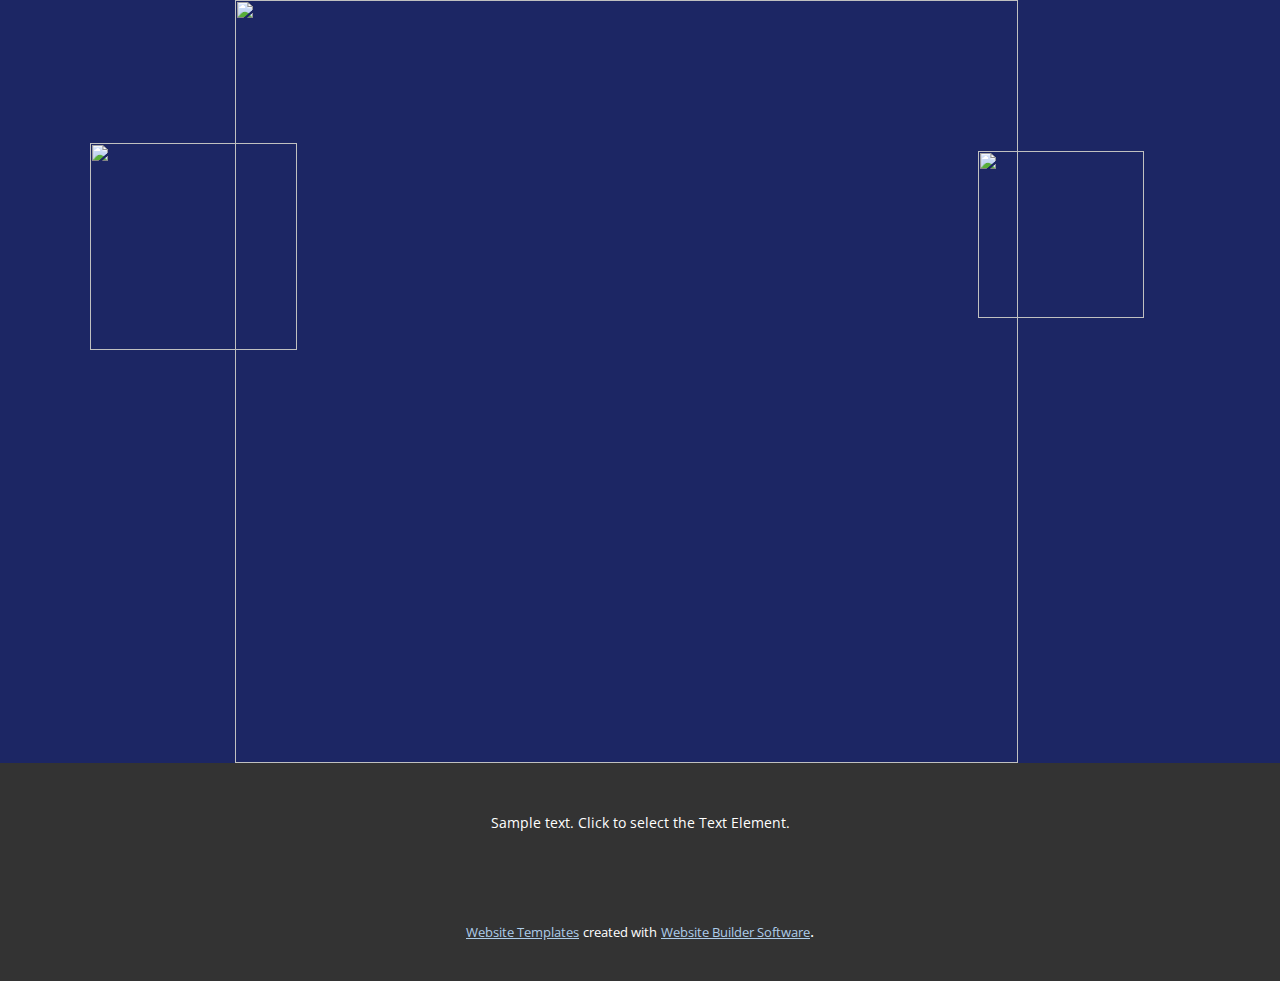
==== commit 6a442fc7: "Add files via upload" ====
--- a/About.html
+++ b/About.html
@@ -22,33 +22,11 @@
     <meta property="og:title" content="About">
     <meta property="og:type" content="website">
   </head>
-  <body class="u-body u-xl-mode" data-lang="en"><header class="u-clearfix u-header u-header" id="sec-ce4f"><div class="u-clearfix u-sheet u-sheet-1">
-        <nav class="u-menu u-menu-one-level u-offcanvas u-menu-1">
-          <div class="menu-collapse" style="font-size: 1rem; letter-spacing: 0px;">
-            <a class="u-button-style u-custom-left-right-menu-spacing u-custom-padding-bottom u-custom-top-bottom-menu-spacing u-nav-link u-text-active-palette-1-base u-text-hover-palette-2-base" href="#">
-              <svg class="u-svg-link" viewBox="0 0 24 24"><use xmlns:xlink="http://www.w3.org/1999/xlink" xlink:href="#menu-hamburger"></use></svg>
-              <svg class="u-svg-content" version="1.1" id="menu-hamburger" viewBox="0 0 16 16" x="0px" y="0px" xmlns:xlink="http://www.w3.org/1999/xlink" xmlns="http://www.w3.org/2000/svg"><g><rect y="1" width="16" height="2"></rect><rect y="7" width="16" height="2"></rect><rect y="13" width="16" height="2"></rect>
-</g></svg>
-            </a>
-          </div>
-          <div class="u-custom-menu u-nav-container">
-            <ul class="u-nav u-unstyled u-nav-1"><li class="u-nav-item"><a class="u-button-style u-nav-link u-text-active-palette-1-base u-text-hover-palette-2-base" href="Home.html" style="padding: 10px 20px;">Home</a>
-</li></ul>
-          </div>
-          <div class="u-custom-menu u-nav-container-collapse">
-            <div class="u-black u-container-style u-inner-container-layout u-opacity u-opacity-95 u-sidenav">
-              <div class="u-inner-container-layout u-sidenav-overflow">
-                <div class="u-menu-close"></div>
-                <ul class="u-align-center u-nav u-popupmenu-items u-unstyled u-nav-2"><li class="u-nav-item"><a class="u-button-style u-nav-link" href="Home.html">Home</a>
-</li></ul>
-              </div>
-            </div>
-            <div class="u-black u-menu-overlay u-opacity u-opacity-70"></div>
-          </div>
-        </nav>
-      </div></header>
-    <section class="u-clearfix u-section-1" id="sec-381f">
-      <div class="u-clearfix u-sheet u-sheet-1"></div>
+  <body class="u-body u-xl-mode" data-lang="en">
+    <section class="u-clearfix u-custom-color-2 u-lightbox u-section-1" id="sec-381f">
+      <div class="u-clearfix u-sheet u-sheet-1">
+        <img class="u-expanded-height u-image u-image-1" src="images/1_nfqXqHeiG5jsKGGJroFg3w.jpeg" data-image-width="500" data-image-height="554"><span class="u-file-icon u-icon u-icon-1"><img src="images/1791320.png" alt=""></span><span class="u-file-icon u-icon u-icon-2"><img src="images/4955429.png" alt=""></span>
+      </div>
     </section>
     
     
--- a/nicepage.css
+++ b/nicepage.css
@@ -38628,6 +38628,72 @@
         }
 
         
+        
+        .u-custom-color-2,
+        .u-body.u-custom-color-2,
+        section.u-custom-color-2:before,
+        .u-custom-color-2 > .u-container-layout:before,
+        .u-custom-color-2 > .u-inner-container-layout:before,
+        .u-custom-color-2.u-sidenav:before,
+        .u-container-layout.u-container-layout.u-custom-color-2:before,
+        .u-table-alt-custom-color-2 tr:nth-child(even)
+        {
+            color: #ffffff;
+            background-color: #1c2664;
+        }
+
+        .u-button-style.u-custom-color-2,
+        .u-button-style.u-custom-color-2[class*="u-border-"]
+        {
+            color: #ffffff !important;
+            background-color: #1c2664 !important;
+        }
+
+        .u-button-style.u-custom-color-2:hover,
+        .u-button-style.u-custom-color-2[class*="u-border-"]:hover,
+        .u-button-style.u-custom-color-2:focus,
+        .u-button-style.u-custom-color-2[class*="u-border-"]:focus,
+        .u-button-style.u-button-style.u-custom-color-2:active,
+        .u-button-style.u-button-style.u-custom-color-2[class*="u-border-"]:active,
+        .u-button-style.u-button-style.u-custom-color-2.active,
+        .u-button-style.u-button-style.u-custom-color-2[class*="u-border-"].active,
+        li.active > .u-button-style.u-button-style.u-custom-color-2,
+        li.active > .u-button-style.u-button-style.u-custom-color-2[class*="u-border-"]
+        {
+            color: #ffffff !important;
+            background-color: #19225a !important;
+        }
+
+        .u-hover-custom-color-2:hover,
+        .u-hover-custom-color-2[class*="u-border-"]:hover,
+        .u-hover-custom-color-2:focus,
+        .u-hover-custom-color-2[class*="u-border-"]:focus,
+        .u-active-custom-color-2.u-active.u-active,
+        .u-active-custom-color-2[class*="u-border-"].u-active.u-active,
+        a.u-button-style.u-hover-custom-color-2:hover,
+        a.u-button-style.u-hover-custom-color-2[class*="u-border-"]:hover,
+        a.u-button-style:hover > .u-hover-custom-color-2,
+        a.u-button-style:hover > .u-hover-custom-color-2[class*="u-border-"],
+        a.u-button-style.u-hover-custom-color-2:focus,
+        a.u-button-style.u-hover-custom-color-2[class*="u-border-"]:focus,
+        a.u-button-style.u-button-style.u-active-custom-color-2:active,
+        a.u-button-style.u-button-style.u-active-custom-color-2[class*="u-border-"]:active,
+        a.u-button-style.u-button-style.u-active-custom-color-2.active,
+        a.u-button-style.u-button-style.u-active-custom-color-2[class*="u-border-"].active,
+        a.u-button-style.u-button-style.active > .u-active-custom-color-2,
+        a.u-button-style.u-button-style.active > .u-active-custom-color-2[class*="u-border-"],
+        li.active > a.u-button-style.u-button-style.u-active-custom-color-2,
+        li.active > a.u-button-style.u-button-style.u-active-custom-color-2[class*="u-border-"]
+        {
+            color: #ffffff !important;
+            background-color: #1c2664 !important;
+        }
+
+        a.u-link.u-hover-custom-color-2:hover {
+            color: #1c2664 !important;
+        }
+
+        
 
         
         .u-border-custom-color-1,
@@ -38675,6 +38741,54 @@
         .u-link.u-border-custom-color-1[class*="u-border-"]:hover
         {
             border-color: rgba(52,230,0,0) !important;
+        }
+        
+        
+        .u-border-custom-color-2,
+        .u-separator-custom-color-2:after
+        {
+            border-color: #1c2664;
+            stroke: #1c2664;
+        }
+
+        .u-button-style.u-border-custom-color-2
+        {
+            border-color: #1c2664 !important;
+            color: #1c2664 !important;
+            background-color: transparent !important;
+        }
+
+        .u-button-style.u-border-custom-color-2:hover,
+        .u-button-style.u-border-custom-color-2:focus
+        {
+            border-color: transparent !important;
+            color: #19225a !important;
+            background-color: transparent !important;
+        }
+
+        .u-border-hover-custom-color-2:hover,
+        .u-border-hover-custom-color-2:focus,
+        .u-border-active-custom-color-2.u-active.u-active,
+        a.u-button-style.u-border-hover-custom-color-2:hover,
+        a.u-button-style:hover > .u-border-hover-custom-color-2,
+        a.u-button-style.u-border-hover-custom-color-2:focus,
+        a.u-button-style.u-button-style.u-border-active-custom-color-2:active,
+        a.u-button-style.u-button-style.u-border-active-custom-color-2.active,
+        a.u-button-style.u-button-style.active > .u-border-active-custom-color-2,
+        li.active > a.u-button-style.u-button-style.u-border-active-custom-color-2
+        {
+            color: #1c2664 !important;
+            border-color: #1c2664 !important;
+        }
+
+        .u-link.u-border-custom-color-2[class*="u-border-"]
+        {
+            border-color: #1c2664 !important;
+        }
+
+        .u-link.u-border-custom-color-2[class*="u-border-"]:hover
+        {
+            border-color: #19225a !important;
         }
         
 
@@ -38744,6 +38858,74 @@
         a.u-link.u-text-hover-custom-color-1:hover
         {
             color: rgba(58,255,0,0) !important;
+        }
+        
+        
+        .u-text-custom-color-2,
+        li.active > a.u-button-style.u-text-custom-color-2,
+        li.active > a.u-button-style.u-text-custom-color-2[class*="u-border-"],
+        a.u-button-style.u-text-custom-color-2,
+        a.u-button-style.u-text-custom-color-2[class*="u-border-"]
+        {
+            color: #1c2664 !important;
+        }
+
+        a.u-button-style.u-text-custom-color-2:hover,
+        a.u-button-style.u-text-custom-color-2[class*="u-border-"]:hover,
+        a.u-button-style.u-text-custom-color-2:focus,
+        a.u-button-style.u-text-custom-color-2[class*="u-border-"]:focus,
+        a.u-button-style.u-button-style.u-text-custom-color-2:active,
+        a.u-button-style.u-button-style.u-text-custom-color-2[class*="u-border-"]:active,
+        a.u-button-style.u-button-style.u-text-custom-color-2.active,
+        a.u-button-style.u-button-style.u-text-custom-color-2[class*="u-border-"].active
+        {
+            color: #19225a !important;
+        }
+
+        a.u-button-style:hover > .u-text-hover-custom-color-2,
+        a.u-button-style:hover > .u-text-hover-custom-color-2[class*="u-border-"],
+        a.u-button-style.u-button-style.u-text-hover-custom-color-2:hover,
+        a.u-button-style.u-button-style.u-text-hover-custom-color-2[class*="u-border-"]:hover,
+        a.u-button-style.u-button-style.u-button-style.u-text-hover-custom-color-2.active,
+        a.u-button-style.u-button-style.u-button-style.u-text-hover-custom-color-2[class*="u-border-"].active,
+        a.u-button-style.u-button-style.u-button-style.u-text-hover-custom-color-2:active,
+        a.u-button-style.u-button-style.u-button-style.u-text-hover-custom-color-2[class*="u-border-"]:active,
+        a.u-button-style.u-button-style.u-text-hover-custom-color-2:focus,
+        a.u-button-style.u-button-style.u-text-hover-custom-color-2[class*="u-border-"]:focus,
+        a.u-button-style.u-button-style.u-button-style.u-button-style.u-text-active-custom-color-2:active,
+        a.u-button-style.u-button-style.u-button-style.u-button-style.u-text-active-custom-color-2[class*="u-border-"]:active,
+        a.u-button-style.u-button-style.u-button-style.u-button-style.u-text-active-custom-color-2.active,
+        a.u-button-style.u-button-style.u-button-style.u-button-style.u-text-active-custom-color-2[class*="u-border-"].active,
+        a.u-button-style.u-button-style.active > .u-text-active-custom-color-2,
+        a.u-button-style.u-button-style.active > .u-text-active-custom-color-2[class*="u-border-"],
+        :not(.level-2) > .u-nav > .u-nav-item > a.u-nav-link.u-text-hover-custom-color-2:hover,
+        :not(.level-2) > .u-nav > .u-nav-item > a.u-nav-link.u-nav-link.u-text-active-custom-color-2.active,
+        .u-text-hover-custom-color-2.u-language-url:hover,
+        .u-text-hover-custom-color-2 .u-language-url:hover,
+        .u-text-hover-custom-color-2.u-carousel-control:hover,
+        .u-popupmenu-items.u-text-hover-custom-color-2 .u-nav-link:hover,
+        .u-popupmenu-items.u-popupmenu-items.u-text-active-custom-color-2 .u-nav-link.active
+        {
+            color: #1c2664 !important;
+        }
+
+        .u-text-custom-color-2 .u-svg-link,
+        .u-text-hover-custom-color-2:hover .u-svg-link,
+        .u-button-style:hover > .u-text-hover-custom-color-2 .u-svg-link,
+        .u-button-style.u-button-style.active > .u-text-active-custom-color-2 .u-svg-link,
+        .u-text-hover-custom-color-2:focus .u-svg-link
+        {
+            fill: #1c2664;
+        }
+
+        .u-link.u-text-custom-color-2:hover
+        {
+            color: #19225a !important;
+        }
+
+        a.u-link.u-text-hover-custom-color-2:hover
+        {
+            color: #1c2664 !important;
         }
 
         .u-body
@@ -39091,25 +39273,25 @@
         /** color-rules **/
 
         /** alt-color-rules **/
-        .u-body-color a,.u-palette-1-base a,.u-palette-1-dark-3 a,.u-palette-1-dark-2 a,.u-palette-1-dark-1 a,.u-palette-1 a,.u-palette-1-light-1 a,.u-palette-2-base a,.u-palette-2-dark-3 a,.u-palette-2-dark-2 a,.u-palette-2-dark-1 a,.u-palette-2 a,.u-palette-2-light-1 a,.u-palette-2-light-2 a,.u-palette-3-dark-3 a,.u-palette-3-dark-2 a,.u-palette-3-dark-1 a,.u-palette-4-base a,.u-palette-4-dark-3 a,.u-palette-4-dark-2 a,.u-palette-4-dark-1 a,.u-palette-5-dark-3 a,.u-palette-5-dark-2 a,.u-palette-5-dark-1 a,.u-grey-40 a,.u-grey-30 a,.u-grey-90 a,.u-grey-80 a,.u-grey-75 a,.u-black a,.u-grey-70 a,.u-grey-60 a,.u-grey-50 a,.u-grey-dark-3 a,.u-grey-dark-2 a,.u-grey-dark-1 a,.u-grey a,.u-shading a,.u-overlap-contrast .u-header a:not(.u-nav-link):not(.u-btn)
+        .u-custom-color-2 a,.u-body-color a,.u-palette-1-base a,.u-palette-1-dark-3 a,.u-palette-1-dark-2 a,.u-palette-1-dark-1 a,.u-palette-1 a,.u-palette-1-light-1 a,.u-palette-2-base a,.u-palette-2-dark-3 a,.u-palette-2-dark-2 a,.u-palette-2-dark-1 a,.u-palette-2 a,.u-palette-2-light-1 a,.u-palette-2-light-2 a,.u-palette-3-dark-3 a,.u-palette-3-dark-2 a,.u-palette-3-dark-1 a,.u-palette-4-base a,.u-palette-4-dark-3 a,.u-palette-4-dark-2 a,.u-palette-4-dark-1 a,.u-palette-5-dark-3 a,.u-palette-5-dark-2 a,.u-palette-5-dark-1 a,.u-grey-40 a,.u-grey-30 a,.u-grey-90 a,.u-grey-80 a,.u-grey-75 a,.u-black a,.u-grey-70 a,.u-grey-60 a,.u-grey-50 a,.u-grey-dark-3 a,.u-grey-dark-2 a,.u-grey-dark-1 a,.u-grey a,.u-shading a,.u-overlap-contrast .u-header a:not(.u-nav-link):not(.u-btn)
         {
         color: #adcce9;
         }
-        .u-body-color a:hover,.u-palette-1-base a:hover,.u-palette-1-dark-3 a:hover,.u-palette-1-dark-2 a:hover,.u-palette-1-dark-1 a:hover,.u-palette-1 a:hover,.u-palette-1-light-1 a:hover,.u-palette-2-base a:hover,.u-palette-2-dark-3 a:hover,.u-palette-2-dark-2 a:hover,.u-palette-2-dark-1 a:hover,.u-palette-2 a:hover,.u-palette-2-light-1 a:hover,.u-palette-2-light-2 a:hover,.u-palette-3-dark-3 a:hover,.u-palette-3-dark-2 a:hover,.u-palette-3-dark-1 a:hover,.u-palette-4-base a:hover,.u-palette-4-dark-3 a:hover,.u-palette-4-dark-2 a:hover,.u-palette-4-dark-1 a:hover,.u-palette-5-dark-3 a:hover,.u-palette-5-dark-2 a:hover,.u-palette-5-dark-1 a:hover,.u-grey-40 a:hover,.u-grey-30 a:hover,.u-grey-90 a:hover,.u-grey-80 a:hover,.u-grey-75 a:hover,.u-black a:hover,.u-grey-70 a:hover,.u-grey-60 a:hover,.u-grey-50 a:hover,.u-grey-dark-3 a:hover,.u-grey-dark-2 a:hover,.u-grey-dark-1 a:hover,.u-grey a:hover
+        .u-custom-color-2 a:hover,.u-body-color a:hover,.u-palette-1-base a:hover,.u-palette-1-dark-3 a:hover,.u-palette-1-dark-2 a:hover,.u-palette-1-dark-1 a:hover,.u-palette-1 a:hover,.u-palette-1-light-1 a:hover,.u-palette-2-base a:hover,.u-palette-2-dark-3 a:hover,.u-palette-2-dark-2 a:hover,.u-palette-2-dark-1 a:hover,.u-palette-2 a:hover,.u-palette-2-light-1 a:hover,.u-palette-2-light-2 a:hover,.u-palette-3-dark-3 a:hover,.u-palette-3-dark-2 a:hover,.u-palette-3-dark-1 a:hover,.u-palette-4-base a:hover,.u-palette-4-dark-3 a:hover,.u-palette-4-dark-2 a:hover,.u-palette-4-dark-1 a:hover,.u-palette-5-dark-3 a:hover,.u-palette-5-dark-2 a:hover,.u-palette-5-dark-1 a:hover,.u-grey-40 a:hover,.u-grey-30 a:hover,.u-grey-90 a:hover,.u-grey-80 a:hover,.u-grey-75 a:hover,.u-black a:hover,.u-grey-70 a:hover,.u-grey-60 a:hover,.u-grey-50 a:hover,.u-grey-dark-3 a:hover,.u-grey-dark-2 a:hover,.u-grey-dark-1 a:hover,.u-grey a:hover
         {
         color: #a1a1a1;
         }
-        .u-body-color .u-btn,.u-palette-1-base .u-btn,.u-palette-1-dark-3 .u-btn,.u-palette-1-dark-2 .u-btn,.u-palette-1-dark-1 .u-btn,.u-palette-1 .u-btn,.u-palette-1-light-1 .u-btn,.u-palette-2-base .u-btn,.u-palette-2-dark-3 .u-btn,.u-palette-2-dark-2 .u-btn,.u-palette-2-dark-1 .u-btn,.u-palette-2 .u-btn,.u-palette-2-light-1 .u-btn,.u-palette-2-light-2 .u-btn,.u-palette-3-dark-3 .u-btn,.u-palette-3-dark-2 .u-btn,.u-palette-3-dark-1 .u-btn,.u-palette-4-base .u-btn,.u-palette-4-dark-3 .u-btn,.u-palette-4-dark-2 .u-btn,.u-palette-4-dark-1 .u-btn,.u-palette-5-dark-3 .u-btn,.u-palette-5-dark-2 .u-btn,.u-palette-5-dark-1 .u-btn,.u-grey-40 .u-btn,.u-grey-30 .u-btn,.u-grey-90 .u-btn,.u-grey-80 .u-btn,.u-grey-75 .u-btn,.u-black .u-btn,.u-grey-70 .u-btn,.u-grey-60 .u-btn,.u-grey-50 .u-btn,.u-grey-dark-3 .u-btn,.u-grey-dark-2 .u-btn,.u-grey-dark-1 .u-btn,.u-grey .u-btn,.u-shading .u-btn,.u-overlap-contrast .u-header .u-btn
+        .u-custom-color-2 .u-btn,.u-body-color .u-btn,.u-palette-1-base .u-btn,.u-palette-1-dark-3 .u-btn,.u-palette-1-dark-2 .u-btn,.u-palette-1-dark-1 .u-btn,.u-palette-1 .u-btn,.u-palette-1-light-1 .u-btn,.u-palette-2-base .u-btn,.u-palette-2-dark-3 .u-btn,.u-palette-2-dark-2 .u-btn,.u-palette-2-dark-1 .u-btn,.u-palette-2 .u-btn,.u-palette-2-light-1 .u-btn,.u-palette-2-light-2 .u-btn,.u-palette-3-dark-3 .u-btn,.u-palette-3-dark-2 .u-btn,.u-palette-3-dark-1 .u-btn,.u-palette-4-base .u-btn,.u-palette-4-dark-3 .u-btn,.u-palette-4-dark-2 .u-btn,.u-palette-4-dark-1 .u-btn,.u-palette-5-dark-3 .u-btn,.u-palette-5-dark-2 .u-btn,.u-palette-5-dark-1 .u-btn,.u-grey-40 .u-btn,.u-grey-30 .u-btn,.u-grey-90 .u-btn,.u-grey-80 .u-btn,.u-grey-75 .u-btn,.u-black .u-btn,.u-grey-70 .u-btn,.u-grey-60 .u-btn,.u-grey-50 .u-btn,.u-grey-dark-3 .u-btn,.u-grey-dark-2 .u-btn,.u-grey-dark-1 .u-btn,.u-grey .u-btn,.u-shading .u-btn,.u-overlap-contrast .u-header .u-btn
         {
         background-color: #adcce9;
         color: #000000;
         }
-        .u-body-color .u-btn:hover,.u-palette-1-base .u-btn:hover,.u-palette-1-dark-3 .u-btn:hover,.u-palette-1-dark-2 .u-btn:hover,.u-palette-1-dark-1 .u-btn:hover,.u-palette-1 .u-btn:hover,.u-palette-1-light-1 .u-btn:hover,.u-palette-2-base .u-btn:hover,.u-palette-2-dark-3 .u-btn:hover,.u-palette-2-dark-2 .u-btn:hover,.u-palette-2-dark-1 .u-btn:hover,.u-palette-2 .u-btn:hover,.u-palette-2-light-1 .u-btn:hover,.u-palette-2-light-2 .u-btn:hover,.u-palette-3-dark-3 .u-btn:hover,.u-palette-3-dark-2 .u-btn:hover,.u-palette-3-dark-1 .u-btn:hover,.u-palette-4-base .u-btn:hover,.u-palette-4-dark-3 .u-btn:hover,.u-palette-4-dark-2 .u-btn:hover,.u-palette-4-dark-1 .u-btn:hover,.u-palette-5-dark-3 .u-btn:hover,.u-palette-5-dark-2 .u-btn:hover,.u-palette-5-dark-1 .u-btn:hover,.u-grey-40 .u-btn:hover,.u-grey-30 .u-btn:hover,.u-grey-90 .u-btn:hover,.u-grey-80 .u-btn:hover,.u-grey-75 .u-btn:hover,.u-black .u-btn:hover,.u-grey-70 .u-btn:hover,.u-grey-60 .u-btn:hover,.u-grey-50 .u-btn:hover,.u-grey-dark-3 .u-btn:hover,.u-grey-dark-2 .u-btn:hover,.u-grey-dark-1 .u-btn:hover,.u-grey .u-btn:hover,.u-shading .u-btn:hover,.u-overlap-contrast .u-header .u-btn:hover
+        .u-custom-color-2 .u-btn:hover,.u-body-color .u-btn:hover,.u-palette-1-base .u-btn:hover,.u-palette-1-dark-3 .u-btn:hover,.u-palette-1-dark-2 .u-btn:hover,.u-palette-1-dark-1 .u-btn:hover,.u-palette-1 .u-btn:hover,.u-palette-1-light-1 .u-btn:hover,.u-palette-2-base .u-btn:hover,.u-palette-2-dark-3 .u-btn:hover,.u-palette-2-dark-2 .u-btn:hover,.u-palette-2-dark-1 .u-btn:hover,.u-palette-2 .u-btn:hover,.u-palette-2-light-1 .u-btn:hover,.u-palette-2-light-2 .u-btn:hover,.u-palette-3-dark-3 .u-btn:hover,.u-palette-3-dark-2 .u-btn:hover,.u-palette-3-dark-1 .u-btn:hover,.u-palette-4-base .u-btn:hover,.u-palette-4-dark-3 .u-btn:hover,.u-palette-4-dark-2 .u-btn:hover,.u-palette-4-dark-1 .u-btn:hover,.u-palette-5-dark-3 .u-btn:hover,.u-palette-5-dark-2 .u-btn:hover,.u-palette-5-dark-1 .u-btn:hover,.u-grey-40 .u-btn:hover,.u-grey-30 .u-btn:hover,.u-grey-90 .u-btn:hover,.u-grey-80 .u-btn:hover,.u-grey-75 .u-btn:hover,.u-black .u-btn:hover,.u-grey-70 .u-btn:hover,.u-grey-60 .u-btn:hover,.u-grey-50 .u-btn:hover,.u-grey-dark-3 .u-btn:hover,.u-grey-dark-2 .u-btn:hover,.u-grey-dark-1 .u-btn:hover,.u-grey .u-btn:hover,.u-shading .u-btn:hover,.u-overlap-contrast .u-header .u-btn:hover
         {
         background-color: #8db8e0;
         color: #ffffff;
         }
-        .u-body-color .u-btn:active,.u-palette-1-base .u-btn:active,.u-palette-1-dark-3 .u-btn:active,.u-palette-1-dark-2 .u-btn:active,.u-palette-1-dark-1 .u-btn:active,.u-palette-1 .u-btn:active,.u-palette-1-light-1 .u-btn:active,.u-palette-2-base .u-btn:active,.u-palette-2-dark-3 .u-btn:active,.u-palette-2-dark-2 .u-btn:active,.u-palette-2-dark-1 .u-btn:active,.u-palette-2 .u-btn:active,.u-palette-2-light-1 .u-btn:active,.u-palette-2-light-2 .u-btn:active,.u-palette-3-dark-3 .u-btn:active,.u-palette-3-dark-2 .u-btn:active,.u-palette-3-dark-1 .u-btn:active,.u-palette-4-base .u-btn:active,.u-palette-4-dark-3 .u-btn:active,.u-palette-4-dark-2 .u-btn:active,.u-palette-4-dark-1 .u-btn:active,.u-palette-5-dark-3 .u-btn:active,.u-palette-5-dark-2 .u-btn:active,.u-palette-5-dark-1 .u-btn:active,.u-grey-40 .u-btn:active,.u-grey-30 .u-btn:active,.u-grey-90 .u-btn:active,.u-grey-80 .u-btn:active,.u-grey-75 .u-btn:active,.u-black .u-btn:active,.u-grey-70 .u-btn:active,.u-grey-60 .u-btn:active,.u-grey-50 .u-btn:active,.u-grey-dark-3 .u-btn:active,.u-grey-dark-2 .u-btn:active,.u-grey-dark-1 .u-btn:active,.u-grey .u-btn:active,.u-shading .u-btn:active,.u-overlap-contrast .u-header .u-btn:active
+        .u-custom-color-2 .u-btn:active,.u-body-color .u-btn:active,.u-palette-1-base .u-btn:active,.u-palette-1-dark-3 .u-btn:active,.u-palette-1-dark-2 .u-btn:active,.u-palette-1-dark-1 .u-btn:active,.u-palette-1 .u-btn:active,.u-palette-1-light-1 .u-btn:active,.u-palette-2-base .u-btn:active,.u-palette-2-dark-3 .u-btn:active,.u-palette-2-dark-2 .u-btn:active,.u-palette-2-dark-1 .u-btn:active,.u-palette-2 .u-btn:active,.u-palette-2-light-1 .u-btn:active,.u-palette-2-light-2 .u-btn:active,.u-palette-3-dark-3 .u-btn:active,.u-palette-3-dark-2 .u-btn:active,.u-palette-3-dark-1 .u-btn:active,.u-palette-4-base .u-btn:active,.u-palette-4-dark-3 .u-btn:active,.u-palette-4-dark-2 .u-btn:active,.u-palette-4-dark-1 .u-btn:active,.u-palette-5-dark-3 .u-btn:active,.u-palette-5-dark-2 .u-btn:active,.u-palette-5-dark-1 .u-btn:active,.u-grey-40 .u-btn:active,.u-grey-30 .u-btn:active,.u-grey-90 .u-btn:active,.u-grey-80 .u-btn:active,.u-grey-75 .u-btn:active,.u-black .u-btn:active,.u-grey-70 .u-btn:active,.u-grey-60 .u-btn:active,.u-grey-50 .u-btn:active,.u-grey-dark-3 .u-btn:active,.u-grey-dark-2 .u-btn:active,.u-grey-dark-1 .u-btn:active,.u-grey .u-btn:active,.u-shading .u-btn:active,.u-overlap-contrast .u-header .u-btn:active
         {
         background-color: #8db8e0;
         color: #ffffff;
--- a/About.css
+++ b/About.css
@@ -1,3 +1,49 @@
+ .u-section-1 {
+  background-image: none;
+}
+
 .u-section-1 .u-sheet-1 {
-  min-height: 400px;
+  min-height: 763px;
+}
+
+.u-section-1 .u-image-1 {
+  width: 783px;
+  left: 165px;
+  right: auto;
+}
+
+.u-section-1 .u-icon-1 {
+  width: 207px;
+  height: 207px;
+  margin: 143px auto 0 20px;
+  padding: 0;
+}
+
+.u-section-1 .u-icon-2 {
+  width: 166px;
+  height: 167px;
+  margin: -199px 66px 60px auto;
+  padding: 0;
+}
+
+@media (max-width: 1199px) {
+  .u-section-1 .u-image-1 {
+    width: 570px;
+  }
+
+  .u-section-1 .u-icon-2 {
+    height: 166px;
+  }
+}
+
+@media (max-width: 767px) {
+  .u-section-1 .u-image-1 {
+    width: 540px;
+  }
+}
+
+@media (max-width: 575px) {
+  .u-section-1 .u-image-1 {
+    width: 340px;
+  }
 }